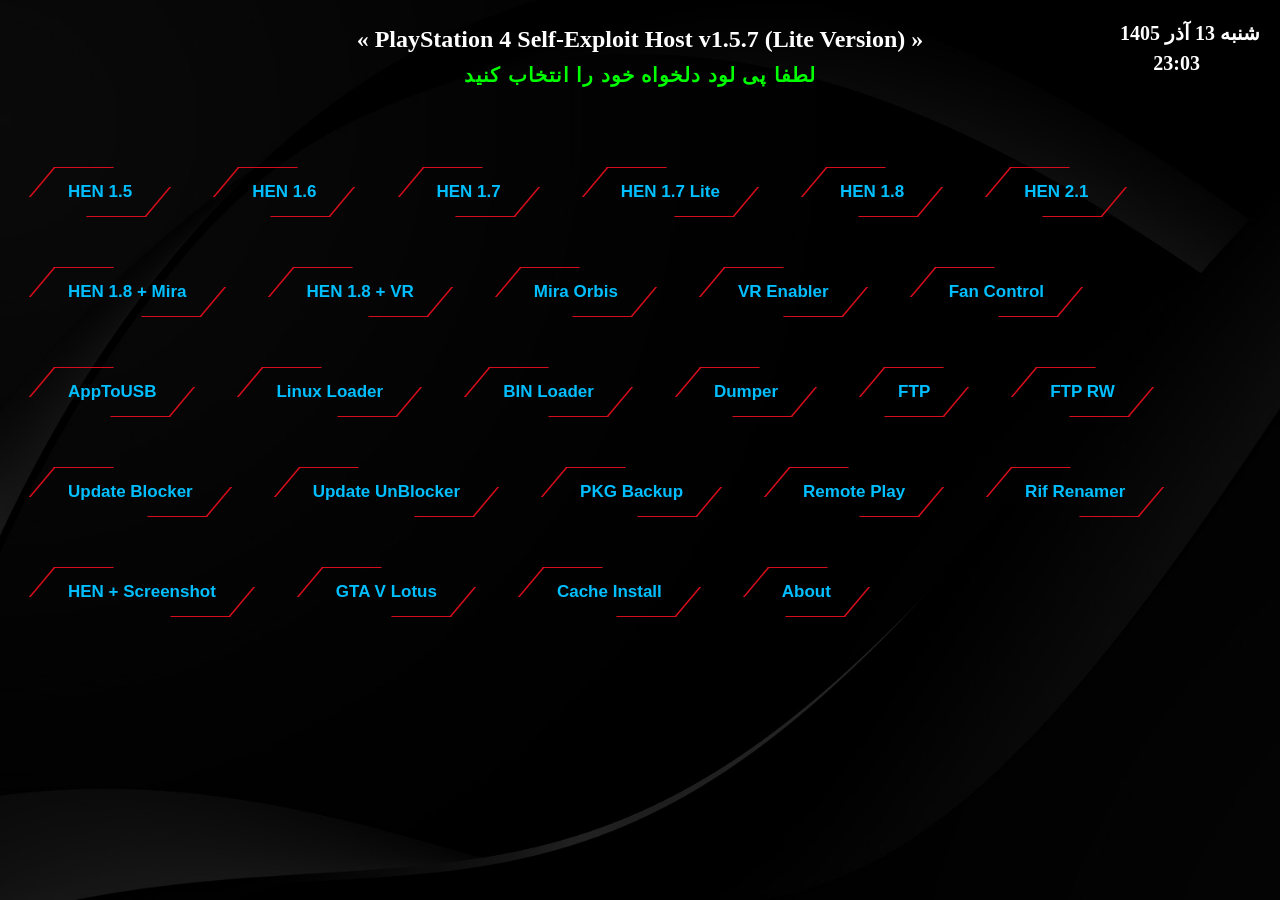
==== index.html @ d48cf8a2 "aa" ====
<!DOCTYPE html>
    <meta charset="utf-8"> 
    <head>
<title> Self-Host 1.5.7 (Lite)</title>
</head>
<style>
/** body{background-color:black;} **/
body { 
   background: url(wallpaper.jpg) no-repeat center center fixed; 
  -webkit-background-size: cover;
  -moz-background-size: cover;
  -o-background-size: cover;
  background-size: cover;
}
 
section#button-container {
  display: inline-block;
  width: 100%; 
}

section#button-container .container {
  margin:auto; 
  }

section#button-container .button {
  margin: 25px;
  font-weight:bold;
  font-size: 17px;
  float: left;
  position: relative;
  font-family: sans-serif;
  cursor: pointer;  z-index: 1;
}

section#button-container .button .label {
  padding: 10px;
  display: inline-block;  
}

section#button-container .button.v18:hover .icon {
  -webkit-transform: scale(0.9) skew(0deg, 0deg);
          transform: scale(0.9) skew(0deg, 0deg);  
}

section#button-container .button.v18:hover .icon:before, section#button-container .button.v18:hover .icon:after {
  width: 60px;
  transition-delay: 0.4s; 
  }
  
section#button-container .button.v18:hover .icon:before {
  left: calc(50% - 30px); 
}

section#button-container .button.v18:hover .icon:after {
  right: calc(50% - 30px); 
}

section#button-container .button.v18:hover .icon span:before, section#button-container .button.v18:hover .icon span:after {
  height: 0;
  transition-delay: 0.5s; 
}

section#button-container .button.v18:hover .icon2 {  /* START Z-INDEX */
    -webkit-transform: skew(0deg, 0deg) scaleX(0);
          transform: skew(0deg, 0deg) scaleX(1);
  background: #d60d1b;
  transition-delay: 0.5s; z-index: -1;
}

section#button-container .button.v18 .label {
  padding: 15px 35px; 
}

section#button-container .button.v18 .icon2 {
  display: block;
  position: absolute;
  top: 0;
  left: 0;
  width: 100%;
  height: 100%;
  -webkit-transform: skew(0deg, 0deg) scaleX(0.2);
          transform: skew(0deg, 0deg) scaleX(0.2);
  transition: all 0.2s; 
}

section#button-container .button.v18 .icon {
  display: block;
  position: absolute;
  top: 0;
  left: 0;
  width: 100%;
  height: 100%;
  -webkit-transform: skew(-40deg, 0deg);
          transform: skew(-40deg, 0deg);
  transition: all 0.2s; 
}

section#button-container .button.v18 .icon:before, section#button-container .button.v18 .icon:after {
  content: '';
  height: 1px;
  width: 60px;
  position: absolute;
  display: block;
  background: #d60d1b;
  transition: all 0.3s;
  transition-delay: 0.5s; 
}

section#button-container .button.v18 .icon:before {
  left: 0;
  top: 0; 
}

section#button-container .button.v18 .icon:after {
  right: 0;
  bottom: 0;  
}

section#button-container .button.v18 .icon span:before, section#button-container .button.v18 .icon span:after {
  content: '';
  background: #d60d1b;
  position: absolute;
  display: block;
  width: 2px;
  height: 30px;
  transition: all 0.2s;
  transition-delay: 0.4s;  
}

section#button-container .button.v18 .icon span:before {
  left: 0;
  top: 0; 
}

section#button-container .button.v18 .icon span:after {
  right: 0;
  bottom: 0; 
}

h1 {
color:white;
font-style: normal;
font-weight: 1.5em;
font-family: tahoma;
margin-top:0px;
direction:ltr; 
}

h2 {
 color: white;
 position: absolute;
 top:4px;
 right:0;
 margin-right: 1em;
 font-size: 20px;
 /* z-index: 21; */
}

h3 {
 margin-top: 48px; 
 color: white;
 position: absolute;
 top:4px;
 right:3em;
 margin-right: 1em;
 font-size: 20px;
 /* z-index: 21; */
}

iframe{
margin-top: -10px; 
}

a:link {
color:#01bfff; 
}

a:visited {
color:white; 
}

.highlight {
  font-family:sans-serif;
  color:white;
  background-color:#202020;
 font-size:20px; 
}

.unhighlight{
  color:black;
  background-color:black;  
}

.highlight2 {
    background-color: black;
}

* {direction:rtl;} 

</style>

<script>
		function highlight(text) {
  var inputText = document.getElementById("inputText");
  var innerHTML = inputText.innerHTML;
  return inputText.innerHTML = "<span class='highlight'>" + text + "</span>";
}

function unhighlight(text) {
    var inputText = document.getElementById("inputText");
    return inputText.innerHTML = '';
}

</script>
					<center>
<br>

<h2 class="clock" id="clock">...در حال بارگذاری Self-Host</h2>
<h3 class="timec" id="timec"> TIME </h3>

<script src="payloads/PersianCalendar.js"></script>
<script>
      document.getElementById('timec').innerHTML = new Date();
  document.getElementById('timec').innerHTML = document.getElementById('timec').innerHTML.slice(15,21);
 var i = setInterval(function() {
  document.getElementById('timec').innerHTML = new Date();
  document.getElementById('timec').innerHTML = document.getElementById('timec').innerHTML.slice(15,21);
}, 60 * 1000);

  var PC1 = new PersianCalendar(1,"persian calendar . V 1.0 ");
  document.getElementById("clock").innerHTML =PC1.date;
    document.getElementById("year").innerHTML=PC0.year;
    document.getElementById("month").innerHTML=PC0.month;
    document.getElementById("day").innerHTML=PC0.day;
    document.getElementById("day-name").innerHTML=PC0.dayname;
    document.getElementById("month-name").innerHTML=PC0.monthname
</script>

<section id="button-container">
    <div class="container"> <h1>« PlayStation 4 Self-Exploit Host v1.5.7 (Lite Version) »</h1>

<div> <iframe src="payloads/blank.html" name="expl-loader" width="100%" height="75" style="border:none;"></iframe> </div>

		<div class="button v18">
		<a href="payloads/Hen15.html" target="expl-loader" onmouseover="highlight ('« پی لود HEN (اختصار برای Homebrew ENabler) که امکان نصب و اجرای بازیهای بصورت fPKG را فراهم میکند »')" onmouseout="unhighlight()" ><span class="label">HEN 1.5</span>
		 <span class="icon">
                <span></span>
            </span>
            <span class="icon2">
            </span> </a>
		</div>

		<div class="button v18">
		<a href="payloads/vtxhen16.html" target="expl-loader" onmouseover="highlight ('« پی لود HEN (اختصار برای Homebrew ENabler) که امکان نصب و اجرای بازیهای بصورت fPKG را فراهم میکند »')" onmouseout="unhighlight()" ><span class="label">HEN 1.6</span>
		 <span class="icon">
                <span></span>
            </span>
            <span class="icon2">
            </span> </a>
		</div>

		<div class="button v18">
		    <a href="payloads/vtxhen17.html" target="expl-loader" onmouseover="highlight('« پی لود HEN (اختصار برای Homebrew ENabler) که امکان نصب و اجرای بازیهای بصورت fPKG را فراهم میکند »')" onmouseout="unhighlight()"><span class="label">HEN 1.7</span>
			 <span class="icon">
                <span></span>
            </span>
            <span class="icon2">
            </span> </a>
			</div>

		<div class="button v18">
		    <a href="payloads/vtxhenc0d3mod.html" target="expl-loader" onmouseover="highlight('« نسخه سبک تر پی لود HEN که قابلیت آپدیت بلاکر در آن حذف شده است »')" onmouseout="unhighlight()"><span class="label">HEN 1.7 Lite</span>
			 <span class="icon">
                <span></span>
            </span>
            <span class="icon2">
            </span> </a>
			</div>

		<div class="button v18">
		    <a href="payloads/vtxhen18.html" target="expl-loader" onmouseover="highlight('« پی لود HEN (اختصار برای Homebrew ENabler) که امکان نصب و اجرای بازیهای بصورت fPKG را فراهم میکند »')" onmouseout="unhighlight()"><span class="label">HEN 1.8</span>
			 <span class="icon">
                <span></span>
            </span>
            <span class="icon2">
            </span> </a>
			</div>

		<div class="button v18">
		    <a href="payloads/vtxhen2.html" target="expl-loader" onmouseover="highlight('« نسخه آپدیت شده پی لود HEN که مشکل Rest Mode در آن برطرف شده است »')" onmouseout="unhighlight()"><span class="label">HEN 2.1</span>
			 <span class="icon">
                <span></span>
            </span>
            <span class="icon2">
            </span> </a>
			</div>

		<div class="button v18">
		    <a href="payloads/mirahen18.html" target="expl-loader" onmouseover="highlight('« فعالسازی MIRA+HEN 1.8 به همراه ابزار ثبت لاگ کرنل از طریق پورت 9999/9998 »')" onmouseout="unhighlight()"><span class="label">HEN 1.8 + Mira</span>
			 <span class="icon">
                <span></span>
            </span>
            <span class="icon2">
            </span> </a>
			</div>

		<div class="button v18">
		    <a href="payloads/hen18vrmod.html" target="expl-loader" onmouseover="highlight('« ترکیبی از پی لود HEN 1.8 و VR به همراه Spoof به فریمور 9.00 که فقط استفاده از VR را فراهم میکند»')" onmouseout="unhighlight()"><span class="label">HEN 1.8 + VR</span>
			 <span class="icon">
                <span></span>
            </span>
            <span class="icon2">
            </span> </a>
			</div>

		<div class="button v18">
		    <a href="payloads/mira.html" target="expl-loader" onmouseover="highlight('« فعالسازی MIRA و ابزار ثبت لاگ کرنل از طریق پورت 9999/9998 »')" onmouseout="unhighlight()"><span class="label">Mira Orbis</span>
			 <span class="icon">
                <span></span>
            </span>
            <span class="icon2">
            </span> </a>
			</div>

		<div class="button v18">
		    <a href="payloads/vr.html" target="expl-loader" onmouseover="highlight('« فعال کردن هدست VR در صورت نیاز که باید بعد از پی لود HEN انتخاب شود »')" onmouseout="unhighlight()"><span class="label">VR Enabler</span>
			 <span class="icon">
                <span></span>
            </span>
            <span class="icon2">
            </span> </a>
			</div>

		<div class="button v18">
		    <a href="payloads/FanControl.html" target="expl-loader" onmouseover="highlight('« تنظیم دمای دلخواه جهت چرخش بیشتر دور فن که تا زمانی که برق کنسول قطع نشود فعال است. (پیشفرض 79) »')" onmouseout="unhighlight()"><span class="label">Fan Control</span>
			 <span class="icon">
                <span></span>
            </span>
            <span class="icon2">
            </span> </a>
			</div>

		<div class="button v18">
		    <a href="payloads/apptousb.html" target="expl-loader" onmouseover="highlight('« انتقال بازی نصب شده از کنسول به حافظه خارجی با فرمت ExFat »')" onmouseout="unhighlight()"><span class="label">AppToUSB</span>
			 <span class="icon">
                <span></span>
            </span>
            <span class="icon2">
            </span> </a>
			</div>

		<div class="button v18">
		    <a href="payloads/2gblinux.html" target="expl-loader" onmouseover="highlight('« لودر مخصوص لینوکس نسخه Psxitarch V2 با مقدار VRam 2 »')" onmouseout="unhighlight()"><span class="label">Linux Loader</span>
			 <span class="icon">
                <span></span>
            </span>
            <span class="icon2">
            </span> </a>
			</div>

		<div class="button v18">
		    <a href="payloads/binloader.html" target="expl-loader" onmouseover="highlight('« فعالسازی BINLOADER از طریق پورت 9020 »')" onmouseout="unhighlight()"><span class="label">BIN Loader</span>
			 <span class="icon">
                <span></span>
            </span>
            <span class="icon2">
            </span> </a>
			</div>

		<div class="button v18">
		    <a href="payloads/vtxdump.html" target="expl-loader" onmouseover="highlight('« پی لود Dumper که امکان تهیه دامپ یا بکاپ از دیسک بازی و یا عناوین دیجیتالی PS4 را فراهم میکند »')" onmouseout="unhighlight()"><span class="label">Dumper</span>
			 <span class="icon">
                <span></span>
            </span>
            <span class="icon2">
            </span> </a>
			</div>

		<div class="button v18">
		    <a href="payloads/vtxftp.html" target="expl-loader" onmouseover="highlight('« پی لود FTP که بستر ارتباطی لازم جهت اتصال کنسول و کامپیوتر را از طریق پروتکل FTP فراهم می سازد »')" onmouseout="unhighlight()"><span class="label">FTP</span>
			 <span class="icon">
                <span></span>
            </span>
            <span class="icon2">
            </span> </a>
			</div>

		<div class="button v18">
		    <a href="payloads/ftprw.html" target="expl-loader" onmouseover="highlight('« راه اندازی پروتکل FTP و همچنین دسترسی Read/Write به تمامی 16 پارتیشن موجود در هارد کنسول »')" onmouseout="unhighlight()"><span class="label">FTP RW</span>
			 <span class="icon">
                <span></span>
            </span>
            <span class="icon2">
            </span> </a>
			</div>

		<div class="button v18">
		    <a href="payloads/blocker.html" target="expl-loader" onmouseover="highlight('« پی لود Update Blocker که مانع از آپدیت شدن کنسول در مواقعی که به اینترنت متصل است می گردد »')" onmouseout="unhighlight()"><span class="label">Update Blocker</span>
			 <span class="icon">
                <span></span>
            </span>
            <span class="icon2">
            </span> </a>
			</div>

		<div class="button v18">
		    <a href="payloads/unblock.html" target="expl-loader" onmouseover="highlight('« پی لود Update UnBlocker که با غیر فعال کردن Update Blocker امکان دریافت و نصب آپدیت را میسر می سازد »')" onmouseout="unhighlight()"><span class="label">Update UnBlocker</span>
			 <span class="icon">
                <span></span>
            </span>
            <span class="icon2">
            </span> </a>
			</div>

		<div class="button v18">
		    <a href="payloads/pkgbackup.html" target="expl-loader" onmouseover="highlight('« کپی کردن فایلهای PKG به حافظه USB »')" onmouseout="unhighlight()"><span class="label">PKG Backup</span>
			 <span class="icon">
                <span></span>
            </span>
            <span class="icon2">
            </span> </a>
			</div>

		<div class="button v18">
		    <a href="payloads/PS4REN.html" target="expl-loader" onmouseover="highlight('« فعالسازی قابلیت Remote Play از طریق شبیه سازی IDU »')" onmouseout="unhighlight()"><span class="label">Remote Play</span>
			 <span class="icon">
                <span></span>
            </span>
            <span class="icon2">
            </span> </a>
			</div>

		<div class="button v18">
		    <a href="payloads/RifRenamer.html" target="expl-loader" onmouseover="highlight('« با اجرای این پی لود بازی هایی که با MiraHen نصب شده باشند، با HEN نیز اجرا خواهند شد »')" onmouseout="unhighlight()"><span class="label">Rif Renamer</span>
			 <span class="icon">
                <span></span>
            </span>
            <span class="icon2">
            </span> </a>
			</div>

		<div class="button v18">
		    <a href="payloads/screenshot.html" target="expl-loader" onmouseover="highlight('« فعالسازی HEN 1.7 به همراه پی لود Screenshot که اجازه گرفتن اسکرین شات در بخشهای محدود شده را فراهم میکند »')" onmouseout="unhighlight()"><span class="label">HEN + Screenshot</span>
			 <span class="icon">
                <span></span>
            </span>
            <span class="icon2">
            </span> </a>
			</div>

	<div class="button v18">
		    <a href="payloads/lotus103.html" target="expl-loader" onmouseover="highlight('« ماد منو برای بازی GTA V »')" onmouseout="unhighlight()"><span class="label">GTA V Lotus</span>
			 <span class="icon">
                <span></span>
            </span>
            <span class="icon2">
            </span> </a>
			</div>

		<div class="button v18">
		    <a href="payloads/xmbcache.html" target="expl-loader" onmouseover="highlight('« توسط این پی لود، ابزار Self-Host در مرورگر کنسول بطور کامل کش (ذخیره) شده و از دفعات بعد بصورت آفلاین اجرا خواهد شد »')" onmouseout="unhighlight()"><span class="label">Cache Install</span>
			 <span class="icon">
                <span></span>
            </span>
            <span class="icon2">
            </span> </a>
			</div>

		<div class="button v18">
		    <a href="payloads/about.html" onmouseover="highlight('« درباره سازندگان »')" onmouseout="unhighlight()"><span class="label">About</span>
			 <span class="icon">
                <span></span>
            </span>
            <span class="icon2">
            </span> </a>
			</div>


  </div>


    </div>

</section>
</center>
                    <center>
					<br>
                     <div id="inputText" style="float:right+1em"> </div>
                    </center>
</body>
</html>
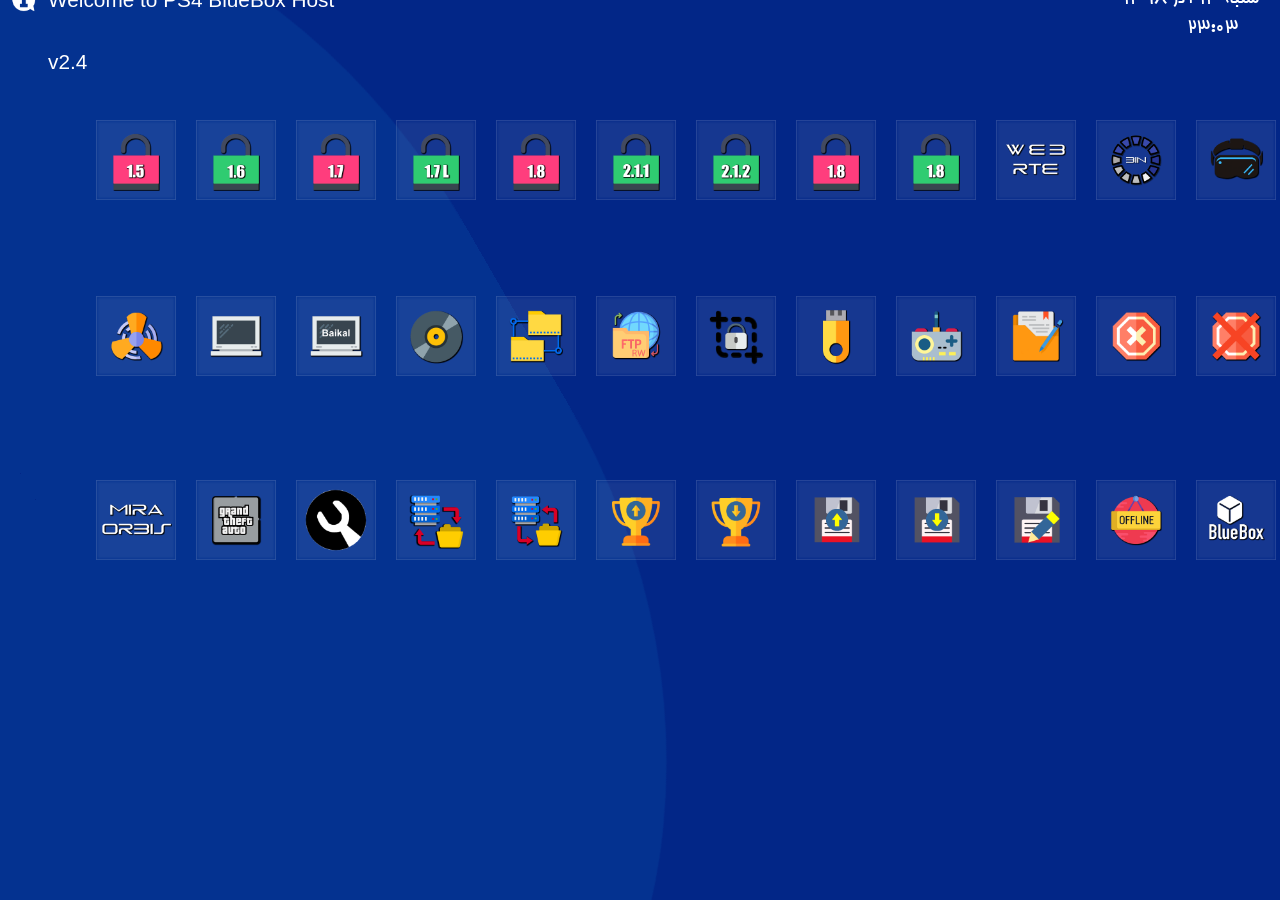
==== commit 5ed4696a: "BlueBox v2.4 by REZA" ====
--- a/index.html
+++ b/index.html
@@ -1,491 +1,304 @@
-<!DOCTYPE html>
-    <meta charset="utf-8"> 
-    <head>
-<title> Self-Host 1.5.7 (Lite)</title>
+<head>
+<meta charset="UTF-8">
+	<title>BlueBox v2.4</title>
+	<link rel="stylesheet" type="text/css" href="css/animate.min.css">
+	<link rel="stylesheet" type="text/css" href="css/style.css">
+	<script src="js/jquery.min.js"></script>
+    <link href="" rel="stylesheet" media="screen, projection" />
 </head>
-<style>
-/** body{background-color:black;} **/
-body { 
-   background: url(wallpaper.jpg) no-repeat center center fixed; 
-  -webkit-background-size: cover;
-  -moz-background-size: cover;
-  -o-background-size: cover;
-  background-size: cover;
-}
- 
-section#button-container {
-  display: inline-block;
-  width: 100%; 
-}
-
-section#button-container .container {
-  margin:auto; 
-  }
-
-section#button-container .button {
-  margin: 25px;
-  font-weight:bold;
-  font-size: 17px;
-  float: left;
-  position: relative;
-  font-family: sans-serif;
-  cursor: pointer;  z-index: 1;
-}
-
-section#button-container .button .label {
-  padding: 10px;
-  display: inline-block;  
-}
-
-section#button-container .button.v18:hover .icon {
-  -webkit-transform: scale(0.9) skew(0deg, 0deg);
-          transform: scale(0.9) skew(0deg, 0deg);  
-}
-
-section#button-container .button.v18:hover .icon:before, section#button-container .button.v18:hover .icon:after {
-  width: 60px;
-  transition-delay: 0.4s; 
-  }
-  
-section#button-container .button.v18:hover .icon:before {
-  left: calc(50% - 30px); 
-}
-
-section#button-container .button.v18:hover .icon:after {
-  right: calc(50% - 30px); 
-}
-
-section#button-container .button.v18:hover .icon span:before, section#button-container .button.v18:hover .icon span:after {
-  height: 0;
-  transition-delay: 0.5s; 
-}
-
-section#button-container .button.v18:hover .icon2 {  /* START Z-INDEX */
-    -webkit-transform: skew(0deg, 0deg) scaleX(0);
-          transform: skew(0deg, 0deg) scaleX(1);
-  background: #d60d1b;
-  transition-delay: 0.5s; z-index: -1;
-}
-
-section#button-container .button.v18 .label {
-  padding: 15px 35px; 
-}
-
-section#button-container .button.v18 .icon2 {
-  display: block;
-  position: absolute;
-  top: 0;
-  left: 0;
-  width: 100%;
-  height: 100%;
-  -webkit-transform: skew(0deg, 0deg) scaleX(0.2);
-          transform: skew(0deg, 0deg) scaleX(0.2);
-  transition: all 0.2s; 
-}
-
-section#button-container .button.v18 .icon {
-  display: block;
-  position: absolute;
-  top: 0;
-  left: 0;
-  width: 100%;
-  height: 100%;
-  -webkit-transform: skew(-40deg, 0deg);
-          transform: skew(-40deg, 0deg);
-  transition: all 0.2s; 
-}
-
-section#button-container .button.v18 .icon:before, section#button-container .button.v18 .icon:after {
-  content: '';
-  height: 1px;
-  width: 60px;
-  position: absolute;
-  display: block;
-  background: #d60d1b;
-  transition: all 0.3s;
-  transition-delay: 0.5s; 
-}
-
-section#button-container .button.v18 .icon:before {
-  left: 0;
-  top: 0; 
-}
-
-section#button-container .button.v18 .icon:after {
-  right: 0;
-  bottom: 0;  
-}
-
-section#button-container .button.v18 .icon span:before, section#button-container .button.v18 .icon span:after {
-  content: '';
-  background: #d60d1b;
-  position: absolute;
-  display: block;
-  width: 2px;
-  height: 30px;
-  transition: all 0.2s;
-  transition-delay: 0.4s;  
-}
-
-section#button-container .button.v18 .icon span:before {
-  left: 0;
-  top: 0; 
-}
-
-section#button-container .button.v18 .icon span:after {
-  right: 0;
-  bottom: 0; 
-}
-
-h1 {
-color:white;
-font-style: normal;
-font-weight: 1.5em;
-font-family: tahoma;
-margin-top:0px;
-direction:ltr; 
-}
-
-h2 {
- color: white;
- position: absolute;
- top:4px;
- right:0;
- margin-right: 1em;
- font-size: 20px;
- /* z-index: 21; */
-}
-
-h3 {
- margin-top: 48px; 
- color: white;
- position: absolute;
- top:4px;
- right:3em;
- margin-right: 1em;
- font-size: 20px;
- /* z-index: 21; */
-}
-
-iframe{
-margin-top: -10px; 
-}
-
-a:link {
-color:#01bfff; 
-}
-
-a:visited {
-color:white; 
-}
-
-.highlight {
-  font-family:sans-serif;
-  color:white;
-  background-color:#202020;
- font-size:20px; 
-}
-
-.unhighlight{
-  color:black;
-  background-color:black;  
-}
-
-.highlight2 {
-    background-color: black;
-}
-
-* {direction:rtl;} 
-
-</style>
-
-<script>
-		function highlight(text) {
-  var inputText = document.getElementById("inputText");
-  var innerHTML = inputText.innerHTML;
-  return inputText.innerHTML = "<span class='highlight'>" + text + "</span>";
-}
-
-function unhighlight(text) {
-    var inputText = document.getElementById("inputText");
-    return inputText.innerHTML = '';
-}
-
-</script>
-					<center>
-<br>
-
-<h2 class="clock" id="clock">...در حال بارگذاری Self-Host</h2>
-<h3 class="timec" id="timec"> TIME </h3>
-
-<script src="payloads/PersianCalendar.js"></script>
-<script>
-      document.getElementById('timec').innerHTML = new Date();
-  document.getElementById('timec').innerHTML = document.getElementById('timec').innerHTML.slice(15,21);
- var i = setInterval(function() {
-  document.getElementById('timec').innerHTML = new Date();
-  document.getElementById('timec').innerHTML = document.getElementById('timec').innerHTML.slice(15,21);
-}, 60 * 1000);
-
-  var PC1 = new PersianCalendar(1,"persian calendar . V 1.0 ");
-  document.getElementById("clock").innerHTML =PC1.date;
-    document.getElementById("year").innerHTML=PC0.year;
-    document.getElementById("month").innerHTML=PC0.month;
-    document.getElementById("day").innerHTML=PC0.day;
-    document.getElementById("day-name").innerHTML=PC0.dayname;
-    document.getElementById("month-name").innerHTML=PC0.monthname
-</script>
-
-<section id="button-container">
-    <div class="container"> <h1>« PlayStation 4 Self-Exploit Host v1.5.7 (Lite Version) »</h1>
-
-<div> <iframe src="payloads/blank.html" name="expl-loader" width="100%" height="75" style="border:none;"></iframe> </div>
-
-		<div class="button v18">
-		<a href="payloads/Hen15.html" target="expl-loader" onmouseover="highlight ('« پی لود HEN (اختصار برای Homebrew ENabler) که امکان نصب و اجرای بازیهای بصورت fPKG را فراهم میکند »')" onmouseout="unhighlight()" ><span class="label">HEN 1.5</span>
-		 <span class="icon">
-                <span></span>
-            </span>
-            <span class="icon2">
-            </span> </a>
-		</div>
-
-		<div class="button v18">
-		<a href="payloads/vtxhen16.html" target="expl-loader" onmouseover="highlight ('« پی لود HEN (اختصار برای Homebrew ENabler) که امکان نصب و اجرای بازیهای بصورت fPKG را فراهم میکند »')" onmouseout="unhighlight()" ><span class="label">HEN 1.6</span>
-		 <span class="icon">
-                <span></span>
-            </span>
-            <span class="icon2">
-            </span> </a>
-		</div>
-
-		<div class="button v18">
-		    <a href="payloads/vtxhen17.html" target="expl-loader" onmouseover="highlight('« پی لود HEN (اختصار برای Homebrew ENabler) که امکان نصب و اجرای بازیهای بصورت fPKG را فراهم میکند »')" onmouseout="unhighlight()"><span class="label">HEN 1.7</span>
-			 <span class="icon">
-                <span></span>
-            </span>
-            <span class="icon2">
-            </span> </a>
-			</div>
-
-		<div class="button v18">
-		    <a href="payloads/vtxhenc0d3mod.html" target="expl-loader" onmouseover="highlight('« نسخه سبک تر پی لود HEN که قابلیت آپدیت بلاکر در آن حذف شده است »')" onmouseout="unhighlight()"><span class="label">HEN 1.7 Lite</span>
-			 <span class="icon">
-                <span></span>
-            </span>
-            <span class="icon2">
-            </span> </a>
-			</div>
-
-		<div class="button v18">
-		    <a href="payloads/vtxhen18.html" target="expl-loader" onmouseover="highlight('« پی لود HEN (اختصار برای Homebrew ENabler) که امکان نصب و اجرای بازیهای بصورت fPKG را فراهم میکند »')" onmouseout="unhighlight()"><span class="label">HEN 1.8</span>
-			 <span class="icon">
-                <span></span>
-            </span>
-            <span class="icon2">
-            </span> </a>
-			</div>
-
-		<div class="button v18">
-		    <a href="payloads/vtxhen2.html" target="expl-loader" onmouseover="highlight('« نسخه آپدیت شده پی لود HEN که مشکل Rest Mode در آن برطرف شده است »')" onmouseout="unhighlight()"><span class="label">HEN 2.1</span>
-			 <span class="icon">
-                <span></span>
-            </span>
-            <span class="icon2">
-            </span> </a>
-			</div>
-
-		<div class="button v18">
-		    <a href="payloads/mirahen18.html" target="expl-loader" onmouseover="highlight('« فعالسازی MIRA+HEN 1.8 به همراه ابزار ثبت لاگ کرنل از طریق پورت 9999/9998 »')" onmouseout="unhighlight()"><span class="label">HEN 1.8 + Mira</span>
-			 <span class="icon">
-                <span></span>
-            </span>
-            <span class="icon2">
-            </span> </a>
-			</div>
-
-		<div class="button v18">
-		    <a href="payloads/hen18vrmod.html" target="expl-loader" onmouseover="highlight('« ترکیبی از پی لود HEN 1.8 و VR به همراه Spoof به فریمور 9.00 که فقط استفاده از VR را فراهم میکند»')" onmouseout="unhighlight()"><span class="label">HEN 1.8 + VR</span>
-			 <span class="icon">
-                <span></span>
-            </span>
-            <span class="icon2">
-            </span> </a>
-			</div>
-
-		<div class="button v18">
-		    <a href="payloads/mira.html" target="expl-loader" onmouseover="highlight('« فعالسازی MIRA و ابزار ثبت لاگ کرنل از طریق پورت 9999/9998 »')" onmouseout="unhighlight()"><span class="label">Mira Orbis</span>
-			 <span class="icon">
-                <span></span>
-            </span>
-            <span class="icon2">
-            </span> </a>
-			</div>
-
-		<div class="button v18">
-		    <a href="payloads/vr.html" target="expl-loader" onmouseover="highlight('« فعال کردن هدست VR در صورت نیاز که باید بعد از پی لود HEN انتخاب شود »')" onmouseout="unhighlight()"><span class="label">VR Enabler</span>
-			 <span class="icon">
-                <span></span>
-            </span>
-            <span class="icon2">
-            </span> </a>
-			</div>
-
-		<div class="button v18">
-		    <a href="payloads/FanControl.html" target="expl-loader" onmouseover="highlight('« تنظیم دمای دلخواه جهت چرخش بیشتر دور فن که تا زمانی که برق کنسول قطع نشود فعال است. (پیشفرض 79) »')" onmouseout="unhighlight()"><span class="label">Fan Control</span>
-			 <span class="icon">
-                <span></span>
-            </span>
-            <span class="icon2">
-            </span> </a>
-			</div>
-
-		<div class="button v18">
-		    <a href="payloads/apptousb.html" target="expl-loader" onmouseover="highlight('« انتقال بازی نصب شده از کنسول به حافظه خارجی با فرمت ExFat »')" onmouseout="unhighlight()"><span class="label">AppToUSB</span>
-			 <span class="icon">
-                <span></span>
-            </span>
-            <span class="icon2">
-            </span> </a>
-			</div>
-
-		<div class="button v18">
-		    <a href="payloads/2gblinux.html" target="expl-loader" onmouseover="highlight('« لودر مخصوص لینوکس نسخه Psxitarch V2 با مقدار VRam 2 »')" onmouseout="unhighlight()"><span class="label">Linux Loader</span>
-			 <span class="icon">
-                <span></span>
-            </span>
-            <span class="icon2">
-            </span> </a>
-			</div>
-
-		<div class="button v18">
-		    <a href="payloads/binloader.html" target="expl-loader" onmouseover="highlight('« فعالسازی BINLOADER از طریق پورت 9020 »')" onmouseout="unhighlight()"><span class="label">BIN Loader</span>
-			 <span class="icon">
-                <span></span>
-            </span>
-            <span class="icon2">
-            </span> </a>
-			</div>
-
-		<div class="button v18">
-		    <a href="payloads/vtxdump.html" target="expl-loader" onmouseover="highlight('« پی لود Dumper که امکان تهیه دامپ یا بکاپ از دیسک بازی و یا عناوین دیجیتالی PS4 را فراهم میکند »')" onmouseout="unhighlight()"><span class="label">Dumper</span>
-			 <span class="icon">
-                <span></span>
-            </span>
-            <span class="icon2">
-            </span> </a>
-			</div>
-
-		<div class="button v18">
-		    <a href="payloads/vtxftp.html" target="expl-loader" onmouseover="highlight('« پی لود FTP که بستر ارتباطی لازم جهت اتصال کنسول و کامپیوتر را از طریق پروتکل FTP فراهم می سازد »')" onmouseout="unhighlight()"><span class="label">FTP</span>
-			 <span class="icon">
-                <span></span>
-            </span>
-            <span class="icon2">
-            </span> </a>
-			</div>
-
-		<div class="button v18">
-		    <a href="payloads/ftprw.html" target="expl-loader" onmouseover="highlight('« راه اندازی پروتکل FTP و همچنین دسترسی Read/Write به تمامی 16 پارتیشن موجود در هارد کنسول »')" onmouseout="unhighlight()"><span class="label">FTP RW</span>
-			 <span class="icon">
-                <span></span>
-            </span>
-            <span class="icon2">
-            </span> </a>
-			</div>
-
-		<div class="button v18">
-		    <a href="payloads/blocker.html" target="expl-loader" onmouseover="highlight('« پی لود Update Blocker که مانع از آپدیت شدن کنسول در مواقعی که به اینترنت متصل است می گردد »')" onmouseout="unhighlight()"><span class="label">Update Blocker</span>
-			 <span class="icon">
-                <span></span>
-            </span>
-            <span class="icon2">
-            </span> </a>
-			</div>
-
-		<div class="button v18">
-		    <a href="payloads/unblock.html" target="expl-loader" onmouseover="highlight('« پی لود Update UnBlocker که با غیر فعال کردن Update Blocker امکان دریافت و نصب آپدیت را میسر می سازد »')" onmouseout="unhighlight()"><span class="label">Update UnBlocker</span>
-			 <span class="icon">
-                <span></span>
-            </span>
-            <span class="icon2">
-            </span> </a>
-			</div>
-
-		<div class="button v18">
-		    <a href="payloads/pkgbackup.html" target="expl-loader" onmouseover="highlight('« کپی کردن فایلهای PKG به حافظه USB »')" onmouseout="unhighlight()"><span class="label">PKG Backup</span>
-			 <span class="icon">
-                <span></span>
-            </span>
-            <span class="icon2">
-            </span> </a>
-			</div>
-
-		<div class="button v18">
-		    <a href="payloads/PS4REN.html" target="expl-loader" onmouseover="highlight('« فعالسازی قابلیت Remote Play از طریق شبیه سازی IDU »')" onmouseout="unhighlight()"><span class="label">Remote Play</span>
-			 <span class="icon">
-                <span></span>
-            </span>
-            <span class="icon2">
-            </span> </a>
-			</div>
-
-		<div class="button v18">
-		    <a href="payloads/RifRenamer.html" target="expl-loader" onmouseover="highlight('« با اجرای این پی لود بازی هایی که با MiraHen نصب شده باشند، با HEN نیز اجرا خواهند شد »')" onmouseout="unhighlight()"><span class="label">Rif Renamer</span>
-			 <span class="icon">
-                <span></span>
-            </span>
-            <span class="icon2">
-            </span> </a>
-			</div>
-
-		<div class="button v18">
-		    <a href="payloads/screenshot.html" target="expl-loader" onmouseover="highlight('« فعالسازی HEN 1.7 به همراه پی لود Screenshot که اجازه گرفتن اسکرین شات در بخشهای محدود شده را فراهم میکند »')" onmouseout="unhighlight()"><span class="label">HEN + Screenshot</span>
-			 <span class="icon">
-                <span></span>
-            </span>
-            <span class="icon2">
-            </span> </a>
-			</div>
-
-	<div class="button v18">
-		    <a href="payloads/lotus103.html" target="expl-loader" onmouseover="highlight('« ماد منو برای بازی GTA V »')" onmouseout="unhighlight()"><span class="label">GTA V Lotus</span>
-			 <span class="icon">
-                <span></span>
-            </span>
-            <span class="icon2">
-            </span> </a>
-			</div>
-
-		<div class="button v18">
-		    <a href="payloads/xmbcache.html" target="expl-loader" onmouseover="highlight('« توسط این پی لود، ابزار Self-Host در مرورگر کنسول بطور کامل کش (ذخیره) شده و از دفعات بعد بصورت آفلاین اجرا خواهد شد »')" onmouseout="unhighlight()"><span class="label">Cache Install</span>
-			 <span class="icon">
-                <span></span>
-            </span>
-            <span class="icon2">
-            </span> </a>
-			</div>
-
-		<div class="button v18">
-		    <a href="payloads/about.html" onmouseover="highlight('« درباره سازندگان »')" onmouseout="unhighlight()"><span class="label">About</span>
-			 <span class="icon">
-                <span></span>
-            </span>
-            <span class="icon2">
-            </span> </a>
-			</div>
-
-
-  </div>
-
-
-    </div>
-
-</section>
-</center>
-                    <center>
-					<br>
-                     <div id="inputText" style="float:right+1em"> </div>
-                    </center>
-</body>
-</html>
+<body>
+  <header>
+  	<div> <iframe src="payloads/blank.html" name="expl-loader" width="100%" height="140" style="border:none;"> </iframe> </div>
+		<div id="info"></div>
+		<div id="textInfo">Welcome to PS4 BlueBox Host v2.4</div>
+		<span id="pdate1"><script type="text/javascript" src="js/persianc.js"></script></span>
+        <span class="timec" id="timec"> ساعت </span>
+        <script>
+         document.getElementById('timec').innerHTML = new Date();
+          document.getElementById('timec').innerHTML = document.getElementById('timec').innerHTML.slice(15,21);
+          var i = setInterval(function() {
+          document.getElementById('timec').innerHTML = new Date();
+          document.getElementById('timec').innerHTML = document.getElementById('timec').innerHTML.slice(15,21);
+          }, 60 * 1000);
+        </script>
+	</header>
+
+<!-- #Section 1 -->
+<div id="games">
+    <div class="squareGame animated bounceInLeft">
+        <a href="payloads/Hen15.html" target="expl-loader">
+            <div class="imgGame hen15"></div>
+            <div class="gameText">HEN 1.5</div>
+            <span class="gameTitle"><mark>پی لود hen 1.5 : فعالسازی دیباگ ستینگ – نصب و اجرای فیک پکیج ها</mark></span>
+        </a>
+    </div>
+    <div class="squareGame animated bounceInLeft">
+        <a href="payloads/vtxhen16.html" target="expl-loader">
+            <div class="imgGame hen16"></div>
+            <div class="gameText">HEN 1.6</div>
+            <span class="gameTitle"> <mark> پی لود hen 1.6 : فعالسازی دیباگ ستینگ – نصب و اجرای فیک پکیج ها</mark> </span>
+        </a>
+    </div>
+    <div class="squareGame animated bounceInLeft">
+        <a href="payloads/vtxhen17.html" target="expl-loader">
+            <div class="imgGame hen17"></div>
+            <div class="gameText">HEN 1.7</div>
+            <span class="gameTitle"><mark>پی لود hen 1.7 : فعالسازی دیباگ ستینگ – نصب و اجرای فیک پکیج ها</mark></span>
+        </a>
+    </div>
+    <div class="squareGame animated bounceInLeft">
+        <a href="payloads/vtxhenc0d3mod.html" target="expl-loader">
+            <div class="imgGame hen17l"></div>
+            <div class="gameText">HEN 1.7 Lite</div>
+            <span class="gameTitle"><mark>نسخه سبک تر hen 1.7 که قابلیت آپدیت بلاکر در آن حذف شده است</mark></span>
+        </a>
+    </div>
+    <div class="squareGame animated bounceInLeft">
+        <a href="payloads/vtxhen18.html" target="expl-loader">
+            <div class="imgGame hen18"></div>
+            <div class="gameText">HEN 1.8</div>
+            <span class="gameTitle"><mark>پی لود hen 1.8 که از قابلیت نصب بازی ها از روی شبکه یا همان rpi بهره مند است</mark></span>
+        </a>
+    </div>
+    <div class="squareGame animated bounceInLeft">
+        <a href="payloads/hen211.html" target="expl-loader">
+            <div class="imgGame hen211"></div>
+            <div class="gameText">HEN 2.1.1</div>
+            <span class="gameTitle"><mark> آخرین نسخه hen که مشکل rest mode در آن رفع شده است</mark></span>
+        </a>
+    </div>
+     <div class="squareGame animated bounceInLeft">
+        <a href="payloads/hen212.html" target="expl-loader">
+            <div class="imgGame hen212"></div>
+            <div class="gameText">HEN 2.1.2</div>
+            <span class="gameTitle"><mark>آخرین نسخه Hen با قابلیت Trophy Debugging</mark></span>
+        </a>
+    </div>
+    <div class="squareGame animated bounceInLeft">
+        <a href="payloads/mirahen18.html" target="expl-loader">
+            <div class="imgGame henmira"></div>
+            <div class="gameText">HEN 1.8+Mira</div>
+            <span class="gameTitle"><mark> فعالسازی hen و mira بصورت همزمان</mark></span>
+        </a>
+    </div>
+    <div class="squareGame animated bounceInLeft">
+        <a href="payloads/hen18vrmod.html" target="expl-loader">
+            <div class="imgGame hen18vr"></div>
+            <div class="gameText">HEN 1.8+VR</div>
+            <span class="gameTitle"><mark>فعالسازی hen و vr بصورت همزمان</mark></span>
+        </a>
+    </div>
+    <div class="squareGame animated bounceInLeft">
+        <a href="payloads/rte.html" target="expl-loader">
+            <div class="imgGame webrte"></div>
+            <div class="gameText">WEB RTE</div>
+            <span class="gameTitle"><mark>پی لود پیش نیاز جهت استفاده از ترینرهای سایت ps4modding.net</mark></span>
+        </a>
+    </div>
+    <div class="squareGame animated bounceInLeft">
+        <a href="payloads/binloader.html" target="expl-loader">
+            <div class="imgGame binloader"></div>
+            <div class="gameText"> Bin Loader</div>
+            <span class="gameTitle"><mark>لودر فایل های bin از طریق پورت 9020</mark></span>
+        </a>
+    </div>
+    <div class="squareGame animated bounceInLeft">
+        <a href="payloads/vr.html" target="expl-loader">
+            <div class="imgGame vr"></div>
+            <div class="gameText">VR</div>
+            <span class="gameTitle"><mark>پی لود فعالسازی هدست vr</mark></span>
+        </a>
+    </div>
+</div>
+
+<!-- #Section 2 -->
+<div id="games2">
+    <div class="squareGame2 animated bounceInLeft">
+        <a href="payloads/FanControl.html" target="expl-loader">
+            <div class="imgGame2 fan"></div>
+            <div class="gameText2">Fan Control</div>
+            <span class="gameTitle2"><mark>تنظیم دمای دلخواه جهت چرخش بیشتر دور فن، که تا زمانی که برق کنسول قطع نشود فعال است. (پیشفرض 69 درجه)</mark></span>
+        </a>
+    </div>
+
+    <div class="squareGame2 animated bounceInLeft">
+        <a href="payloads/2gblinux.html" target="expl-loader">
+        <div class="imgGame2 linux"></div>
+        <div class="gameText2">Linux Loader</div>
+        <span class="gameTitle2"><mark>لودر مخصوص اجرای لینوکس از usb با مقدار 2 گیگابایت حافظه جهت گرافیک</mark></span>
+        </a>
+    </div>
+    <div class="squareGame2 animated bounceInLeft">
+        <a href="payloads/baikal.html" target="expl-loader">
+            <div class="imgGame2 linux2"></div>
+            <div class="gameText2">Linux Loader</div>
+            <span class="gameTitle2"><mark>لودر مخصوص لینوکس که با پشتیبانی از چیپ Baikal، امکان نصب و اجرای لینوکس را در تمامی مدلهای کنسول فراهم میکند</mark></span>
+        </a>
+    </div>
+    <div class="squareGame2 animated bounceInLeft">
+        <a href="payloads/vtxdump.html" target="expl-loader">
+            <div class="imgGame2 dumper"></div>
+            <div class="gameText2">Dumper</div>
+            <span class="gameTitle2"><mark>توسط این پی لود امکان تهیه دامپ یا بکاپ از دیسک بازی و یا عناوین دیجیتالی در کنسول فراهم می گردد</mark></span>
+        </a>
+    </div>
+    <div class="squareGame2 animated bounceInLeft">
+        <a href="payloads/vtxftp.html" target="expl-loader">
+            <div class="imgGame2 ftp"></div>
+            <div class="gameText2">FTP Server</div>
+            <span class="gameTitle2"><mark> ایجاد بستر ارتباطی لازم جهت اتصال کامپیوتر و کنسول توسط ftp </mark></span>
+        </a>
+    </div>
+    <div class="squareGame2 animated bounceInLeft">
+        <a href="payloads/ftprw.html" target="expl-loader">
+            <div class="imgGame2 ftprw"></div>
+            <div class="gameText2">FTP RW</div>
+            <span class="gameTitle2"><mark> راه اندازی پروتکل ftp و همچنین دسترسی خواندن/نوشتن به تمامی شانزده پارتیشن موجود در هارد کنسول</mark></span>
+        </a>
+    </div>
+    <div class="squareGame2 animated bounceInLeft">
+        <a href="payloads/screenshot.html" target="expl-loader">
+            <div class="imgGame2 henscreenshot"></div>
+            <div class="gameText2">H. Screenshot</div>
+            <span class="gameTitle2"><mark> فعالسازی hen 1.7 و امکان گرفتن اسکرین شات در بخشهای محدود شده</mark></span>
+        </a>
+    </div>
+    <div class="squareGame2 animated bounceInLeft">
+        <a href="payloads/apptousb.html" target="expl-loader">
+            <div class="imgGame2 apptousb"></div>
+            <div class="gameText2">APP To USB</div>
+            <span class="gameTitle2"><mark>انتقال بازی های نصب شده از کنسول به حافظه خارجی با فرمت  exfat</mark></span>
+        </a>
+    </div>
+    <div class="squareGame2 animated bounceInLeft">
+        <a href="payloads/PS4REN.html" target="expl-loader">
+            <div class="imgGame2 remoteplay"></div>
+            <div class="gameText2">Remote Play</div>
+            <span class="gameTitle2"><mark> فعالسازی قابلیت remote play از طریق شبیه سازی idu</mark></span>
+        </a>
+    </div>
+    <div class="squareGame2 animated bounceInLeft">
+        <a href="payloads/RifRenamer.html" target="expl-loader">
+            <div class="imgGame2 rif"></div>
+            <div class="gameText2">Rif Renamer</div>
+            <span class="gameTitle2"><mark> تغییر لایسنس های mira به hen</mark></span>
+        </a>
+    </div>
+    <div class="squareGame2 animated bounceInLeft">
+        <a href="payloads/blocker.html" target="expl-loader">
+            <div class="imgGame2 blocker"></div>
+            <div class="gameText2">U. Blocker</div>
+            <span class="gameTitle2"><mark> غیرفعال سازی آپدیت فریمور کنسول</mark></span>
+        </a>
+    </div>
+    <div class="squareGame2 animated bounceInLeft">
+        <a href="payloads/unblock.html" target="expl-loader">
+            <div class="imgGame2 unblocker"></div>
+            <div class="gameText2"> U. Unblocker</div>
+            <span class="gameTitle2"><mark> فعالسازی مجدد آپدیت ها</mark></span>
+        </a>
+    </div>    
+    
+
+<!-- #Section 3 -->
+<div id="games3">
+    <div class="squareGame3 animated bounceInLeft">
+        <a href="payloads/mira.html" target="expl-loader">
+            <div class="imgGame3 mira"></div>
+            <div class="gameText3">Mira Orbis</div>
+            <span class="gameTitle3"><mark> پی لود میرا که قابلیت ثبت لاگ کرنل از طریق پورت 9999/9998 را فراهم می سازد</mark></span>
+        </a>
+    </div>
+
+    <div class="squareGame3 animated bounceInLeft">
+        <a href="payloads/lotus103.html" target="expl-loader">
+            <div class="imgGame3 gta"></div>
+            <div class="gameText3">GTA V Lotus</div>
+            <span class="gameTitle3"><mark> ماد منو برای بازی gta v نسخه 1.27 که با فشردن دکمه های فلش سمت راست و سپس مربع در بازی فعال می شود</mark></span>
+        </a>
+    </div>
+    <div class="squareGame3 animated bounceInLeft">
+        <a href="payloads/vtxps4debug100.html" target="expl-loader">
+            <div class="imgGame3 ps4debug"></div>
+            <div class="gameText3">ps4 debug</div>
+            <span class="gameTitle3"><mark> فراهم ساختن امکان فعال کردن حسابهای psn بصورت آفلاین ( نسخه ی 1.0.0 ) </mark></span>
+        </a>
+    </div>
+    <div class="squareGame3 animated bounceInLeft">
+        <a href="payloads/db_backup.html" target="expl-loader">
+            <div class="imgGame3 db_backup"></div>
+            <div class="gameText3">DB Backup</div>
+            <span class="gameTitle3"><mark>پشتیبان گیری از دیتابیس (کلیه بازی های نصب شده) به حافظه USB</mark></span>
+        </a>
+    </div>
+        <div class="squareGame3 animated bounceInLeft">
+        <a href="payloads/db_restore.html" target="expl-loader">
+            <div class="imgGame3 db_restore"></div>
+            <div class="gameText3">DB Restore</div>
+            <span class="gameTitle3"><mark>بازگرداندن بکاپ تهیه شده از حافظه USB</mark></span>
+        </a>
+    </div>
+        <div class="squareGame3 animated bounceInLeft">
+        <a href="payloads/trp_backup.html" target="expl-loader">
+            <div class="imgGame3 trp_backup"></div>
+            <div class="gameText3">Trophy Backup</div>
+            <span class="gameTitle3"><mark>پشتیبان گیری از کلیه Trophy ها به حافظه USB</mark></span>
+        </a>
+    </div>
+        <div class="squareGame3 animated bounceInLeft">
+        <a href="payloads/trp_restore.html" target="expl-loader">
+            <div class="imgGame3 trp_restore"></div>
+            <div class="gameText3">Trophy Restore</div>
+            <span class="gameTitle3"><mark>بازگرداندن بکاپ تهیه شده از حافظه  USB</mark></span>
+        </a>
+    </div>
+        <div class="squareGame3 animated bounceInLeft">
+        <a href="payloads/save_backup.html" target="expl-loader">
+            <div class="imgGame3 save_backup"></div>
+            <div class="gameText3">Save Backup</div>
+            <span class="gameTitle3"><mark>پشتیبان گیری از Save کلیه بازی ها به حافظه USB</mark></span>
+        </a>
+    </div>
+        <div class="squareGame3 animated bounceInLeft">
+        <a href="payloads/save_restore.html" target="expl-loader">
+            <div class="imgGame3 save_restore"></div>
+            <div class="gameText3">Save Restore</div>
+            <span class="gameTitle3"><mark>بازگرداندن بکاپ تهیه شده از حافظه  USB</mark></span>
+        </a>
+    </div>
+        <div class="squareGame3 animated bounceInLeft">
+        <a href="payloads/save_mounter.html" target="expl-loader">
+            <div class="imgGame3 save_mounter"></div>
+            <div class="gameText3">Save Mounter</div>
+            <span class="gameTitle3"><mark>تهیه بکاپ و جابجایی Save ها بین کنسول های 5.05</mark></span>
+        </a>
+    </div>
+
+    <div class="squareGame3 animated bounceInLeft">
+        <a href="payloads/xmbcache.html" target="expl-loader">
+            <div class="imgGame3 cache"></div>
+            <div class="gameText3">Cache Install</div>
+            <span class="gameTitle3"><mark>نصب بلوباکس جهت استفاده بصورت آفلاین</mark></span>
+        </a>
+    </div>
+    <div class="squareGame3 animated bounceInLeft">
+          <a href="#" onClick="alert('\t • PlayStation4 BlueBox Host v2.4 \n \t • Coded by REZA \n \t • Thanks to SALT - NIMA - HAMED \n \t • Follow us on Telegram : @PSFOURHAX \n \t • Last Update : February 2020')">
+              <div class="imgGame3 about"></div>
+              <div class="gameText3">About...</div>
+              <span class="gameTitle3"><mark>درباره سازندگان...</mark></span>
+          </a>
+    </div>
+
+ </div>
+</div>
+
+<div class='box'>
+    <div class='wave -one'></div>
+    <div class='wave -two'></div>
+    <div class='wave -three'></div>
+</div>
+<script src="js/jsv.js"></script>
+    <script type="text/javascript">
+        AMIB.showPDate( 'pdate1' );
+    </script>
+</body>
--- a/css/style.css
+++ b/css/style.css
@@ -0,0 +1,458 @@
+@font-face {
+  font-family: 'BTABSSOM';
+  src: URL('BTABSSOM.TTF') format('truetype');
+}
+@font-face {
+  font-family: 'PWSchoolScript';
+  src: URL('PWSchoolScript.ttf') format('truetype');
+}
+@font-face {
+  font-family: 'BHOMA';
+  src: URL('BHOMA.TTF') format('truetype');
+}
+
+html, body{
+	margin: 0;
+	padding: 0;
+	width: 100%;
+    height: 100%;
+    overflow: hidden;
+	background-color: #022687;
+	overflow-x:hidden;
+	overflow-y:hidden;
+}
+
+header{
+	height: 3em;
+	position: fixed;
+	width: 100%;
+	top: 0;
+	left: 0;
+	z-index: 10;
+}
+
+header div{
+	height: 100%;
+	display: ruby-text;
+	margin-top: -1.5em;
+}
+
+a {text-decoration: none;}
+
+#info{
+	width: 3em;
+	background-image: url("../images/info.png");
+	background-size: contain;
+	background-repeat: no-repeat;
+	background-position: center;
+	float: left;
+}
+
+#textInfo{
+	color: white;
+	font-family: arial;
+	width: 25%;
+	float: left;
+	line-height: 3em;
+	font-size: 1.3em;
+}
+
+#pdate1{
+	margin-top: -1.5em;
+	font-family: BHOMA;
+	font-size: 1.3em;
+	line-height: 3em;
+	float: right;
+	margin-right: 1em;
+	color: white;
+	direction: rtl;
+}
+
+#timec{
+	margin-top: -.1em;
+	font-family: BHOMA;
+	font-size: 1.3em;
+	line-height: 3em;
+	float: right;
+	margin-right: -5.5em;
+	color: white;
+	direction: rtl;
+}
+
+/*ENF OF HEADER********************************/
+
+#games{
+	width: 85em;
+	position: absolute;
+	top: .5em;
+	left: 0;
+	padding: 5em;
+	z-index: 2;
+}
+
+#games2{
+	width: 85em;
+	position: absolute;
+	top: .5em;
+	left: 0;
+	padding: 5em;
+	z-index: 1;
+}
+
+#games3{
+	width: 85em;
+	position: absolute;
+	top: .5em;
+	left: 0;
+	padding: 5em;
+	z-index: -1;
+}
+
+.squareGame{
+	margin-top: 2em;
+	height: 5em;
+	width: 5em;
+	margin-left: 1em;
+	vertical-align: top;
+	display: inline-block;
+	transition: 0.3s ease;
+}
+
+.squareGame2{
+	margin-top: 13em;
+	height: 5em;
+	width: 5em;
+	margin-left: 1em;
+	vertical-align: top;
+	display: inline-block;
+	transition: 0.3s ease;
+}
+
+.squareGame3{
+	margin-top: 24em;
+	height: 5em;
+	width: 5em;
+	margin-left: 1em;
+	vertical-align: top;
+	display: inline-block;
+	transition: 0.3s ease;
+}
+
+.squareGame:hover{
+	height: 7em;
+	width: 7em;
+	border: 3px solid white;
+	cursor: pointer;
+}
+
+.squareGame2:hover{
+	height: 7em;
+	width: 7em;
+	border: 3px solid white;
+	cursor: pointer;
+}
+
+.squareGame3:hover{
+	height: 7em;
+	width: 7em;
+	border: 3px solid white;
+	cursor: pointer;
+}
+
+.squareGame:hover .imgGame{
+	height: 68%;
+}
+
+.squareGame2:hover .imgGame2{
+	height: 68%;
+}
+
+.squareGame3:hover .imgGame3{
+	height: 68%;
+}
+
+.imgGame{
+	height: 100%;
+	background-size: 100%;
+	background-repeat: no-repeat;
+	background-position: center;
+}
+
+.imgGame2{
+	height: 100%;
+	background-size: 100%;
+	background-repeat: no-repeat;
+	background-position: center;
+}
+
+.imgGame3{
+	height: 100%;
+	background-size: 100%;
+	background-repeat: no-repeat;
+	background-position: center;
+}
+
+.gameText{
+	color: white;
+	font-family: PWSchoolScript;
+	text-align: center;
+	font-size: 1.3em;
+	line-height: 1.7em;
+	background-color: rgba(255,255,255,.2);
+}
+
+.gameText2{
+	color: white;
+	font-family: PWSchoolScript;
+	text-align: center;
+	font-size: 1.3em;
+	line-height: 1.7em;
+	background-color: rgba(255,255,255,.2);
+}
+
+.gameText3{
+	color: white;
+	font-family: PWSchoolScript;
+	text-align: center;
+	font-size: 1.3em;
+	line-height: 1.7em;
+	background-color: rgba(255,255,255,.2);
+}
+
+mark {padding-left: 10px; padding-right: 10px; color:white; background-color: rgba(255, 255, 255, .05);}
+
+.gameTitle{
+	position: absolute;
+	color: white;
+	font-size: 1.5em;
+	font-family: BTABSSOM;
+	transform: translate(0em,0em);
+	direction:rtl;
+}
+
+.gameTitle2{
+	position: absolute;
+	color: white;
+	font-size: 1.5em;
+	font-family: BTABSSOM;
+	transform: translate(0em,0em);
+	direction:rtl;
+}
+
+.gameTitle3{
+	position: absolute;
+	color: white;
+	font-size: 1.5em;
+	font-family: BTABSSOM;
+	transform: translate(0em,0em);
+	direction:rtl;
+}
+/*SQUARE IMAGE*****************************************/
+
+.ascii{
+	font-weight: bold;
+}
+
+.hen15{
+	background-image: url("../images/hen15.png");
+}
+
+.hen16{
+	background-image: url("../images/hen16.png");
+}
+
+.hen17{
+	background-image: url("../images/hen17.png");
+}
+
+.hen17l{
+	background-image: url("../images/hen17l.png");
+}
+
+.hen18{
+	background-image: url("../images/hen18.png");
+}
+
+.hen211{
+	background-image: url("../images/hen211.png");
+}
+
+.hen212{
+	background-image: url("../images/hen212.png");
+}
+
+.henmira{
+	background-image: url("../images/hen18.png");
+}
+
+.hen18vr{
+	background-image: url("../images/hen18vr.png");
+}
+
+.binloader{
+	background-image: url("../images/binloader.png");
+}
+
+.mira{
+	background-image: url("../images/mira.png");
+}
+
+.ftp{
+	background-image: url("../images/ftp.png");
+}
+
+.dumper{
+	background-image: url("../images/dumper.png");
+}
+
+.vr{
+	background-image: url("../images/vr.png");
+}
+
+.webrte{
+	background-image: url("../images/webrte.png");
+}
+
+.fan{
+	background-image: url("../images/fan.png");
+}
+
+.apptousb{
+	background-image: url("../images/apptousb.png");
+}
+
+.Linux{
+	background-image: url("../images/linux.png");
+}
+
+.Linux2{
+	background-image: url("../images/linux2.png");
+}
+
+.ftprw{
+	background-image: url("../images/ftprw.png");
+}
+
+.henscreenshot{
+	background-image: url("../images/henscreenshot.png");
+}
+
+.pkg{
+	background-image: url("../images/pkg.png");
+}
+
+.remoteplay{
+	background-image: url("../images/remoteplay.png");
+}
+
+.rif{
+	background-image: url("../images/rif.png");
+}
+
+.blocker{
+	background-image: url("../images/blocker.png");
+}
+
+.unblocker{
+	background-image: url("../images/unblocker.png");
+}
+
+.gta{
+	background-image: url("../images/gta.png");
+}
+
+.ps4debug{
+	background-image: url("../images/ps4debug.png");
+}
+
+.db_backup{
+	background-image: url("../images/db_backup.png");
+}
+
+.db_restore{
+	background-image: url("../images/db_restore.png");
+}
+
+.save_backup{
+	background-image: url("../images/save_backup.png");
+}
+
+.save_mounter{
+	background-image: url("../images/save_mounter.png");
+}
+
+.save_restore{
+	background-image: url("../images/save_restore.png");
+}
+
+.trp_backup{
+	background-image: url("../images/trp_backup.png");
+}
+
+.trp_restore{
+	background-image: url("../images/trp_restore.png");
+}
+
+.cache{
+	background-image: url("../images/cache.png");
+}
+
+.about{
+	background-image: url("../images/about.png");
+}
+
+
+/*waves****************************/
+
+.box {
+	position: fixed;
+	top: -5em;
+	transform: rotate(60deg);
+	left: 0;
+}
+
+.wave {
+	position: fixed;
+	top: 0;
+	left: 0;
+  opacity: .4;
+  position: absolute;
+  top: 3%;
+  left: 10%;
+  background: #073692;
+  width: 1500px;
+  height: 1300px;
+    margin-left: -150px;
+    margin-top: -250px;
+  transform-origin: 50% 48%;
+  border-radius: 43%;
+  animation: drift 15000ms infinite linear;
+}
+
+.wave.-two {
+  animation: drift 10000ms infinite linear;
+  opacity: .1;
+  background: #0543b4;
+	position: fixed;
+}
+.wave.-three {
+  animation: drift 14500ms infinite linear;
+	position: fixed;
+	background-color: #073692;
+}
+
+.box:after {
+  content: '';
+  display: block;
+  left: 0;
+  top: 0;
+  width: 100%;
+  height: 100%;
+  z-index: 11;
+  transform: translate3d(0, 0, 0);
+}
+
+@keyframes drift {
+  from { transform: rotate(0deg); }
+  from { transform: rotate(360deg); }
+}
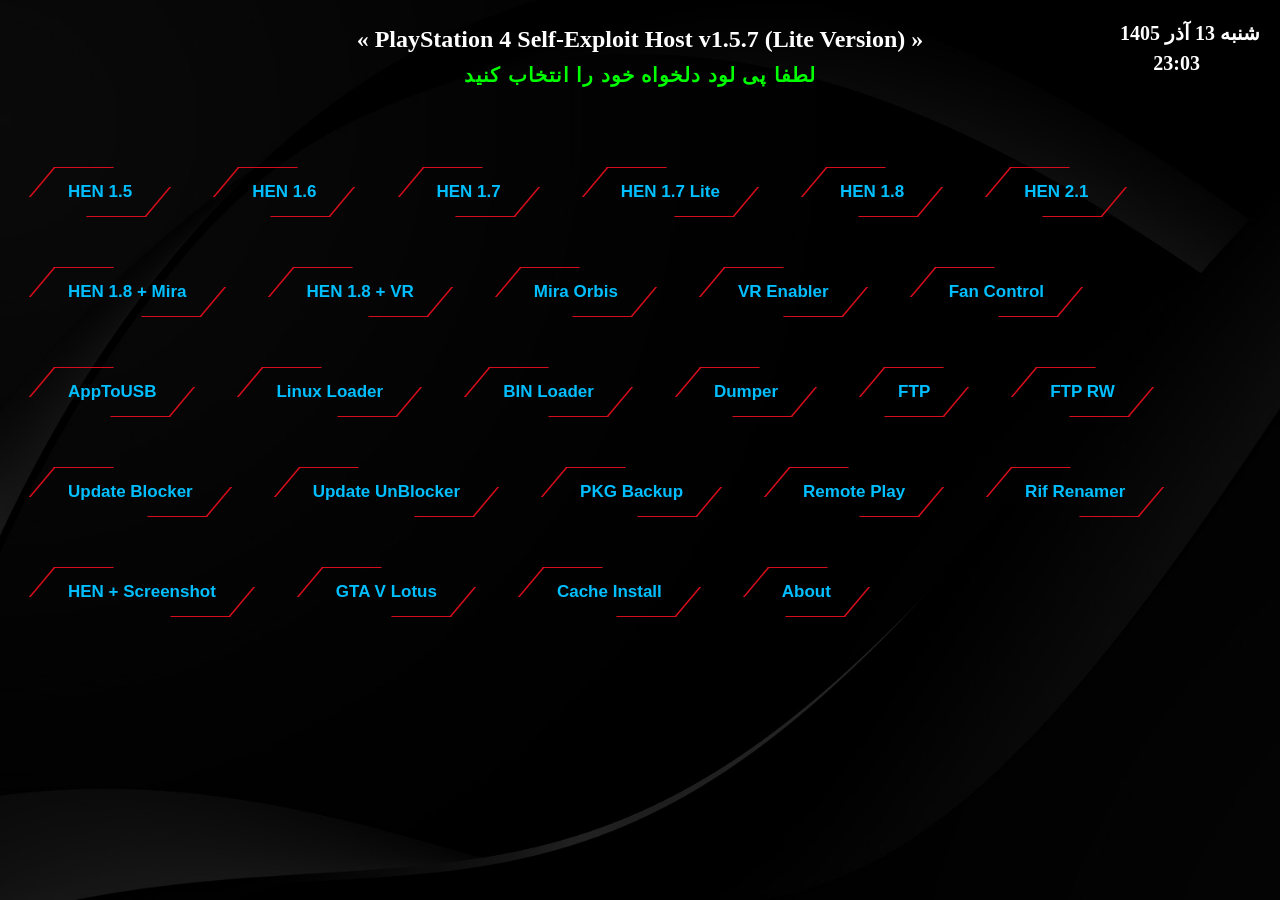
==== commit 2a055c5d: "as" ====
--- a/index.html
+++ b/index.html
@@ -1,304 +1,491 @@
-<head>
-<meta charset="UTF-8">
-	<title>BlueBox v2.4</title>
-	<link rel="stylesheet" type="text/css" href="css/animate.min.css">
-	<link rel="stylesheet" type="text/css" href="css/style.css">
-	<script src="js/jquery.min.js"></script>
-    <link href="" rel="stylesheet" media="screen, projection" />
+<!DOCTYPE html>
+    <meta charset="utf-8"> 
+    <head>
+<title> Self-Host 1.5.7 (Lite)</title>
 </head>
-<body>
-  <header>
-  	<div> <iframe src="payloads/blank.html" name="expl-loader" width="100%" height="140" style="border:none;"> </iframe> </div>
-		<div id="info"></div>
-		<div id="textInfo">Welcome to PS4 BlueBox Host v2.4</div>
-		<span id="pdate1"><script type="text/javascript" src="js/persianc.js"></script></span>
-        <span class="timec" id="timec"> ساعت </span>
-        <script>
-         document.getElementById('timec').innerHTML = new Date();
-          document.getElementById('timec').innerHTML = document.getElementById('timec').innerHTML.slice(15,21);
-          var i = setInterval(function() {
-          document.getElementById('timec').innerHTML = new Date();
-          document.getElementById('timec').innerHTML = document.getElementById('timec').innerHTML.slice(15,21);
-          }, 60 * 1000);
-        </script>
-	</header>
-
-<!-- #Section 1 -->
-<div id="games">
-    <div class="squareGame animated bounceInLeft">
-        <a href="payloads/Hen15.html" target="expl-loader">
-            <div class="imgGame hen15"></div>
-            <div class="gameText">HEN 1.5</div>
-            <span class="gameTitle"><mark>پی لود hen 1.5 : فعالسازی دیباگ ستینگ – نصب و اجرای فیک پکیج ها</mark></span>
-        </a>
+<style>
+/** body{background-color:black;} **/
+body { 
+   background: url(wallpaper.jpg) no-repeat center center fixed; 
+  -webkit-background-size: cover;
+  -moz-background-size: cover;
+  -o-background-size: cover;
+  background-size: cover;
+}
+ 
+section#button-container {
+  display: inline-block;
+  width: 100%; 
+}
+
+section#button-container .container {
+  margin:auto; 
+  }
+
+section#button-container .button {
+  margin: 25px;
+  font-weight:bold;
+  font-size: 17px;
+  float: left;
+  position: relative;
+  font-family: sans-serif;
+  cursor: pointer;  z-index: 1;
+}
+
+section#button-container .button .label {
+  padding: 10px;
+  display: inline-block;  
+}
+
+section#button-container .button.v18:hover .icon {
+  -webkit-transform: scale(0.9) skew(0deg, 0deg);
+          transform: scale(0.9) skew(0deg, 0deg);  
+}
+
+section#button-container .button.v18:hover .icon:before, section#button-container .button.v18:hover .icon:after {
+  width: 60px;
+  transition-delay: 0.4s; 
+  }
+  
+section#button-container .button.v18:hover .icon:before {
+  left: calc(50% - 30px); 
+}
+
+section#button-container .button.v18:hover .icon:after {
+  right: calc(50% - 30px); 
+}
+
+section#button-container .button.v18:hover .icon span:before, section#button-container .button.v18:hover .icon span:after {
+  height: 0;
+  transition-delay: 0.5s; 
+}
+
+section#button-container .button.v18:hover .icon2 {  /* START Z-INDEX */
+    -webkit-transform: skew(0deg, 0deg) scaleX(0);
+          transform: skew(0deg, 0deg) scaleX(1);
+  background: #d60d1b;
+  transition-delay: 0.5s; z-index: -1;
+}
+
+section#button-container .button.v18 .label {
+  padding: 15px 35px; 
+}
+
+section#button-container .button.v18 .icon2 {
+  display: block;
+  position: absolute;
+  top: 0;
+  left: 0;
+  width: 100%;
+  height: 100%;
+  -webkit-transform: skew(0deg, 0deg) scaleX(0.2);
+          transform: skew(0deg, 0deg) scaleX(0.2);
+  transition: all 0.2s; 
+}
+
+section#button-container .button.v18 .icon {
+  display: block;
+  position: absolute;
+  top: 0;
+  left: 0;
+  width: 100%;
+  height: 100%;
+  -webkit-transform: skew(-40deg, 0deg);
+          transform: skew(-40deg, 0deg);
+  transition: all 0.2s; 
+}
+
+section#button-container .button.v18 .icon:before, section#button-container .button.v18 .icon:after {
+  content: '';
+  height: 1px;
+  width: 60px;
+  position: absolute;
+  display: block;
+  background: #d60d1b;
+  transition: all 0.3s;
+  transition-delay: 0.5s; 
+}
+
+section#button-container .button.v18 .icon:before {
+  left: 0;
+  top: 0; 
+}
+
+section#button-container .button.v18 .icon:after {
+  right: 0;
+  bottom: 0;  
+}
+
+section#button-container .button.v18 .icon span:before, section#button-container .button.v18 .icon span:after {
+  content: '';
+  background: #d60d1b;
+  position: absolute;
+  display: block;
+  width: 2px;
+  height: 30px;
+  transition: all 0.2s;
+  transition-delay: 0.4s;  
+}
+
+section#button-container .button.v18 .icon span:before {
+  left: 0;
+  top: 0; 
+}
+
+section#button-container .button.v18 .icon span:after {
+  right: 0;
+  bottom: 0; 
+}
+
+h1 {
+color:white;
+font-style: normal;
+font-weight: 1.5em;
+font-family: tahoma;
+margin-top:0px;
+direction:ltr; 
+}
+
+h2 {
+ color: white;
+ position: absolute;
+ top:4px;
+ right:0;
+ margin-right: 1em;
+ font-size: 20px;
+ /* z-index: 21; */
+}
+
+h3 {
+ margin-top: 48px; 
+ color: white;
+ position: absolute;
+ top:4px;
+ right:3em;
+ margin-right: 1em;
+ font-size: 20px;
+ /* z-index: 21; */
+}
+
+iframe{
+margin-top: -10px; 
+}
+
+a:link {
+color:#01bfff; 
+}
+
+a:visited {
+color:white; 
+}
+
+.highlight {
+  font-family:sans-serif;
+  color:white;
+  background-color:#202020;
+ font-size:20px; 
+}
+
+.unhighlight{
+  color:black;
+  background-color:black;  
+}
+
+.highlight2 {
+    background-color: black;
+}
+
+* {direction:rtl;} 
+
+</style>
+
+<script>
+		function highlight(text) {
+  var inputText = document.getElementById("inputText");
+  var innerHTML = inputText.innerHTML;
+  return inputText.innerHTML = "<span class='highlight'>" + text + "</span>";
+}
+
+function unhighlight(text) {
+    var inputText = document.getElementById("inputText");
+    return inputText.innerHTML = '';
+}
+
+</script>
+					<center>
+<br>
+
+<h2 class="clock" id="clock">...در حال بارگذاری Self-Host</h2>
+<h3 class="timec" id="timec"> TIME </h3>
+
+<script src="payloads/PersianCalendar.js"></script>
+<script>
+      document.getElementById('timec').innerHTML = new Date();
+  document.getElementById('timec').innerHTML = document.getElementById('timec').innerHTML.slice(15,21);
+ var i = setInterval(function() {
+  document.getElementById('timec').innerHTML = new Date();
+  document.getElementById('timec').innerHTML = document.getElementById('timec').innerHTML.slice(15,21);
+}, 60 * 1000);
+
+  var PC1 = new PersianCalendar(1,"persian calendar . V 1.0 ");
+  document.getElementById("clock").innerHTML =PC1.date;
+    document.getElementById("year").innerHTML=PC0.year;
+    document.getElementById("month").innerHTML=PC0.month;
+    document.getElementById("day").innerHTML=PC0.day;
+    document.getElementById("day-name").innerHTML=PC0.dayname;
+    document.getElementById("month-name").innerHTML=PC0.monthname
+</script>
+
+<section id="button-container">
+    <div class="container"> <h1>« PlayStation 4 Self-Exploit Host v1.5.7 (Lite Version) »</h1>
+
+<div> <iframe src="payloads/blank.html" name="expl-loader" width="100%" height="75" style="border:none;"></iframe> </div>
+
+		<div class="button v18">
+		<a href="payloads/Hen15.html" target="expl-loader" onmouseover="highlight ('« پی لود HEN (اختصار برای Homebrew ENabler) که امکان نصب و اجرای بازیهای بصورت fPKG را فراهم میکند »')" onmouseout="unhighlight()" ><span class="label">HEN 1.5</span>
+		 <span class="icon">
+                <span></span>
+            </span>
+            <span class="icon2">
+            </span> </a>
+		</div>
+
+		<div class="button v18">
+		<a href="payloads/vtxhen16.html" target="expl-loader" onmouseover="highlight ('« پی لود HEN (اختصار برای Homebrew ENabler) که امکان نصب و اجرای بازیهای بصورت fPKG را فراهم میکند »')" onmouseout="unhighlight()" ><span class="label">HEN 1.6</span>
+		 <span class="icon">
+                <span></span>
+            </span>
+            <span class="icon2">
+            </span> </a>
+		</div>
+
+		<div class="button v18">
+		    <a href="payloads/vtxhen17.html" target="expl-loader" onmouseover="highlight('« پی لود HEN (اختصار برای Homebrew ENabler) که امکان نصب و اجرای بازیهای بصورت fPKG را فراهم میکند »')" onmouseout="unhighlight()"><span class="label">HEN 1.7</span>
+			 <span class="icon">
+                <span></span>
+            </span>
+            <span class="icon2">
+            </span> </a>
+			</div>
+
+		<div class="button v18">
+		    <a href="payloads/vtxhenc0d3mod.html" target="expl-loader" onmouseover="highlight('« نسخه سبک تر پی لود HEN که قابلیت آپدیت بلاکر در آن حذف شده است »')" onmouseout="unhighlight()"><span class="label">HEN 1.7 Lite</span>
+			 <span class="icon">
+                <span></span>
+            </span>
+            <span class="icon2">
+            </span> </a>
+			</div>
+
+		<div class="button v18">
+		    <a href="payloads/vtxhen18.html" target="expl-loader" onmouseover="highlight('« پی لود HEN (اختصار برای Homebrew ENabler) که امکان نصب و اجرای بازیهای بصورت fPKG را فراهم میکند »')" onmouseout="unhighlight()"><span class="label">HEN 1.8</span>
+			 <span class="icon">
+                <span></span>
+            </span>
+            <span class="icon2">
+            </span> </a>
+			</div>
+
+		<div class="button v18">
+		    <a href="payloads/vtxhen2.html" target="expl-loader" onmouseover="highlight('« نسخه آپدیت شده پی لود HEN که مشکل Rest Mode در آن برطرف شده است »')" onmouseout="unhighlight()"><span class="label">HEN 2.1</span>
+			 <span class="icon">
+                <span></span>
+            </span>
+            <span class="icon2">
+            </span> </a>
+			</div>
+
+		<div class="button v18">
+		    <a href="payloads/mirahen18.html" target="expl-loader" onmouseover="highlight('« فعالسازی MIRA+HEN 1.8 به همراه ابزار ثبت لاگ کرنل از طریق پورت 9999/9998 »')" onmouseout="unhighlight()"><span class="label">HEN 1.8 + Mira</span>
+			 <span class="icon">
+                <span></span>
+            </span>
+            <span class="icon2">
+            </span> </a>
+			</div>
+
+		<div class="button v18">
+		    <a href="payloads/hen18vrmod.html" target="expl-loader" onmouseover="highlight('« ترکیبی از پی لود HEN 1.8 و VR به همراه Spoof به فریمور 9.00 که فقط استفاده از VR را فراهم میکند»')" onmouseout="unhighlight()"><span class="label">HEN 1.8 + VR</span>
+			 <span class="icon">
+                <span></span>
+            </span>
+            <span class="icon2">
+            </span> </a>
+			</div>
+
+		<div class="button v18">
+		    <a href="payloads/mira.html" target="expl-loader" onmouseover="highlight('« فعالسازی MIRA و ابزار ثبت لاگ کرنل از طریق پورت 9999/9998 »')" onmouseout="unhighlight()"><span class="label">Mira Orbis</span>
+			 <span class="icon">
+                <span></span>
+            </span>
+            <span class="icon2">
+            </span> </a>
+			</div>
+
+		<div class="button v18">
+		    <a href="payloads/vr.html" target="expl-loader" onmouseover="highlight('« فعال کردن هدست VR در صورت نیاز که باید بعد از پی لود HEN انتخاب شود »')" onmouseout="unhighlight()"><span class="label">VR Enabler</span>
+			 <span class="icon">
+                <span></span>
+            </span>
+            <span class="icon2">
+            </span> </a>
+			</div>
+
+		<div class="button v18">
+		    <a href="payloads/FanControl.html" target="expl-loader" onmouseover="highlight('« تنظیم دمای دلخواه جهت چرخش بیشتر دور فن که تا زمانی که برق کنسول قطع نشود فعال است. (پیشفرض 79) »')" onmouseout="unhighlight()"><span class="label">Fan Control</span>
+			 <span class="icon">
+                <span></span>
+            </span>
+            <span class="icon2">
+            </span> </a>
+			</div>
+
+		<div class="button v18">
+		    <a href="payloads/apptousb.html" target="expl-loader" onmouseover="highlight('« انتقال بازی نصب شده از کنسول به حافظه خارجی با فرمت ExFat »')" onmouseout="unhighlight()"><span class="label">AppToUSB</span>
+			 <span class="icon">
+                <span></span>
+            </span>
+            <span class="icon2">
+            </span> </a>
+			</div>
+
+		<div class="button v18">
+		    <a href="payloads/2gblinux.html" target="expl-loader" onmouseover="highlight('« لودر مخصوص لینوکس نسخه Psxitarch V2 با مقدار VRam 2 »')" onmouseout="unhighlight()"><span class="label">Linux Loader</span>
+			 <span class="icon">
+                <span></span>
+            </span>
+            <span class="icon2">
+            </span> </a>
+			</div>
+
+		<div class="button v18">
+		    <a href="payloads/binloader.html" target="expl-loader" onmouseover="highlight('« فعالسازی BINLOADER از طریق پورت 9020 »')" onmouseout="unhighlight()"><span class="label">BIN Loader</span>
+			 <span class="icon">
+                <span></span>
+            </span>
+            <span class="icon2">
+            </span> </a>
+			</div>
+
+		<div class="button v18">
+		    <a href="payloads/vtxdump.html" target="expl-loader" onmouseover="highlight('« پی لود Dumper که امکان تهیه دامپ یا بکاپ از دیسک بازی و یا عناوین دیجیتالی PS4 را فراهم میکند »')" onmouseout="unhighlight()"><span class="label">Dumper</span>
+			 <span class="icon">
+                <span></span>
+            </span>
+            <span class="icon2">
+            </span> </a>
+			</div>
+
+		<div class="button v18">
+		    <a href="payloads/vtxftp.html" target="expl-loader" onmouseover="highlight('« پی لود FTP که بستر ارتباطی لازم جهت اتصال کنسول و کامپیوتر را از طریق پروتکل FTP فراهم می سازد »')" onmouseout="unhighlight()"><span class="label">FTP</span>
+			 <span class="icon">
+                <span></span>
+            </span>
+            <span class="icon2">
+            </span> </a>
+			</div>
+
+		<div class="button v18">
+		    <a href="payloads/ftprw.html" target="expl-loader" onmouseover="highlight('« راه اندازی پروتکل FTP و همچنین دسترسی Read/Write به تمامی 16 پارتیشن موجود در هارد کنسول »')" onmouseout="unhighlight()"><span class="label">FTP RW</span>
+			 <span class="icon">
+                <span></span>
+            </span>
+            <span class="icon2">
+            </span> </a>
+			</div>
+
+		<div class="button v18">
+		    <a href="payloads/blocker.html" target="expl-loader" onmouseover="highlight('« پی لود Update Blocker که مانع از آپدیت شدن کنسول در مواقعی که به اینترنت متصل است می گردد »')" onmouseout="unhighlight()"><span class="label">Update Blocker</span>
+			 <span class="icon">
+                <span></span>
+            </span>
+            <span class="icon2">
+            </span> </a>
+			</div>
+
+		<div class="button v18">
+		    <a href="payloads/unblock.html" target="expl-loader" onmouseover="highlight('« پی لود Update UnBlocker که با غیر فعال کردن Update Blocker امکان دریافت و نصب آپدیت را میسر می سازد »')" onmouseout="unhighlight()"><span class="label">Update UnBlocker</span>
+			 <span class="icon">
+                <span></span>
+            </span>
+            <span class="icon2">
+            </span> </a>
+			</div>
+
+		<div class="button v18">
+		    <a href="payloads/pkgbackup.html" target="expl-loader" onmouseover="highlight('« کپی کردن فایلهای PKG به حافظه USB »')" onmouseout="unhighlight()"><span class="label">PKG Backup</span>
+			 <span class="icon">
+                <span></span>
+            </span>
+            <span class="icon2">
+            </span> </a>
+			</div>
+
+		<div class="button v18">
+		    <a href="payloads/PS4REN.html" target="expl-loader" onmouseover="highlight('« فعالسازی قابلیت Remote Play از طریق شبیه سازی IDU »')" onmouseout="unhighlight()"><span class="label">Remote Play</span>
+			 <span class="icon">
+                <span></span>
+            </span>
+            <span class="icon2">
+            </span> </a>
+			</div>
+
+		<div class="button v18">
+		    <a href="payloads/RifRenamer.html" target="expl-loader" onmouseover="highlight('« با اجرای این پی لود بازی هایی که با MiraHen نصب شده باشند، با HEN نیز اجرا خواهند شد »')" onmouseout="unhighlight()"><span class="label">Rif Renamer</span>
+			 <span class="icon">
+                <span></span>
+            </span>
+            <span class="icon2">
+            </span> </a>
+			</div>
+
+		<div class="button v18">
+		    <a href="payloads/screenshot.html" target="expl-loader" onmouseover="highlight('« فعالسازی HEN 1.7 به همراه پی لود Screenshot که اجازه گرفتن اسکرین شات در بخشهای محدود شده را فراهم میکند »')" onmouseout="unhighlight()"><span class="label">HEN + Screenshot</span>
+			 <span class="icon">
+                <span></span>
+            </span>
+            <span class="icon2">
+            </span> </a>
+			</div>
+
+	<div class="button v18">
+		    <a href="payloads/lotus103.html" target="expl-loader" onmouseover="highlight('« ماد منو برای بازی GTA V »')" onmouseout="unhighlight()"><span class="label">GTA V Lotus</span>
+			 <span class="icon">
+                <span></span>
+            </span>
+            <span class="icon2">
+            </span> </a>
+			</div>
+
+		<div class="button v18">
+		    <a href="payloads/xmbcache.html" target="expl-loader" onmouseover="highlight('« توسط این پی لود، ابزار Self-Host در مرورگر کنسول بطور کامل کش (ذخیره) شده و از دفعات بعد بصورت آفلاین اجرا خواهد شد »')" onmouseout="unhighlight()"><span class="label">Cache Install</span>
+			 <span class="icon">
+                <span></span>
+            </span>
+            <span class="icon2">
+            </span> </a>
+			</div>
+
+		<div class="button v18">
+		    <a href="payloads/about.html" onmouseover="highlight('« درباره سازندگان »')" onmouseout="unhighlight()"><span class="label">About</span>
+			 <span class="icon">
+                <span></span>
+            </span>
+            <span class="icon2">
+            </span> </a>
+			</div>
+
+
+  </div>
+
+
     </div>
-    <div class="squareGame animated bounceInLeft">
-        <a href="payloads/vtxhen16.html" target="expl-loader">
-            <div class="imgGame hen16"></div>
-            <div class="gameText">HEN 1.6</div>
-            <span class="gameTitle"> <mark> پی لود hen 1.6 : فعالسازی دیباگ ستینگ – نصب و اجرای فیک پکیج ها</mark> </span>
-        </a>
-    </div>
-    <div class="squareGame animated bounceInLeft">
-        <a href="payloads/vtxhen17.html" target="expl-loader">
-            <div class="imgGame hen17"></div>
-            <div class="gameText">HEN 1.7</div>
-            <span class="gameTitle"><mark>پی لود hen 1.7 : فعالسازی دیباگ ستینگ – نصب و اجرای فیک پکیج ها</mark></span>
-        </a>
-    </div>
-    <div class="squareGame animated bounceInLeft">
-        <a href="payloads/vtxhenc0d3mod.html" target="expl-loader">
-            <div class="imgGame hen17l"></div>
-            <div class="gameText">HEN 1.7 Lite</div>
-            <span class="gameTitle"><mark>نسخه سبک تر hen 1.7 که قابلیت آپدیت بلاکر در آن حذف شده است</mark></span>
-        </a>
-    </div>
-    <div class="squareGame animated bounceInLeft">
-        <a href="payloads/vtxhen18.html" target="expl-loader">
-            <div class="imgGame hen18"></div>
-            <div class="gameText">HEN 1.8</div>
-            <span class="gameTitle"><mark>پی لود hen 1.8 که از قابلیت نصب بازی ها از روی شبکه یا همان rpi بهره مند است</mark></span>
-        </a>
-    </div>
-    <div class="squareGame animated bounceInLeft">
-        <a href="payloads/hen211.html" target="expl-loader">
-            <div class="imgGame hen211"></div>
-            <div class="gameText">HEN 2.1.1</div>
-            <span class="gameTitle"><mark> آخرین نسخه hen که مشکل rest mode در آن رفع شده است</mark></span>
-        </a>
-    </div>
-     <div class="squareGame animated bounceInLeft">
-        <a href="payloads/hen212.html" target="expl-loader">
-            <div class="imgGame hen212"></div>
-            <div class="gameText">HEN 2.1.2</div>
-            <span class="gameTitle"><mark>آخرین نسخه Hen با قابلیت Trophy Debugging</mark></span>
-        </a>
-    </div>
-    <div class="squareGame animated bounceInLeft">
-        <a href="payloads/mirahen18.html" target="expl-loader">
-            <div class="imgGame henmira"></div>
-            <div class="gameText">HEN 1.8+Mira</div>
-            <span class="gameTitle"><mark> فعالسازی hen و mira بصورت همزمان</mark></span>
-        </a>
-    </div>
-    <div class="squareGame animated bounceInLeft">
-        <a href="payloads/hen18vrmod.html" target="expl-loader">
-            <div class="imgGame hen18vr"></div>
-            <div class="gameText">HEN 1.8+VR</div>
-            <span class="gameTitle"><mark>فعالسازی hen و vr بصورت همزمان</mark></span>
-        </a>
-    </div>
-    <div class="squareGame animated bounceInLeft">
-        <a href="payloads/rte.html" target="expl-loader">
-            <div class="imgGame webrte"></div>
-            <div class="gameText">WEB RTE</div>
-            <span class="gameTitle"><mark>پی لود پیش نیاز جهت استفاده از ترینرهای سایت ps4modding.net</mark></span>
-        </a>
-    </div>
-    <div class="squareGame animated bounceInLeft">
-        <a href="payloads/binloader.html" target="expl-loader">
-            <div class="imgGame binloader"></div>
-            <div class="gameText"> Bin Loader</div>
-            <span class="gameTitle"><mark>لودر فایل های bin از طریق پورت 9020</mark></span>
-        </a>
-    </div>
-    <div class="squareGame animated bounceInLeft">
-        <a href="payloads/vr.html" target="expl-loader">
-            <div class="imgGame vr"></div>
-            <div class="gameText">VR</div>
-            <span class="gameTitle"><mark>پی لود فعالسازی هدست vr</mark></span>
-        </a>
-    </div>
-</div>
-
-<!-- #Section 2 -->
-<div id="games2">
-    <div class="squareGame2 animated bounceInLeft">
-        <a href="payloads/FanControl.html" target="expl-loader">
-            <div class="imgGame2 fan"></div>
-            <div class="gameText2">Fan Control</div>
-            <span class="gameTitle2"><mark>تنظیم دمای دلخواه جهت چرخش بیشتر دور فن، که تا زمانی که برق کنسول قطع نشود فعال است. (پیشفرض 69 درجه)</mark></span>
-        </a>
-    </div>
-
-    <div class="squareGame2 animated bounceInLeft">
-        <a href="payloads/2gblinux.html" target="expl-loader">
-        <div class="imgGame2 linux"></div>
-        <div class="gameText2">Linux Loader</div>
-        <span class="gameTitle2"><mark>لودر مخصوص اجرای لینوکس از usb با مقدار 2 گیگابایت حافظه جهت گرافیک</mark></span>
-        </a>
-    </div>
-    <div class="squareGame2 animated bounceInLeft">
-        <a href="payloads/baikal.html" target="expl-loader">
-            <div class="imgGame2 linux2"></div>
-            <div class="gameText2">Linux Loader</div>
-            <span class="gameTitle2"><mark>لودر مخصوص لینوکس که با پشتیبانی از چیپ Baikal، امکان نصب و اجرای لینوکس را در تمامی مدلهای کنسول فراهم میکند</mark></span>
-        </a>
-    </div>
-    <div class="squareGame2 animated bounceInLeft">
-        <a href="payloads/vtxdump.html" target="expl-loader">
-            <div class="imgGame2 dumper"></div>
-            <div class="gameText2">Dumper</div>
-            <span class="gameTitle2"><mark>توسط این پی لود امکان تهیه دامپ یا بکاپ از دیسک بازی و یا عناوین دیجیتالی در کنسول فراهم می گردد</mark></span>
-        </a>
-    </div>
-    <div class="squareGame2 animated bounceInLeft">
-        <a href="payloads/vtxftp.html" target="expl-loader">
-            <div class="imgGame2 ftp"></div>
-            <div class="gameText2">FTP Server</div>
-            <span class="gameTitle2"><mark> ایجاد بستر ارتباطی لازم جهت اتصال کامپیوتر و کنسول توسط ftp </mark></span>
-        </a>
-    </div>
-    <div class="squareGame2 animated bounceInLeft">
-        <a href="payloads/ftprw.html" target="expl-loader">
-            <div class="imgGame2 ftprw"></div>
-            <div class="gameText2">FTP RW</div>
-            <span class="gameTitle2"><mark> راه اندازی پروتکل ftp و همچنین دسترسی خواندن/نوشتن به تمامی شانزده پارتیشن موجود در هارد کنسول</mark></span>
-        </a>
-    </div>
-    <div class="squareGame2 animated bounceInLeft">
-        <a href="payloads/screenshot.html" target="expl-loader">
-            <div class="imgGame2 henscreenshot"></div>
-            <div class="gameText2">H. Screenshot</div>
-            <span class="gameTitle2"><mark> فعالسازی hen 1.7 و امکان گرفتن اسکرین شات در بخشهای محدود شده</mark></span>
-        </a>
-    </div>
-    <div class="squareGame2 animated bounceInLeft">
-        <a href="payloads/apptousb.html" target="expl-loader">
-            <div class="imgGame2 apptousb"></div>
-            <div class="gameText2">APP To USB</div>
-            <span class="gameTitle2"><mark>انتقال بازی های نصب شده از کنسول به حافظه خارجی با فرمت  exfat</mark></span>
-        </a>
-    </div>
-    <div class="squareGame2 animated bounceInLeft">
-        <a href="payloads/PS4REN.html" target="expl-loader">
-            <div class="imgGame2 remoteplay"></div>
-            <div class="gameText2">Remote Play</div>
-            <span class="gameTitle2"><mark> فعالسازی قابلیت remote play از طریق شبیه سازی idu</mark></span>
-        </a>
-    </div>
-    <div class="squareGame2 animated bounceInLeft">
-        <a href="payloads/RifRenamer.html" target="expl-loader">
-            <div class="imgGame2 rif"></div>
-            <div class="gameText2">Rif Renamer</div>
-            <span class="gameTitle2"><mark> تغییر لایسنس های mira به hen</mark></span>
-        </a>
-    </div>
-    <div class="squareGame2 animated bounceInLeft">
-        <a href="payloads/blocker.html" target="expl-loader">
-            <div class="imgGame2 blocker"></div>
-            <div class="gameText2">U. Blocker</div>
-            <span class="gameTitle2"><mark> غیرفعال سازی آپدیت فریمور کنسول</mark></span>
-        </a>
-    </div>
-    <div class="squareGame2 animated bounceInLeft">
-        <a href="payloads/unblock.html" target="expl-loader">
-            <div class="imgGame2 unblocker"></div>
-            <div class="gameText2"> U. Unblocker</div>
-            <span class="gameTitle2"><mark> فعالسازی مجدد آپدیت ها</mark></span>
-        </a>
-    </div>    
-    
-
-<!-- #Section 3 -->
-<div id="games3">
-    <div class="squareGame3 animated bounceInLeft">
-        <a href="payloads/mira.html" target="expl-loader">
-            <div class="imgGame3 mira"></div>
-            <div class="gameText3">Mira Orbis</div>
-            <span class="gameTitle3"><mark> پی لود میرا که قابلیت ثبت لاگ کرنل از طریق پورت 9999/9998 را فراهم می سازد</mark></span>
-        </a>
-    </div>
-
-    <div class="squareGame3 animated bounceInLeft">
-        <a href="payloads/lotus103.html" target="expl-loader">
-            <div class="imgGame3 gta"></div>
-            <div class="gameText3">GTA V Lotus</div>
-            <span class="gameTitle3"><mark> ماد منو برای بازی gta v نسخه 1.27 که با فشردن دکمه های فلش سمت راست و سپس مربع در بازی فعال می شود</mark></span>
-        </a>
-    </div>
-    <div class="squareGame3 animated bounceInLeft">
-        <a href="payloads/vtxps4debug100.html" target="expl-loader">
-            <div class="imgGame3 ps4debug"></div>
-            <div class="gameText3">ps4 debug</div>
-            <span class="gameTitle3"><mark> فراهم ساختن امکان فعال کردن حسابهای psn بصورت آفلاین ( نسخه ی 1.0.0 ) </mark></span>
-        </a>
-    </div>
-    <div class="squareGame3 animated bounceInLeft">
-        <a href="payloads/db_backup.html" target="expl-loader">
-            <div class="imgGame3 db_backup"></div>
-            <div class="gameText3">DB Backup</div>
-            <span class="gameTitle3"><mark>پشتیبان گیری از دیتابیس (کلیه بازی های نصب شده) به حافظه USB</mark></span>
-        </a>
-    </div>
-        <div class="squareGame3 animated bounceInLeft">
-        <a href="payloads/db_restore.html" target="expl-loader">
-            <div class="imgGame3 db_restore"></div>
-            <div class="gameText3">DB Restore</div>
-            <span class="gameTitle3"><mark>بازگرداندن بکاپ تهیه شده از حافظه USB</mark></span>
-        </a>
-    </div>
-        <div class="squareGame3 animated bounceInLeft">
-        <a href="payloads/trp_backup.html" target="expl-loader">
-            <div class="imgGame3 trp_backup"></div>
-            <div class="gameText3">Trophy Backup</div>
-            <span class="gameTitle3"><mark>پشتیبان گیری از کلیه Trophy ها به حافظه USB</mark></span>
-        </a>
-    </div>
-        <div class="squareGame3 animated bounceInLeft">
-        <a href="payloads/trp_restore.html" target="expl-loader">
-            <div class="imgGame3 trp_restore"></div>
-            <div class="gameText3">Trophy Restore</div>
-            <span class="gameTitle3"><mark>بازگرداندن بکاپ تهیه شده از حافظه  USB</mark></span>
-        </a>
-    </div>
-        <div class="squareGame3 animated bounceInLeft">
-        <a href="payloads/save_backup.html" target="expl-loader">
-            <div class="imgGame3 save_backup"></div>
-            <div class="gameText3">Save Backup</div>
-            <span class="gameTitle3"><mark>پشتیبان گیری از Save کلیه بازی ها به حافظه USB</mark></span>
-        </a>
-    </div>
-        <div class="squareGame3 animated bounceInLeft">
-        <a href="payloads/save_restore.html" target="expl-loader">
-            <div class="imgGame3 save_restore"></div>
-            <div class="gameText3">Save Restore</div>
-            <span class="gameTitle3"><mark>بازگرداندن بکاپ تهیه شده از حافظه  USB</mark></span>
-        </a>
-    </div>
-        <div class="squareGame3 animated bounceInLeft">
-        <a href="payloads/save_mounter.html" target="expl-loader">
-            <div class="imgGame3 save_mounter"></div>
-            <div class="gameText3">Save Mounter</div>
-            <span class="gameTitle3"><mark>تهیه بکاپ و جابجایی Save ها بین کنسول های 5.05</mark></span>
-        </a>
-    </div>
-
-    <div class="squareGame3 animated bounceInLeft">
-        <a href="payloads/xmbcache.html" target="expl-loader">
-            <div class="imgGame3 cache"></div>
-            <div class="gameText3">Cache Install</div>
-            <span class="gameTitle3"><mark>نصب بلوباکس جهت استفاده بصورت آفلاین</mark></span>
-        </a>
-    </div>
-    <div class="squareGame3 animated bounceInLeft">
-          <a href="#" onClick="alert('\t • PlayStation4 BlueBox Host v2.4 \n \t • Coded by REZA \n \t • Thanks to SALT - NIMA - HAMED \n \t • Follow us on Telegram : @PSFOURHAX \n \t • Last Update : February 2020')">
-              <div class="imgGame3 about"></div>
-              <div class="gameText3">About...</div>
-              <span class="gameTitle3"><mark>درباره سازندگان...</mark></span>
-          </a>
-    </div>
-
- </div>
-</div>
-
-<div class='box'>
-    <div class='wave -one'></div>
-    <div class='wave -two'></div>
-    <div class='wave -three'></div>
-</div>
-<script src="js/jsv.js"></script>
-    <script type="text/javascript">
-        AMIB.showPDate( 'pdate1' );
-    </script>
-</body>+
+</section>
+</center>
+                    <center>
+					<br>
+                     <div id="inputText" style="float:right+1em"> </div>
+                    </center>
+</body>
+</html>
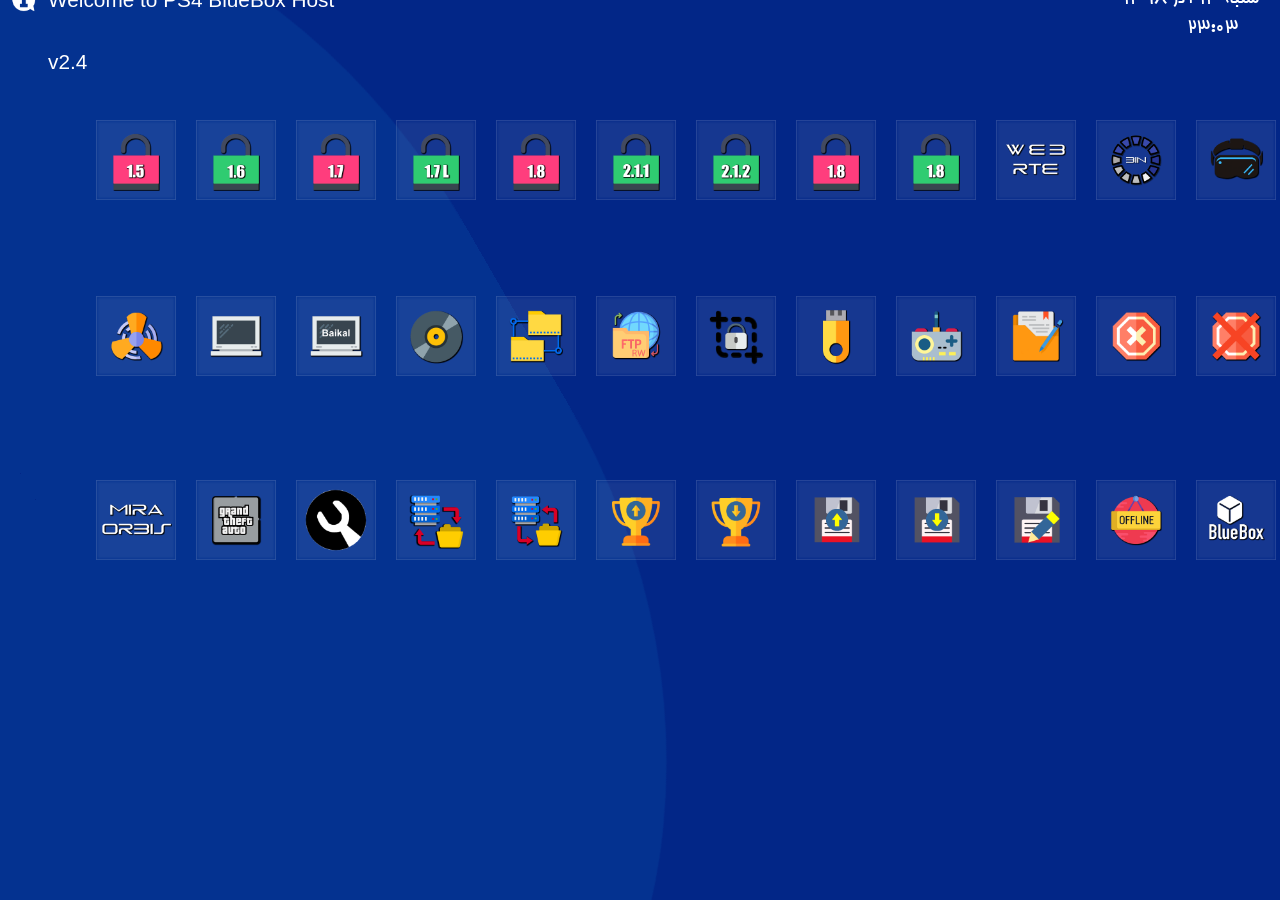
==== commit 93126ca8: "BlueBox v2.4 by REZA" ====
--- a/index.html
+++ b/index.html
@@ -1,491 +1,304 @@
-<!DOCTYPE html>
-    <meta charset="utf-8"> 
-    <head>
-<title> Self-Host 1.5.7 (Lite)</title>
+<head>
+<meta charset="UTF-8">
+	<title>BlueBox v2.4</title>
+	<link rel="stylesheet" type="text/css" href="css/animate.min.css">
+	<link rel="stylesheet" type="text/css" href="css/style.css">
+	<script src="js/jquery.min.js"></script>
+    <link href="" rel="stylesheet" media="screen, projection" />
 </head>
-<style>
-/** body{background-color:black;} **/
-body { 
-   background: url(wallpaper.jpg) no-repeat center center fixed; 
-  -webkit-background-size: cover;
-  -moz-background-size: cover;
-  -o-background-size: cover;
-  background-size: cover;
-}
- 
-section#button-container {
-  display: inline-block;
-  width: 100%; 
-}
-
-section#button-container .container {
-  margin:auto; 
-  }
-
-section#button-container .button {
-  margin: 25px;
-  font-weight:bold;
-  font-size: 17px;
-  float: left;
-  position: relative;
-  font-family: sans-serif;
-  cursor: pointer;  z-index: 1;
-}
-
-section#button-container .button .label {
-  padding: 10px;
-  display: inline-block;  
-}
-
-section#button-container .button.v18:hover .icon {
-  -webkit-transform: scale(0.9) skew(0deg, 0deg);
-          transform: scale(0.9) skew(0deg, 0deg);  
-}
-
-section#button-container .button.v18:hover .icon:before, section#button-container .button.v18:hover .icon:after {
-  width: 60px;
-  transition-delay: 0.4s; 
-  }
-  
-section#button-container .button.v18:hover .icon:before {
-  left: calc(50% - 30px); 
-}
-
-section#button-container .button.v18:hover .icon:after {
-  right: calc(50% - 30px); 
-}
-
-section#button-container .button.v18:hover .icon span:before, section#button-container .button.v18:hover .icon span:after {
-  height: 0;
-  transition-delay: 0.5s; 
-}
-
-section#button-container .button.v18:hover .icon2 {  /* START Z-INDEX */
-    -webkit-transform: skew(0deg, 0deg) scaleX(0);
-          transform: skew(0deg, 0deg) scaleX(1);
-  background: #d60d1b;
-  transition-delay: 0.5s; z-index: -1;
-}
-
-section#button-container .button.v18 .label {
-  padding: 15px 35px; 
-}
-
-section#button-container .button.v18 .icon2 {
-  display: block;
-  position: absolute;
-  top: 0;
-  left: 0;
-  width: 100%;
-  height: 100%;
-  -webkit-transform: skew(0deg, 0deg) scaleX(0.2);
-          transform: skew(0deg, 0deg) scaleX(0.2);
-  transition: all 0.2s; 
-}
-
-section#button-container .button.v18 .icon {
-  display: block;
-  position: absolute;
-  top: 0;
-  left: 0;
-  width: 100%;
-  height: 100%;
-  -webkit-transform: skew(-40deg, 0deg);
-          transform: skew(-40deg, 0deg);
-  transition: all 0.2s; 
-}
-
-section#button-container .button.v18 .icon:before, section#button-container .button.v18 .icon:after {
-  content: '';
-  height: 1px;
-  width: 60px;
-  position: absolute;
-  display: block;
-  background: #d60d1b;
-  transition: all 0.3s;
-  transition-delay: 0.5s; 
-}
-
-section#button-container .button.v18 .icon:before {
-  left: 0;
-  top: 0; 
-}
-
-section#button-container .button.v18 .icon:after {
-  right: 0;
-  bottom: 0;  
-}
-
-section#button-container .button.v18 .icon span:before, section#button-container .button.v18 .icon span:after {
-  content: '';
-  background: #d60d1b;
-  position: absolute;
-  display: block;
-  width: 2px;
-  height: 30px;
-  transition: all 0.2s;
-  transition-delay: 0.4s;  
-}
-
-section#button-container .button.v18 .icon span:before {
-  left: 0;
-  top: 0; 
-}
-
-section#button-container .button.v18 .icon span:after {
-  right: 0;
-  bottom: 0; 
-}
-
-h1 {
-color:white;
-font-style: normal;
-font-weight: 1.5em;
-font-family: tahoma;
-margin-top:0px;
-direction:ltr; 
-}
-
-h2 {
- color: white;
- position: absolute;
- top:4px;
- right:0;
- margin-right: 1em;
- font-size: 20px;
- /* z-index: 21; */
-}
-
-h3 {
- margin-top: 48px; 
- color: white;
- position: absolute;
- top:4px;
- right:3em;
- margin-right: 1em;
- font-size: 20px;
- /* z-index: 21; */
-}
-
-iframe{
-margin-top: -10px; 
-}
-
-a:link {
-color:#01bfff; 
-}
-
-a:visited {
-color:white; 
-}
-
-.highlight {
-  font-family:sans-serif;
-  color:white;
-  background-color:#202020;
- font-size:20px; 
-}
-
-.unhighlight{
-  color:black;
-  background-color:black;  
-}
-
-.highlight2 {
-    background-color: black;
-}
-
-* {direction:rtl;} 
-
-</style>
-
-<script>
-		function highlight(text) {
-  var inputText = document.getElementById("inputText");
-  var innerHTML = inputText.innerHTML;
-  return inputText.innerHTML = "<span class='highlight'>" + text + "</span>";
-}
-
-function unhighlight(text) {
-    var inputText = document.getElementById("inputText");
-    return inputText.innerHTML = '';
-}
-
-</script>
-					<center>
-<br>
-
-<h2 class="clock" id="clock">...در حال بارگذاری Self-Host</h2>
-<h3 class="timec" id="timec"> TIME </h3>
-
-<script src="payloads/PersianCalendar.js"></script>
-<script>
-      document.getElementById('timec').innerHTML = new Date();
-  document.getElementById('timec').innerHTML = document.getElementById('timec').innerHTML.slice(15,21);
- var i = setInterval(function() {
-  document.getElementById('timec').innerHTML = new Date();
-  document.getElementById('timec').innerHTML = document.getElementById('timec').innerHTML.slice(15,21);
-}, 60 * 1000);
-
-  var PC1 = new PersianCalendar(1,"persian calendar . V 1.0 ");
-  document.getElementById("clock").innerHTML =PC1.date;
-    document.getElementById("year").innerHTML=PC0.year;
-    document.getElementById("month").innerHTML=PC0.month;
-    document.getElementById("day").innerHTML=PC0.day;
-    document.getElementById("day-name").innerHTML=PC0.dayname;
-    document.getElementById("month-name").innerHTML=PC0.monthname
-</script>
-
-<section id="button-container">
-    <div class="container"> <h1>« PlayStation 4 Self-Exploit Host v1.5.7 (Lite Version) »</h1>
-
-<div> <iframe src="payloads/blank.html" name="expl-loader" width="100%" height="75" style="border:none;"></iframe> </div>
-
-		<div class="button v18">
-		<a href="payloads/Hen15.html" target="expl-loader" onmouseover="highlight ('« پی لود HEN (اختصار برای Homebrew ENabler) که امکان نصب و اجرای بازیهای بصورت fPKG را فراهم میکند »')" onmouseout="unhighlight()" ><span class="label">HEN 1.5</span>
-		 <span class="icon">
-                <span></span>
-            </span>
-            <span class="icon2">
-            </span> </a>
-		</div>
-
-		<div class="button v18">
-		<a href="payloads/vtxhen16.html" target="expl-loader" onmouseover="highlight ('« پی لود HEN (اختصار برای Homebrew ENabler) که امکان نصب و اجرای بازیهای بصورت fPKG را فراهم میکند »')" onmouseout="unhighlight()" ><span class="label">HEN 1.6</span>
-		 <span class="icon">
-                <span></span>
-            </span>
-            <span class="icon2">
-            </span> </a>
-		</div>
-
-		<div class="button v18">
-		    <a href="payloads/vtxhen17.html" target="expl-loader" onmouseover="highlight('« پی لود HEN (اختصار برای Homebrew ENabler) که امکان نصب و اجرای بازیهای بصورت fPKG را فراهم میکند »')" onmouseout="unhighlight()"><span class="label">HEN 1.7</span>
-			 <span class="icon">
-                <span></span>
-            </span>
-            <span class="icon2">
-            </span> </a>
-			</div>
-
-		<div class="button v18">
-		    <a href="payloads/vtxhenc0d3mod.html" target="expl-loader" onmouseover="highlight('« نسخه سبک تر پی لود HEN که قابلیت آپدیت بلاکر در آن حذف شده است »')" onmouseout="unhighlight()"><span class="label">HEN 1.7 Lite</span>
-			 <span class="icon">
-                <span></span>
-            </span>
-            <span class="icon2">
-            </span> </a>
-			</div>
-
-		<div class="button v18">
-		    <a href="payloads/vtxhen18.html" target="expl-loader" onmouseover="highlight('« پی لود HEN (اختصار برای Homebrew ENabler) که امکان نصب و اجرای بازیهای بصورت fPKG را فراهم میکند »')" onmouseout="unhighlight()"><span class="label">HEN 1.8</span>
-			 <span class="icon">
-                <span></span>
-            </span>
-            <span class="icon2">
-            </span> </a>
-			</div>
-
-		<div class="button v18">
-		    <a href="payloads/vtxhen2.html" target="expl-loader" onmouseover="highlight('« نسخه آپدیت شده پی لود HEN که مشکل Rest Mode در آن برطرف شده است »')" onmouseout="unhighlight()"><span class="label">HEN 2.1</span>
-			 <span class="icon">
-                <span></span>
-            </span>
-            <span class="icon2">
-            </span> </a>
-			</div>
-
-		<div class="button v18">
-		    <a href="payloads/mirahen18.html" target="expl-loader" onmouseover="highlight('« فعالسازی MIRA+HEN 1.8 به همراه ابزار ثبت لاگ کرنل از طریق پورت 9999/9998 »')" onmouseout="unhighlight()"><span class="label">HEN 1.8 + Mira</span>
-			 <span class="icon">
-                <span></span>
-            </span>
-            <span class="icon2">
-            </span> </a>
-			</div>
-
-		<div class="button v18">
-		    <a href="payloads/hen18vrmod.html" target="expl-loader" onmouseover="highlight('« ترکیبی از پی لود HEN 1.8 و VR به همراه Spoof به فریمور 9.00 که فقط استفاده از VR را فراهم میکند»')" onmouseout="unhighlight()"><span class="label">HEN 1.8 + VR</span>
-			 <span class="icon">
-                <span></span>
-            </span>
-            <span class="icon2">
-            </span> </a>
-			</div>
-
-		<div class="button v18">
-		    <a href="payloads/mira.html" target="expl-loader" onmouseover="highlight('« فعالسازی MIRA و ابزار ثبت لاگ کرنل از طریق پورت 9999/9998 »')" onmouseout="unhighlight()"><span class="label">Mira Orbis</span>
-			 <span class="icon">
-                <span></span>
-            </span>
-            <span class="icon2">
-            </span> </a>
-			</div>
-
-		<div class="button v18">
-		    <a href="payloads/vr.html" target="expl-loader" onmouseover="highlight('« فعال کردن هدست VR در صورت نیاز که باید بعد از پی لود HEN انتخاب شود »')" onmouseout="unhighlight()"><span class="label">VR Enabler</span>
-			 <span class="icon">
-                <span></span>
-            </span>
-            <span class="icon2">
-            </span> </a>
-			</div>
-
-		<div class="button v18">
-		    <a href="payloads/FanControl.html" target="expl-loader" onmouseover="highlight('« تنظیم دمای دلخواه جهت چرخش بیشتر دور فن که تا زمانی که برق کنسول قطع نشود فعال است. (پیشفرض 79) »')" onmouseout="unhighlight()"><span class="label">Fan Control</span>
-			 <span class="icon">
-                <span></span>
-            </span>
-            <span class="icon2">
-            </span> </a>
-			</div>
-
-		<div class="button v18">
-		    <a href="payloads/apptousb.html" target="expl-loader" onmouseover="highlight('« انتقال بازی نصب شده از کنسول به حافظه خارجی با فرمت ExFat »')" onmouseout="unhighlight()"><span class="label">AppToUSB</span>
-			 <span class="icon">
-                <span></span>
-            </span>
-            <span class="icon2">
-            </span> </a>
-			</div>
-
-		<div class="button v18">
-		    <a href="payloads/2gblinux.html" target="expl-loader" onmouseover="highlight('« لودر مخصوص لینوکس نسخه Psxitarch V2 با مقدار VRam 2 »')" onmouseout="unhighlight()"><span class="label">Linux Loader</span>
-			 <span class="icon">
-                <span></span>
-            </span>
-            <span class="icon2">
-            </span> </a>
-			</div>
-
-		<div class="button v18">
-		    <a href="payloads/binloader.html" target="expl-loader" onmouseover="highlight('« فعالسازی BINLOADER از طریق پورت 9020 »')" onmouseout="unhighlight()"><span class="label">BIN Loader</span>
-			 <span class="icon">
-                <span></span>
-            </span>
-            <span class="icon2">
-            </span> </a>
-			</div>
-
-		<div class="button v18">
-		    <a href="payloads/vtxdump.html" target="expl-loader" onmouseover="highlight('« پی لود Dumper که امکان تهیه دامپ یا بکاپ از دیسک بازی و یا عناوین دیجیتالی PS4 را فراهم میکند »')" onmouseout="unhighlight()"><span class="label">Dumper</span>
-			 <span class="icon">
-                <span></span>
-            </span>
-            <span class="icon2">
-            </span> </a>
-			</div>
-
-		<div class="button v18">
-		    <a href="payloads/vtxftp.html" target="expl-loader" onmouseover="highlight('« پی لود FTP که بستر ارتباطی لازم جهت اتصال کنسول و کامپیوتر را از طریق پروتکل FTP فراهم می سازد »')" onmouseout="unhighlight()"><span class="label">FTP</span>
-			 <span class="icon">
-                <span></span>
-            </span>
-            <span class="icon2">
-            </span> </a>
-			</div>
-
-		<div class="button v18">
-		    <a href="payloads/ftprw.html" target="expl-loader" onmouseover="highlight('« راه اندازی پروتکل FTP و همچنین دسترسی Read/Write به تمامی 16 پارتیشن موجود در هارد کنسول »')" onmouseout="unhighlight()"><span class="label">FTP RW</span>
-			 <span class="icon">
-                <span></span>
-            </span>
-            <span class="icon2">
-            </span> </a>
-			</div>
-
-		<div class="button v18">
-		    <a href="payloads/blocker.html" target="expl-loader" onmouseover="highlight('« پی لود Update Blocker که مانع از آپدیت شدن کنسول در مواقعی که به اینترنت متصل است می گردد »')" onmouseout="unhighlight()"><span class="label">Update Blocker</span>
-			 <span class="icon">
-                <span></span>
-            </span>
-            <span class="icon2">
-            </span> </a>
-			</div>
-
-		<div class="button v18">
-		    <a href="payloads/unblock.html" target="expl-loader" onmouseover="highlight('« پی لود Update UnBlocker که با غیر فعال کردن Update Blocker امکان دریافت و نصب آپدیت را میسر می سازد »')" onmouseout="unhighlight()"><span class="label">Update UnBlocker</span>
-			 <span class="icon">
-                <span></span>
-            </span>
-            <span class="icon2">
-            </span> </a>
-			</div>
-
-		<div class="button v18">
-		    <a href="payloads/pkgbackup.html" target="expl-loader" onmouseover="highlight('« کپی کردن فایلهای PKG به حافظه USB »')" onmouseout="unhighlight()"><span class="label">PKG Backup</span>
-			 <span class="icon">
-                <span></span>
-            </span>
-            <span class="icon2">
-            </span> </a>
-			</div>
-
-		<div class="button v18">
-		    <a href="payloads/PS4REN.html" target="expl-loader" onmouseover="highlight('« فعالسازی قابلیت Remote Play از طریق شبیه سازی IDU »')" onmouseout="unhighlight()"><span class="label">Remote Play</span>
-			 <span class="icon">
-                <span></span>
-            </span>
-            <span class="icon2">
-            </span> </a>
-			</div>
-
-		<div class="button v18">
-		    <a href="payloads/RifRenamer.html" target="expl-loader" onmouseover="highlight('« با اجرای این پی لود بازی هایی که با MiraHen نصب شده باشند، با HEN نیز اجرا خواهند شد »')" onmouseout="unhighlight()"><span class="label">Rif Renamer</span>
-			 <span class="icon">
-                <span></span>
-            </span>
-            <span class="icon2">
-            </span> </a>
-			</div>
-
-		<div class="button v18">
-		    <a href="payloads/screenshot.html" target="expl-loader" onmouseover="highlight('« فعالسازی HEN 1.7 به همراه پی لود Screenshot که اجازه گرفتن اسکرین شات در بخشهای محدود شده را فراهم میکند »')" onmouseout="unhighlight()"><span class="label">HEN + Screenshot</span>
-			 <span class="icon">
-                <span></span>
-            </span>
-            <span class="icon2">
-            </span> </a>
-			</div>
-
-	<div class="button v18">
-		    <a href="payloads/lotus103.html" target="expl-loader" onmouseover="highlight('« ماد منو برای بازی GTA V »')" onmouseout="unhighlight()"><span class="label">GTA V Lotus</span>
-			 <span class="icon">
-                <span></span>
-            </span>
-            <span class="icon2">
-            </span> </a>
-			</div>
-
-		<div class="button v18">
-		    <a href="payloads/xmbcache.html" target="expl-loader" onmouseover="highlight('« توسط این پی لود، ابزار Self-Host در مرورگر کنسول بطور کامل کش (ذخیره) شده و از دفعات بعد بصورت آفلاین اجرا خواهد شد »')" onmouseout="unhighlight()"><span class="label">Cache Install</span>
-			 <span class="icon">
-                <span></span>
-            </span>
-            <span class="icon2">
-            </span> </a>
-			</div>
-
-		<div class="button v18">
-		    <a href="payloads/about.html" onmouseover="highlight('« درباره سازندگان »')" onmouseout="unhighlight()"><span class="label">About</span>
-			 <span class="icon">
-                <span></span>
-            </span>
-            <span class="icon2">
-            </span> </a>
-			</div>
-
-
-  </div>
-
-
-    </div>
-
-</section>
-</center>
-                    <center>
-					<br>
-                     <div id="inputText" style="float:right+1em"> </div>
-                    </center>
-</body>
-</html>
+<body>
+  <header>
+  	<div> <iframe src="payloads/blank.html" name="expl-loader" width="100%" height="140" style="border:none;"> </iframe> </div>
+		<div id="info"></div>
+		<div id="textInfo">Welcome to PS4 BlueBox Host v2.4</div>
+		<span id="pdate1"><script type="text/javascript" src="js/persianc.js"></script></span>
+        <span class="timec" id="timec"> ساعت </span>
+        <script>
+         document.getElementById('timec').innerHTML = new Date();
+          document.getElementById('timec').innerHTML = document.getElementById('timec').innerHTML.slice(15,21);
+          var i = setInterval(function() {
+          document.getElementById('timec').innerHTML = new Date();
+          document.getElementById('timec').innerHTML = document.getElementById('timec').innerHTML.slice(15,21);
+          }, 60 * 1000);
+        </script>
+	</header>
+
+<!-- #Section 1 -->
+<div id="games">
+    <div class="squareGame animated bounceInLeft">
+        <a href="payloads/Hen15.html" target="expl-loader">
+            <div class="imgGame hen15"></div>
+            <div class="gameText">HEN 1.5</div>
+            <span class="gameTitle"><mark>پی لود hen 1.5 : فعالسازی دیباگ ستینگ – نصب و اجرای فیک پکیج ها</mark></span>
+        </a>
+    </div>
+    <div class="squareGame animated bounceInLeft">
+        <a href="payloads/vtxhen16.html" target="expl-loader">
+            <div class="imgGame hen16"></div>
+            <div class="gameText">HEN 1.6</div>
+            <span class="gameTitle"> <mark> پی لود hen 1.6 : فعالسازی دیباگ ستینگ – نصب و اجرای فیک پکیج ها</mark> </span>
+        </a>
+    </div>
+    <div class="squareGame animated bounceInLeft">
+        <a href="payloads/vtxhen17.html" target="expl-loader">
+            <div class="imgGame hen17"></div>
+            <div class="gameText">HEN 1.7</div>
+            <span class="gameTitle"><mark>پی لود hen 1.7 : فعالسازی دیباگ ستینگ – نصب و اجرای فیک پکیج ها</mark></span>
+        </a>
+    </div>
+    <div class="squareGame animated bounceInLeft">
+        <a href="payloads/vtxhenc0d3mod.html" target="expl-loader">
+            <div class="imgGame hen17l"></div>
+            <div class="gameText">HEN 1.7 Lite</div>
+            <span class="gameTitle"><mark>نسخه سبک تر hen 1.7 که قابلیت آپدیت بلاکر در آن حذف شده است</mark></span>
+        </a>
+    </div>
+    <div class="squareGame animated bounceInLeft">
+        <a href="payloads/vtxhen18.html" target="expl-loader">
+            <div class="imgGame hen18"></div>
+            <div class="gameText">HEN 1.8</div>
+            <span class="gameTitle"><mark>پی لود hen 1.8 که از قابلیت نصب بازی ها از روی شبکه یا همان rpi بهره مند است</mark></span>
+        </a>
+    </div>
+    <div class="squareGame animated bounceInLeft">
+        <a href="payloads/hen211.html" target="expl-loader">
+            <div class="imgGame hen211"></div>
+            <div class="gameText">HEN 2.1.1</div>
+            <span class="gameTitle"><mark> آخرین نسخه hen که مشکل rest mode در آن رفع شده است</mark></span>
+        </a>
+    </div>
+     <div class="squareGame animated bounceInLeft">
+        <a href="payloads/hen212.html" target="expl-loader">
+            <div class="imgGame hen212"></div>
+            <div class="gameText">HEN 2.1.2</div>
+            <span class="gameTitle"><mark>آخرین نسخه Hen با قابلیت Trophy Debugging</mark></span>
+        </a>
+    </div>
+    <div class="squareGame animated bounceInLeft">
+        <a href="payloads/mirahen18.html" target="expl-loader">
+            <div class="imgGame henmira"></div>
+            <div class="gameText">HEN 1.8+Mira</div>
+            <span class="gameTitle"><mark> فعالسازی hen و mira بصورت همزمان</mark></span>
+        </a>
+    </div>
+    <div class="squareGame animated bounceInLeft">
+        <a href="payloads/hen18vrmod.html" target="expl-loader">
+            <div class="imgGame hen18vr"></div>
+            <div class="gameText">HEN 1.8+VR</div>
+            <span class="gameTitle"><mark>فعالسازی hen و vr بصورت همزمان</mark></span>
+        </a>
+    </div>
+    <div class="squareGame animated bounceInLeft">
+        <a href="payloads/rte.html" target="expl-loader">
+            <div class="imgGame webrte"></div>
+            <div class="gameText">WEB RTE</div>
+            <span class="gameTitle"><mark>پی لود پیش نیاز جهت استفاده از ترینرهای سایت ps4modding.net</mark></span>
+        </a>
+    </div>
+    <div class="squareGame animated bounceInLeft">
+        <a href="payloads/binloader.html" target="expl-loader">
+            <div class="imgGame binloader"></div>
+            <div class="gameText"> Bin Loader</div>
+            <span class="gameTitle"><mark>لودر فایل های bin از طریق پورت 9020</mark></span>
+        </a>
+    </div>
+    <div class="squareGame animated bounceInLeft">
+        <a href="payloads/vr.html" target="expl-loader">
+            <div class="imgGame vr"></div>
+            <div class="gameText">VR</div>
+            <span class="gameTitle"><mark>پی لود فعالسازی هدست vr</mark></span>
+        </a>
+    </div>
+</div>
+
+<!-- #Section 2 -->
+<div id="games2">
+    <div class="squareGame2 animated bounceInLeft">
+        <a href="payloads/FanControl.html" target="expl-loader">
+            <div class="imgGame2 fan"></div>
+            <div class="gameText2">Fan Control</div>
+            <span class="gameTitle2"><mark>تنظیم دمای دلخواه جهت چرخش بیشتر دور فن، که تا زمانی که برق کنسول قطع نشود فعال است. (پیشفرض 69 درجه)</mark></span>
+        </a>
+    </div>
+
+    <div class="squareGame2 animated bounceInLeft">
+        <a href="payloads/2gblinux.html" target="expl-loader">
+        <div class="imgGame2 linux"></div>
+        <div class="gameText2">Linux Loader</div>
+        <span class="gameTitle2"><mark>لودر مخصوص اجرای لینوکس از usb با مقدار 2 گیگابایت حافظه جهت گرافیک</mark></span>
+        </a>
+    </div>
+    <div class="squareGame2 animated bounceInLeft">
+        <a href="payloads/baikal.html" target="expl-loader">
+            <div class="imgGame2 linux2"></div>
+            <div class="gameText2">Linux Loader</div>
+            <span class="gameTitle2"><mark>لودر مخصوص لینوکس که با پشتیبانی از چیپ Baikal، امکان نصب و اجرای لینوکس را در تمامی مدلهای کنسول فراهم میکند</mark></span>
+        </a>
+    </div>
+    <div class="squareGame2 animated bounceInLeft">
+        <a href="payloads/vtxdump.html" target="expl-loader">
+            <div class="imgGame2 dumper"></div>
+            <div class="gameText2">Dumper</div>
+            <span class="gameTitle2"><mark>توسط این پی لود امکان تهیه دامپ یا بکاپ از دیسک بازی و یا عناوین دیجیتالی در کنسول فراهم می گردد</mark></span>
+        </a>
+    </div>
+    <div class="squareGame2 animated bounceInLeft">
+        <a href="payloads/vtxftp.html" target="expl-loader">
+            <div class="imgGame2 ftp"></div>
+            <div class="gameText2">FTP Server</div>
+            <span class="gameTitle2"><mark> ایجاد بستر ارتباطی لازم جهت اتصال کامپیوتر و کنسول توسط ftp </mark></span>
+        </a>
+    </div>
+    <div class="squareGame2 animated bounceInLeft">
+        <a href="payloads/ftprw.html" target="expl-loader">
+            <div class="imgGame2 ftprw"></div>
+            <div class="gameText2">FTP RW</div>
+            <span class="gameTitle2"><mark> راه اندازی پروتکل ftp و همچنین دسترسی خواندن/نوشتن به تمامی شانزده پارتیشن موجود در هارد کنسول</mark></span>
+        </a>
+    </div>
+    <div class="squareGame2 animated bounceInLeft">
+        <a href="payloads/screenshot.html" target="expl-loader">
+            <div class="imgGame2 henscreenshot"></div>
+            <div class="gameText2">H. Screenshot</div>
+            <span class="gameTitle2"><mark> فعالسازی hen 1.7 و امکان گرفتن اسکرین شات در بخشهای محدود شده</mark></span>
+        </a>
+    </div>
+    <div class="squareGame2 animated bounceInLeft">
+        <a href="payloads/apptousb.html" target="expl-loader">
+            <div class="imgGame2 apptousb"></div>
+            <div class="gameText2">APP To USB</div>
+            <span class="gameTitle2"><mark>انتقال بازی های نصب شده از کنسول به حافظه خارجی با فرمت  exfat</mark></span>
+        </a>
+    </div>
+    <div class="squareGame2 animated bounceInLeft">
+        <a href="payloads/PS4REN.html" target="expl-loader">
+            <div class="imgGame2 remoteplay"></div>
+            <div class="gameText2">Remote Play</div>
+            <span class="gameTitle2"><mark> فعالسازی قابلیت remote play از طریق شبیه سازی idu</mark></span>
+        </a>
+    </div>
+    <div class="squareGame2 animated bounceInLeft">
+        <a href="payloads/RifRenamer.html" target="expl-loader">
+            <div class="imgGame2 rif"></div>
+            <div class="gameText2">Rif Renamer</div>
+            <span class="gameTitle2"><mark> تغییر لایسنس های mira به hen</mark></span>
+        </a>
+    </div>
+    <div class="squareGame2 animated bounceInLeft">
+        <a href="payloads/blocker.html" target="expl-loader">
+            <div class="imgGame2 blocker"></div>
+            <div class="gameText2">U. Blocker</div>
+            <span class="gameTitle2"><mark> غیرفعال سازی آپدیت فریمور کنسول</mark></span>
+        </a>
+    </div>
+    <div class="squareGame2 animated bounceInLeft">
+        <a href="payloads/unblock.html" target="expl-loader">
+            <div class="imgGame2 unblocker"></div>
+            <div class="gameText2"> U. Unblocker</div>
+            <span class="gameTitle2"><mark> فعالسازی مجدد آپدیت ها</mark></span>
+        </a>
+    </div>    
+    
+
+<!-- #Section 3 -->
+<div id="games3">
+    <div class="squareGame3 animated bounceInLeft">
+        <a href="payloads/mira.html" target="expl-loader">
+            <div class="imgGame3 mira"></div>
+            <div class="gameText3">Mira Orbis</div>
+            <span class="gameTitle3"><mark> پی لود میرا که قابلیت ثبت لاگ کرنل از طریق پورت 9999/9998 را فراهم می سازد</mark></span>
+        </a>
+    </div>
+
+    <div class="squareGame3 animated bounceInLeft">
+        <a href="payloads/lotus103.html" target="expl-loader">
+            <div class="imgGame3 gta"></div>
+            <div class="gameText3">GTA V Lotus</div>
+            <span class="gameTitle3"><mark> ماد منو برای بازی gta v نسخه 1.27 که با فشردن دکمه های فلش سمت راست و سپس مربع در بازی فعال می شود</mark></span>
+        </a>
+    </div>
+    <div class="squareGame3 animated bounceInLeft">
+        <a href="payloads/ps4debug100.html" target="expl-loader">
+            <div class="imgGame3 ps4debug"></div>
+            <div class="gameText3">ps4 debug</div>
+            <span class="gameTitle3"><mark> فراهم ساختن امکان فعال کردن حسابهای psn بصورت آفلاین ( نسخه ی 1.0.0 ) </mark></span>
+        </a>
+    </div>
+    <div class="squareGame3 animated bounceInLeft">
+        <a href="payloads/db_backup.html" target="expl-loader">
+            <div class="imgGame3 db_backup"></div>
+            <div class="gameText3">DB Backup</div>
+            <span class="gameTitle3"><mark>پشتیبان گیری از دیتابیس (کلیه بازی های نصب شده) به حافظه USB</mark></span>
+        </a>
+    </div>
+        <div class="squareGame3 animated bounceInLeft">
+        <a href="payloads/db_restore.html" target="expl-loader">
+            <div class="imgGame3 db_restore"></div>
+            <div class="gameText3">DB Restore</div>
+            <span class="gameTitle3"><mark>بازگرداندن بکاپ تهیه شده از حافظه USB</mark></span>
+        </a>
+    </div>
+        <div class="squareGame3 animated bounceInLeft">
+        <a href="payloads/trp_backup.html" target="expl-loader">
+            <div class="imgGame3 trp_backup"></div>
+            <div class="gameText3">Trophy Backup</div>
+            <span class="gameTitle3"><mark>پشتیبان گیری از کلیه Trophy ها به حافظه USB</mark></span>
+        </a>
+    </div>
+        <div class="squareGame3 animated bounceInLeft">
+        <a href="payloads/trp_restore.html" target="expl-loader">
+            <div class="imgGame3 trp_restore"></div>
+            <div class="gameText3">Trophy Restore</div>
+            <span class="gameTitle3"><mark>بازگرداندن بکاپ تهیه شده از حافظه  USB</mark></span>
+        </a>
+    </div>
+        <div class="squareGame3 animated bounceInLeft">
+        <a href="payloads/save_backup.html" target="expl-loader">
+            <div class="imgGame3 save_backup"></div>
+            <div class="gameText3">Save Backup</div>
+            <span class="gameTitle3"><mark>پشتیبان گیری از Save کلیه بازی ها به حافظه USB</mark></span>
+        </a>
+    </div>
+        <div class="squareGame3 animated bounceInLeft">
+        <a href="payloads/save_restore.html" target="expl-loader">
+            <div class="imgGame3 save_restore"></div>
+            <div class="gameText3">Save Restore</div>
+            <span class="gameTitle3"><mark>بازگرداندن بکاپ تهیه شده از حافظه  USB</mark></span>
+        </a>
+    </div>
+        <div class="squareGame3 animated bounceInLeft">
+        <a href="payloads/save_mounter.html" target="expl-loader">
+            <div class="imgGame3 save_mounter"></div>
+            <div class="gameText3">Save Mounter</div>
+            <span class="gameTitle3"><mark>تهیه بکاپ و جابجایی Save ها بین کنسول های 5.05</mark></span>
+        </a>
+    </div>
+
+    <div class="squareGame3 animated bounceInLeft">
+        <a href="payloads/xmbcache.html" target="expl-loader">
+            <div class="imgGame3 cache"></div>
+            <div class="gameText3">Cache Install</div>
+            <span class="gameTitle3"><mark>نصب بلوباکس جهت استفاده بصورت آفلاین</mark></span>
+        </a>
+    </div>
+    <div class="squareGame3 animated bounceInLeft">
+          <a href="#" onClick="alert('\t • PlayStation4 BlueBox Host v2.4 \n \t • Coded by REZA \n \t • Thanks to SALT - NIMA - HAMED \n \t • Follow us on Telegram : @PSFOURHAX \n \t • Last Update : February 2020')">
+              <div class="imgGame3 about"></div>
+              <div class="gameText3">About...</div>
+              <span class="gameTitle3"><mark>درباره سازندگان...</mark></span>
+          </a>
+    </div>
+
+ </div>
+</div>
+
+<div class='box'>
+    <div class='wave -one'></div>
+    <div class='wave -two'></div>
+    <div class='wave -three'></div>
+</div>
+<script src="js/jsv.js"></script>
+    <script type="text/javascript">
+        AMIB.showPDate( 'pdate1' );
+    </script>
+</body>
--- a/css/style.css
+++ b/css/style.css
@@ -0,0 +1,458 @@
+@font-face {
+  font-family: 'BTABSSOM';
+  src: URL('BTABSSOM.TTF') format('truetype');
+}
+@font-face {
+  font-family: 'PWSchoolScript';
+  src: URL('PWSchoolScript.ttf') format('truetype');
+}
+@font-face {
+  font-family: 'BHOMA';
+  src: URL('BHOMA.TTF') format('truetype');
+}
+
+html, body{
+	margin: 0;
+	padding: 0;
+	width: 100%;
+    height: 100%;
+    overflow: hidden;
+	background-color: #022687;
+	overflow-x:hidden;
+	overflow-y:hidden;
+}
+
+header{
+	height: 3em;
+	position: fixed;
+	width: 100%;
+	top: 0;
+	left: 0;
+	z-index: 10;
+}
+
+header div{
+	height: 100%;
+	display: ruby-text;
+	margin-top: -1.5em;
+}
+
+a {text-decoration: none;}
+
+#info{
+	width: 3em;
+	background-image: url("../images/info.png");
+	background-size: contain;
+	background-repeat: no-repeat;
+	background-position: center;
+	float: left;
+}
+
+#textInfo{
+	color: white;
+	font-family: arial;
+	width: 25%;
+	float: left;
+	line-height: 3em;
+	font-size: 1.3em;
+}
+
+#pdate1{
+	margin-top: -1.5em;
+	font-family: BHOMA;
+	font-size: 1.3em;
+	line-height: 3em;
+	float: right;
+	margin-right: 1em;
+	color: white;
+	direction: rtl;
+}
+
+#timec{
+	margin-top: -.1em;
+	font-family: BHOMA;
+	font-size: 1.3em;
+	line-height: 3em;
+	float: right;
+	margin-right: -5.5em;
+	color: white;
+	direction: rtl;
+}
+
+/*ENF OF HEADER********************************/
+
+#games{
+	width: 85em;
+	position: absolute;
+	top: .5em;
+	left: 0;
+	padding: 5em;
+	z-index: 2;
+}
+
+#games2{
+	width: 85em;
+	position: absolute;
+	top: .5em;
+	left: 0;
+	padding: 5em;
+	z-index: 1;
+}
+
+#games3{
+	width: 85em;
+	position: absolute;
+	top: .5em;
+	left: 0;
+	padding: 5em;
+	z-index: -1;
+}
+
+.squareGame{
+	margin-top: 2em;
+	height: 5em;
+	width: 5em;
+	margin-left: 1em;
+	vertical-align: top;
+	display: inline-block;
+	transition: 0.3s ease;
+}
+
+.squareGame2{
+	margin-top: 13em;
+	height: 5em;
+	width: 5em;
+	margin-left: 1em;
+	vertical-align: top;
+	display: inline-block;
+	transition: 0.3s ease;
+}
+
+.squareGame3{
+	margin-top: 24em;
+	height: 5em;
+	width: 5em;
+	margin-left: 1em;
+	vertical-align: top;
+	display: inline-block;
+	transition: 0.3s ease;
+}
+
+.squareGame:hover{
+	height: 7em;
+	width: 7em;
+	border: 3px solid white;
+	cursor: pointer;
+}
+
+.squareGame2:hover{
+	height: 7em;
+	width: 7em;
+	border: 3px solid white;
+	cursor: pointer;
+}
+
+.squareGame3:hover{
+	height: 7em;
+	width: 7em;
+	border: 3px solid white;
+	cursor: pointer;
+}
+
+.squareGame:hover .imgGame{
+	height: 68%;
+}
+
+.squareGame2:hover .imgGame2{
+	height: 68%;
+}
+
+.squareGame3:hover .imgGame3{
+	height: 68%;
+}
+
+.imgGame{
+	height: 100%;
+	background-size: 100%;
+	background-repeat: no-repeat;
+	background-position: center;
+}
+
+.imgGame2{
+	height: 100%;
+	background-size: 100%;
+	background-repeat: no-repeat;
+	background-position: center;
+}
+
+.imgGame3{
+	height: 100%;
+	background-size: 100%;
+	background-repeat: no-repeat;
+	background-position: center;
+}
+
+.gameText{
+	color: white;
+	font-family: PWSchoolScript;
+	text-align: center;
+	font-size: 1.3em;
+	line-height: 1.7em;
+	background-color: rgba(255,255,255,.2);
+}
+
+.gameText2{
+	color: white;
+	font-family: PWSchoolScript;
+	text-align: center;
+	font-size: 1.3em;
+	line-height: 1.7em;
+	background-color: rgba(255,255,255,.2);
+}
+
+.gameText3{
+	color: white;
+	font-family: PWSchoolScript;
+	text-align: center;
+	font-size: 1.3em;
+	line-height: 1.7em;
+	background-color: rgba(255,255,255,.2);
+}
+
+mark {padding-left: 10px; padding-right: 10px; color:white; background-color: rgba(255, 255, 255, .05);}
+
+.gameTitle{
+	position: absolute;
+	color: white;
+	font-size: 1.5em;
+	font-family: BTABSSOM;
+	transform: translate(0em,0em);
+	direction:rtl;
+}
+
+.gameTitle2{
+	position: absolute;
+	color: white;
+	font-size: 1.5em;
+	font-family: BTABSSOM;
+	transform: translate(0em,0em);
+	direction:rtl;
+}
+
+.gameTitle3{
+	position: absolute;
+	color: white;
+	font-size: 1.5em;
+	font-family: BTABSSOM;
+	transform: translate(0em,0em);
+	direction:rtl;
+}
+/*SQUARE IMAGE*****************************************/
+
+.ascii{
+	font-weight: bold;
+}
+
+.hen15{
+	background-image: url("../images/hen15.png");
+}
+
+.hen16{
+	background-image: url("../images/hen16.png");
+}
+
+.hen17{
+	background-image: url("../images/hen17.png");
+}
+
+.hen17l{
+	background-image: url("../images/hen17l.png");
+}
+
+.hen18{
+	background-image: url("../images/hen18.png");
+}
+
+.hen211{
+	background-image: url("../images/hen211.png");
+}
+
+.hen212{
+	background-image: url("../images/hen212.png");
+}
+
+.henmira{
+	background-image: url("../images/hen18.png");
+}
+
+.hen18vr{
+	background-image: url("../images/hen18vr.png");
+}
+
+.binloader{
+	background-image: url("../images/binloader.png");
+}
+
+.mira{
+	background-image: url("../images/mira.png");
+}
+
+.ftp{
+	background-image: url("../images/ftp.png");
+}
+
+.dumper{
+	background-image: url("../images/dumper.png");
+}
+
+.vr{
+	background-image: url("../images/vr.png");
+}
+
+.webrte{
+	background-image: url("../images/webrte.png");
+}
+
+.fan{
+	background-image: url("../images/fan.png");
+}
+
+.apptousb{
+	background-image: url("../images/apptousb.png");
+}
+
+.Linux{
+	background-image: url("../images/linux.png");
+}
+
+.Linux2{
+	background-image: url("../images/linux2.png");
+}
+
+.ftprw{
+	background-image: url("../images/ftprw.png");
+}
+
+.henscreenshot{
+	background-image: url("../images/henscreenshot.png");
+}
+
+.pkg{
+	background-image: url("../images/pkg.png");
+}
+
+.remoteplay{
+	background-image: url("../images/remoteplay.png");
+}
+
+.rif{
+	background-image: url("../images/rif.png");
+}
+
+.blocker{
+	background-image: url("../images/blocker.png");
+}
+
+.unblocker{
+	background-image: url("../images/unblocker.png");
+}
+
+.gta{
+	background-image: url("../images/gta.png");
+}
+
+.ps4debug{
+	background-image: url("../images/ps4debug.png");
+}
+
+.db_backup{
+	background-image: url("../images/db_backup.png");
+}
+
+.db_restore{
+	background-image: url("../images/db_restore.png");
+}
+
+.save_backup{
+	background-image: url("../images/save_backup.png");
+}
+
+.save_mounter{
+	background-image: url("../images/save_mounter.png");
+}
+
+.save_restore{
+	background-image: url("../images/save_restore.png");
+}
+
+.trp_backup{
+	background-image: url("../images/trp_backup.png");
+}
+
+.trp_restore{
+	background-image: url("../images/trp_restore.png");
+}
+
+.cache{
+	background-image: url("../images/cache.png");
+}
+
+.about{
+	background-image: url("../images/about.png");
+}
+
+
+/*waves****************************/
+
+.box {
+	position: fixed;
+	top: -5em;
+	transform: rotate(60deg);
+	left: 0;
+}
+
+.wave {
+	position: fixed;
+	top: 0;
+	left: 0;
+  opacity: .4;
+  position: absolute;
+  top: 3%;
+  left: 10%;
+  background: #073692;
+  width: 1500px;
+  height: 1300px;
+    margin-left: -150px;
+    margin-top: -250px;
+  transform-origin: 50% 48%;
+  border-radius: 43%;
+  animation: drift 15000ms infinite linear;
+}
+
+.wave.-two {
+  animation: drift 10000ms infinite linear;
+  opacity: .1;
+  background: #0543b4;
+	position: fixed;
+}
+.wave.-three {
+  animation: drift 14500ms infinite linear;
+	position: fixed;
+	background-color: #073692;
+}
+
+.box:after {
+  content: '';
+  display: block;
+  left: 0;
+  top: 0;
+  width: 100%;
+  height: 100%;
+  z-index: 11;
+  transform: translate3d(0, 0, 0);
+}
+
+@keyframes drift {
+  from { transform: rotate(0deg); }
+  from { transform: rotate(360deg); }
+}
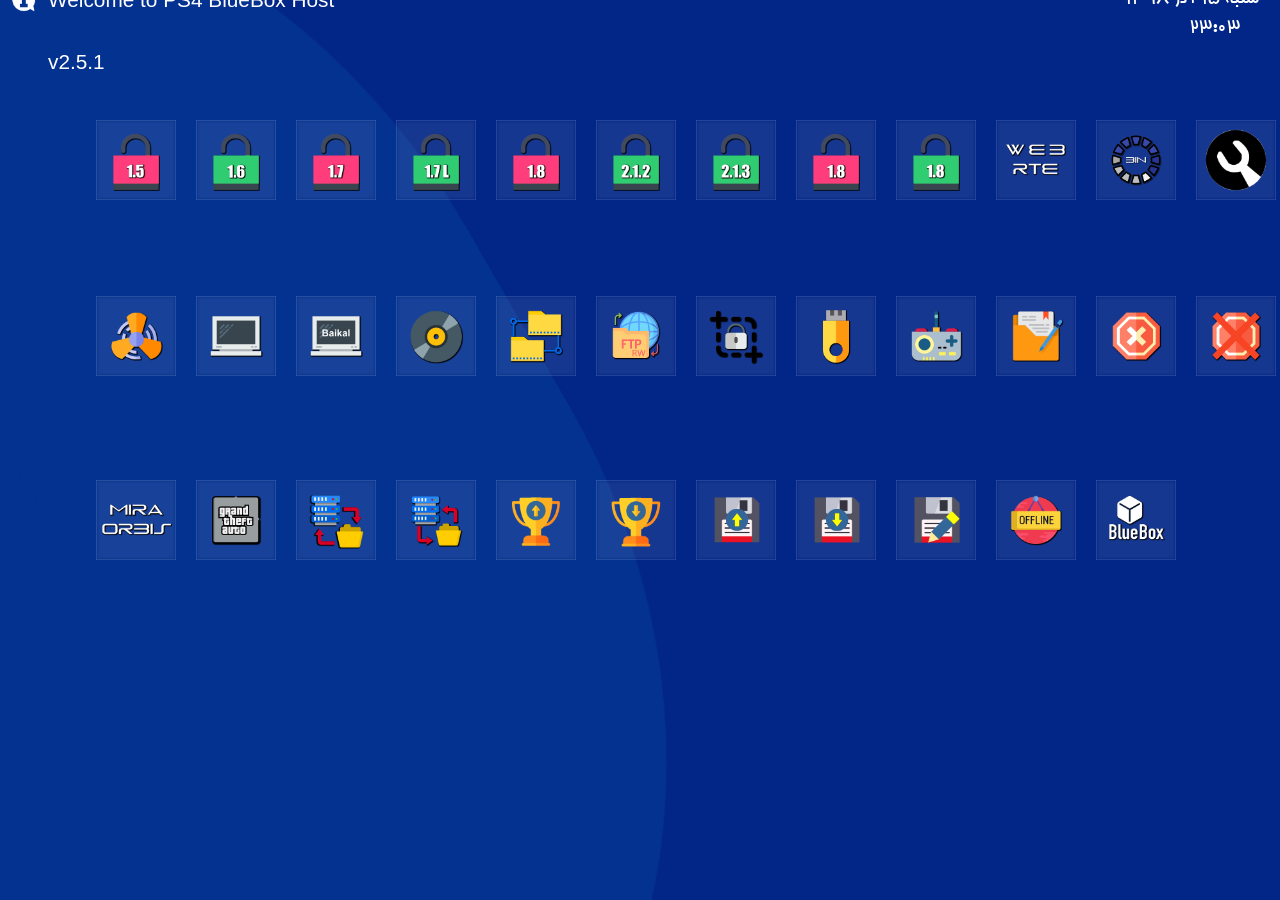
==== commit 0132cb13: "BlueBox v2.5.1 by REZA" ====
--- a/index.html
+++ b/index.html
@@ -1,6 +1,6 @@
 <head>
 <meta charset="UTF-8">
-	<title>BlueBox v2.4</title>
+	<title>BlueBox v2.5.1</title>
 	<link rel="stylesheet" type="text/css" href="css/animate.min.css">
 	<link rel="stylesheet" type="text/css" href="css/style.css">
 	<script src="js/jquery.min.js"></script>
@@ -10,7 +10,7 @@
   <header>
   	<div> <iframe src="payloads/blank.html" name="expl-loader" width="100%" height="140" style="border:none;"> </iframe> </div>
 		<div id="info"></div>
-		<div id="textInfo">Welcome to PS4 BlueBox Host v2.4</div>
+		<div id="textInfo">Welcome to PS4 BlueBox Host v2.5.1</div>
 		<span id="pdate1"><script type="text/javascript" src="js/persianc.js"></script></span>
         <span class="timec" id="timec"> ساعت </span>
         <script>
@@ -29,84 +29,84 @@
         <a href="payloads/Hen15.html" target="expl-loader">
             <div class="imgGame hen15"></div>
             <div class="gameText">HEN 1.5</div>
-            <span class="gameTitle"><mark>پی لود hen 1.5 : فعالسازی دیباگ ستینگ – نصب و اجرای فیک پکیج ها</mark></span>
+            <span class="gameTitle"><mark>پی لود Hen 1.5 : فعالسازی دیباگ ستینگ – نصب و اجرای فیک پکیج ها</mark></span>
         </a>
     </div>
     <div class="squareGame animated bounceInLeft">
         <a href="payloads/vtxhen16.html" target="expl-loader">
             <div class="imgGame hen16"></div>
             <div class="gameText">HEN 1.6</div>
-            <span class="gameTitle"> <mark> پی لود hen 1.6 : فعالسازی دیباگ ستینگ – نصب و اجرای فیک پکیج ها</mark> </span>
+            <span class="gameTitle"> <mark> پی لود Hen 1.6 : فعالسازی دیباگ ستینگ – نصب و اجرای فیک پکیج ها</mark> </span>
         </a>
     </div>
     <div class="squareGame animated bounceInLeft">
         <a href="payloads/vtxhen17.html" target="expl-loader">
             <div class="imgGame hen17"></div>
             <div class="gameText">HEN 1.7</div>
-            <span class="gameTitle"><mark>پی لود hen 1.7 : فعالسازی دیباگ ستینگ – نصب و اجرای فیک پکیج ها</mark></span>
+            <span class="gameTitle"><mark>پی لود Hen 1.7 : فعالسازی دیباگ ستینگ – نصب و اجرای فیک پکیج ها</mark></span>
         </a>
     </div>
     <div class="squareGame animated bounceInLeft">
         <a href="payloads/vtxhenc0d3mod.html" target="expl-loader">
             <div class="imgGame hen17l"></div>
             <div class="gameText">HEN 1.7 Lite</div>
-            <span class="gameTitle"><mark>نسخه سبک تر hen 1.7 که قابلیت آپدیت بلاکر در آن حذف شده است</mark></span>
+            <span class="gameTitle"><mark>نسخه سبک تر Hen 1.7 که قابلیت آپدیت بلاکر در آن حذف شده است</mark></span>
         </a>
     </div>
     <div class="squareGame animated bounceInLeft">
         <a href="payloads/vtxhen18.html" target="expl-loader">
             <div class="imgGame hen18"></div>
             <div class="gameText">HEN 1.8</div>
-            <span class="gameTitle"><mark>پی لود hen 1.8 که از قابلیت نصب بازی ها از روی شبکه یا همان rpi بهره مند است</mark></span>
-        </a>
-    </div>
-    <div class="squareGame animated bounceInLeft">
-        <a href="payloads/hen211.html" target="expl-loader">
-            <div class="imgGame hen211"></div>
-            <div class="gameText">HEN 2.1.1</div>
-            <span class="gameTitle"><mark> آخرین نسخه hen که مشکل rest mode در آن رفع شده است</mark></span>
-        </a>
-    </div>
-     <div class="squareGame animated bounceInLeft">
+            <span class="gameTitle"><mark>پی لود Hen 1.8 که از قابلیت نصب بازی ها از روی شبکه یا همان rpi بهره مند است</mark></span>
+        </a>
+    </div>
+    <div class="squareGame animated bounceInLeft">
         <a href="payloads/hen212.html" target="expl-loader">
             <div class="imgGame hen212"></div>
             <div class="gameText">HEN 2.1.2</div>
-            <span class="gameTitle"><mark>آخرین نسخه Hen با قابلیت Trophy Debugging</mark></span>
+            <span class="gameTitle"><mark>Hen 2.1.2 با قابلیت Trophy Debugging</mark></span>
+        </a>
+    </div>
+     <div class="squareGame animated bounceInLeft">
+        <a href="payloads/hen213.html" target="expl-loader">
+            <div class="imgGame hen213"></div>
+            <div class="gameText">HEN 2.1.3</div>
+            <span class="gameTitle"><mark>آخرین نسخه Hen به همراه پچ Remote Play</mark></span>
         </a>
     </div>
     <div class="squareGame animated bounceInLeft">
         <a href="payloads/mirahen18.html" target="expl-loader">
             <div class="imgGame henmira"></div>
             <div class="gameText">HEN 1.8+Mira</div>
-            <span class="gameTitle"><mark> فعالسازی hen و mira بصورت همزمان</mark></span>
+            <span class="gameTitle"><mark> فعالسازی Hen و Mira بصورت همزمان</mark></span>
         </a>
     </div>
     <div class="squareGame animated bounceInLeft">
         <a href="payloads/hen18vrmod.html" target="expl-loader">
             <div class="imgGame hen18vr"></div>
             <div class="gameText">HEN 1.8+VR</div>
-            <span class="gameTitle"><mark>فعالسازی hen و vr بصورت همزمان</mark></span>
+            <span class="gameTitle"><mark>فعالسازی Hen و VR بصورت همزمان</mark></span>
         </a>
     </div>
     <div class="squareGame animated bounceInLeft">
         <a href="payloads/rte.html" target="expl-loader">
             <div class="imgGame webrte"></div>
             <div class="gameText">WEB RTE</div>
-            <span class="gameTitle"><mark>پی لود پیش نیاز جهت استفاده از ترینرهای سایت ps4modding.net</mark></span>
+            <span class="gameTitle"><mark>پیش نیاز جهت استفاده از سایت ps4modding.net</mark></span>
         </a>
     </div>
     <div class="squareGame animated bounceInLeft">
         <a href="payloads/binloader.html" target="expl-loader">
             <div class="imgGame binloader"></div>
             <div class="gameText"> Bin Loader</div>
-            <span class="gameTitle"><mark>لودر فایل های bin از طریق پورت 9020</mark></span>
-        </a>
-    </div>
-    <div class="squareGame animated bounceInLeft">
-        <a href="payloads/vr.html" target="expl-loader">
-            <div class="imgGame vr"></div>
-            <div class="gameText">VR</div>
-            <span class="gameTitle"><mark>پی لود فعالسازی هدست vr</mark></span>
+            <span class="gameTitle"><mark>لودر فایل Bin از طریق پورت 9020</mark></span>
+        </a>
+    </div>
+    <div class="squareGame animated bounceInLeft">
+        <a href="payloads/ps4debug100.html" target="expl-loader">
+            <div class="imgGame debug"></div>
+            <div class="gameText">PS4 Debug</div>
+            <span class="gameTitle"><mark>فراهم ساختن امکان فعال کردن حسابهای psn بصورت آفلاین ( نسخه ی 1.0.0 )</mark></span>
         </a>
     </div>
 </div>
@@ -125,7 +125,7 @@
         <a href="payloads/2gblinux.html" target="expl-loader">
         <div class="imgGame2 linux"></div>
         <div class="gameText2">Linux Loader</div>
-        <span class="gameTitle2"><mark>لودر مخصوص اجرای لینوکس از usb با مقدار 2 گیگابایت حافظه جهت گرافیک</mark></span>
+        <span class="gameTitle2"><mark>لودر مخصوص اجرای لینوکس از USB با مقدار 2 گیگابایت حافظه جهت گرافیک</mark></span>
         </a>
     </div>
     <div class="squareGame2 animated bounceInLeft">
@@ -146,21 +146,21 @@
         <a href="payloads/vtxftp.html" target="expl-loader">
             <div class="imgGame2 ftp"></div>
             <div class="gameText2">FTP Server</div>
-            <span class="gameTitle2"><mark> ایجاد بستر ارتباطی لازم جهت اتصال کامپیوتر و کنسول توسط ftp </mark></span>
+            <span class="gameTitle2"><mark> ایجاد بستر ارتباطی لازم جهت اتصال کامپیوتر و کنسول توسط FTP </mark></span>
         </a>
     </div>
     <div class="squareGame2 animated bounceInLeft">
         <a href="payloads/ftprw.html" target="expl-loader">
             <div class="imgGame2 ftprw"></div>
             <div class="gameText2">FTP RW</div>
-            <span class="gameTitle2"><mark> راه اندازی پروتکل ftp و همچنین دسترسی خواندن/نوشتن به تمامی شانزده پارتیشن موجود در هارد کنسول</mark></span>
+            <span class="gameTitle2"><mark> راه اندازی پروتکل FTP و همچنین دسترسی خواندن/نوشتن به تمامی شانزده پارتیشن موجود در هارد کنسول</mark></span>
         </a>
     </div>
     <div class="squareGame2 animated bounceInLeft">
         <a href="payloads/screenshot.html" target="expl-loader">
             <div class="imgGame2 henscreenshot"></div>
             <div class="gameText2">H. Screenshot</div>
-            <span class="gameTitle2"><mark> فعالسازی hen 1.7 و امکان گرفتن اسکرین شات در بخشهای محدود شده</mark></span>
+            <span class="gameTitle2"><mark> فعالسازی Hen 1.7 و امکان گرفتن اسکرین شات در بخشهای محدود شده</mark></span>
         </a>
     </div>
     <div class="squareGame2 animated bounceInLeft">
@@ -173,15 +173,15 @@
     <div class="squareGame2 animated bounceInLeft">
         <a href="payloads/PS4REN.html" target="expl-loader">
             <div class="imgGame2 remoteplay"></div>
-            <div class="gameText2">Remote Play</div>
-            <span class="gameTitle2"><mark> فعالسازی قابلیت remote play از طریق شبیه سازی idu</mark></span>
+            <div class="gameText2">Remote Play 2</div>
+            <span class="gameTitle2"><mark>فعالسازی قابلیت Remote Play</mark></span>
         </a>
     </div>
     <div class="squareGame2 animated bounceInLeft">
         <a href="payloads/RifRenamer.html" target="expl-loader">
             <div class="imgGame2 rif"></div>
             <div class="gameText2">Rif Renamer</div>
-            <span class="gameTitle2"><mark> تغییر لایسنس های mira به hen</mark></span>
+            <span class="gameTitle2"><mark> تغییر لایسنس های Mira به Hen</mark></span>
         </a>
     </div>
     <div class="squareGame2 animated bounceInLeft">
@@ -214,14 +214,7 @@
         <a href="payloads/lotus103.html" target="expl-loader">
             <div class="imgGame3 gta"></div>
             <div class="gameText3">GTA V Lotus</div>
-            <span class="gameTitle3"><mark> ماد منو برای بازی gta v نسخه 1.27 که با فشردن دکمه های فلش سمت راست و سپس مربع در بازی فعال می شود</mark></span>
-        </a>
-    </div>
-    <div class="squareGame3 animated bounceInLeft">
-        <a href="payloads/ps4debug100.html" target="expl-loader">
-            <div class="imgGame3 ps4debug"></div>
-            <div class="gameText3">ps4 debug</div>
-            <span class="gameTitle3"><mark> فراهم ساختن امکان فعال کردن حسابهای psn بصورت آفلاین ( نسخه ی 1.0.0 ) </mark></span>
+            <span class="gameTitle3"><mark> ماد منو برای بازی GTA V نسخه 1.27 که با فشردن دکمه های فلش سمت راست و سپس مربع در بازی فعال می شود</mark></span>
         </a>
     </div>
     <div class="squareGame3 animated bounceInLeft">
@@ -282,7 +275,7 @@
         </a>
     </div>
     <div class="squareGame3 animated bounceInLeft">
-          <a href="#" onClick="alert('\t • PlayStation4 BlueBox Host v2.4 \n \t • Coded by REZA \n \t • Thanks to SALT - NIMA - HAMED \n \t • Follow us on Telegram : @PSFOURHAX \n \t • Last Update : February 2020')">
+          <a href="#" onClick="alert('\t • PlayStation4 BlueBox Host v2.5.1 - official \n \t • Coded by REZA \n \t • Thanks to SALT - NIMA - HAMED \n \t • Follow us on Telegram : @PSFOURHAX \n \t • Last Update : March 2020')">
               <div class="imgGame3 about"></div>
               <div class="gameText3">About...</div>
               <span class="gameTitle3"><mark>درباره سازندگان...</mark></span>
@@ -301,4 +294,4 @@
     <script type="text/javascript">
         AMIB.showPDate( 'pdate1' );
     </script>
-</body>+</body>
--- a/css/style.css
+++ b/css/style.css
@@ -1,6 +1,6 @@
 @font-face {
   font-family: 'BTABSSOM';
-  src: URL('BTABSSOM.TTF') format('truetype');
+  src: URL('BTABSSOM.ttf') format('truetype');
 }
 @font-face {
   font-family: 'PWSchoolScript';
@@ -224,7 +224,8 @@
 .gameTitle{
 	position: absolute;
 	color: white;
-	font-size: 1.5em;
+	font-size: 1.3em;
+	margin-top: 0.2em;
 	font-family: BTABSSOM;
 	transform: translate(0em,0em);
 	direction:rtl;
@@ -233,7 +234,8 @@
 .gameTitle2{
 	position: absolute;
 	color: white;
-	font-size: 1.5em;
+	font-size: 1.3em;
+	margin-top: 0.2em;
 	font-family: BTABSSOM;
 	transform: translate(0em,0em);
 	direction:rtl;
@@ -242,7 +244,8 @@
 .gameTitle3{
 	position: absolute;
 	color: white;
-	font-size: 1.5em;
+	font-size: 1.3em;
+	margin-top: 0.2em;
 	font-family: BTABSSOM;
 	transform: translate(0em,0em);
 	direction:rtl;
@@ -273,8 +276,8 @@
 	background-image: url("../images/hen18.png");
 }
 
-.hen211{
-	background-image: url("../images/hen211.png");
+.hen213{
+	background-image: url("../images/hen213.png");
 }
 
 .hen212{
@@ -361,10 +364,6 @@
 	background-image: url("../images/gta.png");
 }
 
-.ps4debug{
-	background-image: url("../images/ps4debug.png");
-}
-
 .db_backup{
 	background-image: url("../images/db_backup.png");
 }
@@ -401,6 +400,9 @@
 	background-image: url("../images/about.png");
 }
 
+.debug{
+	background-image: url("../images/debug.png");
+}
 
 /*waves****************************/
 
@@ -455,4 +457,4 @@
 @keyframes drift {
   from { transform: rotate(0deg); }
   from { transform: rotate(360deg); }
-}+}
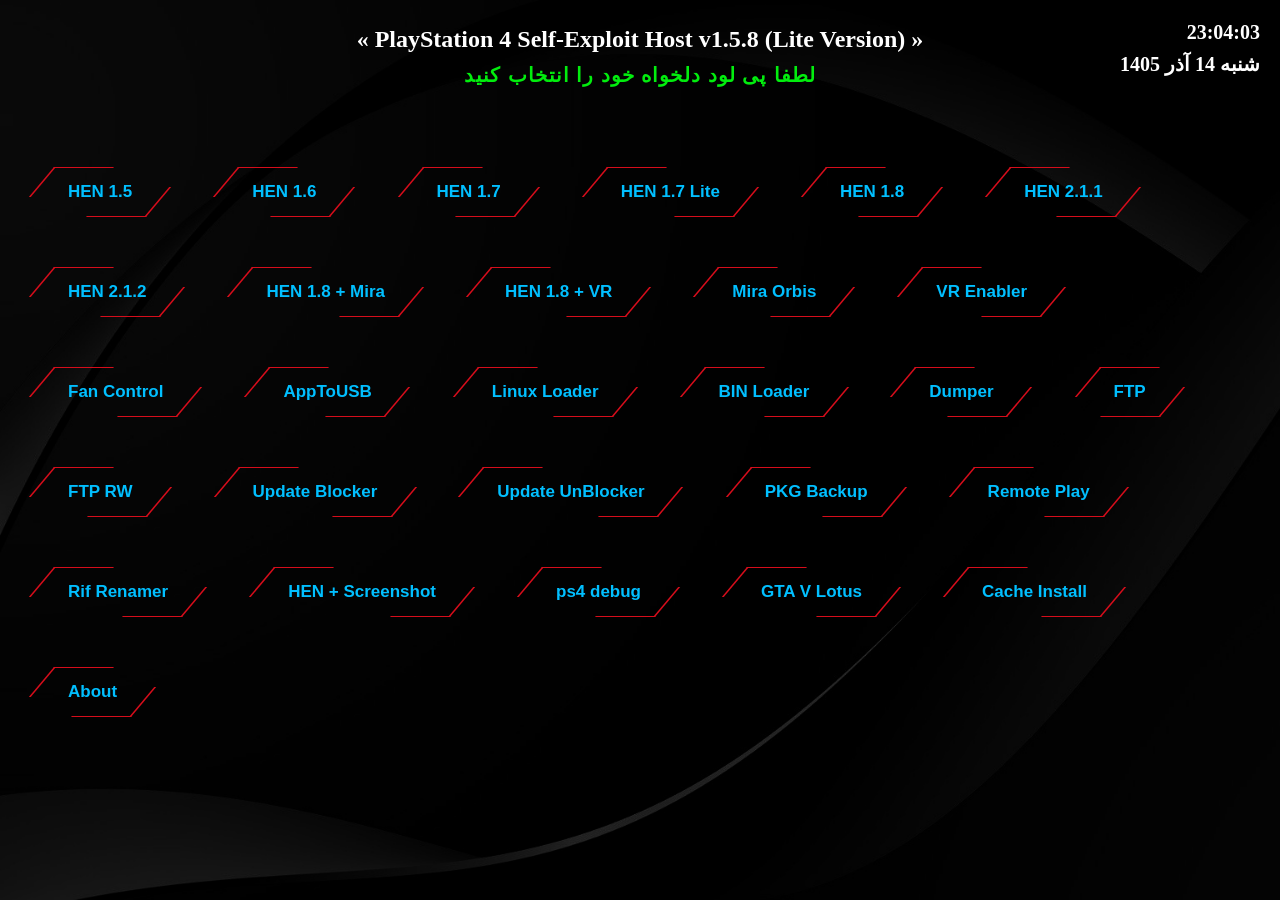
==== commit 3c373ae1: "BlueBox v2.5.1 by REZA" ====
--- a/index.html
+++ b/index.html
@@ -1,297 +1,495 @@
-<head>
-<meta charset="UTF-8">
-	<title>BlueBox v2.5.1</title>
-	<link rel="stylesheet" type="text/css" href="css/animate.min.css">
-	<link rel="stylesheet" type="text/css" href="css/style.css">
-	<script src="js/jquery.min.js"></script>
-    <link href="" rel="stylesheet" media="screen, projection" />
+<!DOCTYPE html>
+    <meta charset="utf-8"> 
+    <head>
+<title> Self-Host 1.5.8 (Lite)</title>
 </head>
-<body>
-  <header>
-  	<div> <iframe src="payloads/blank.html" name="expl-loader" width="100%" height="140" style="border:none;"> </iframe> </div>
-		<div id="info"></div>
-		<div id="textInfo">Welcome to PS4 BlueBox Host v2.5.1</div>
-		<span id="pdate1"><script type="text/javascript" src="js/persianc.js"></script></span>
-        <span class="timec" id="timec"> ساعت </span>
-        <script>
-         document.getElementById('timec').innerHTML = new Date();
-          document.getElementById('timec').innerHTML = document.getElementById('timec').innerHTML.slice(15,21);
-          var i = setInterval(function() {
-          document.getElementById('timec').innerHTML = new Date();
-          document.getElementById('timec').innerHTML = document.getElementById('timec').innerHTML.slice(15,21);
-          }, 60 * 1000);
-        </script>
-	</header>
-
-<!-- #Section 1 -->
-<div id="games">
-    <div class="squareGame animated bounceInLeft">
-        <a href="payloads/Hen15.html" target="expl-loader">
-            <div class="imgGame hen15"></div>
-            <div class="gameText">HEN 1.5</div>
-            <span class="gameTitle"><mark>پی لود Hen 1.5 : فعالسازی دیباگ ستینگ – نصب و اجرای فیک پکیج ها</mark></span>
-        </a>
+<style>
+/** body{background-color:black;} **/
+body { 
+   background: url(wallpaper.jpg) no-repeat center center fixed; 
+  -webkit-background-size: cover;
+  -moz-background-size: cover;
+  -o-background-size: cover;
+  background-size: cover;
+}
+ 
+section#button-container {
+  display: inline-block;
+  width: 100%; 
+}
+
+section#button-container .container {
+  margin:auto; 
+  }
+
+section#button-container .button {
+  margin: 25px;
+  font-weight:bold;
+  font-size: 17px;
+  float: left;
+  position: relative;
+  font-family: sans-serif;
+  cursor: pointer;  z-index: 1;
+}
+
+section#button-container .button .label {
+  padding: 10px;
+  display: inline-block;  
+}
+
+section#button-container .button.v18:hover .icon {
+  -webkit-transform: scale(0.9) skew(0deg, 0deg);
+          transform: scale(0.9) skew(0deg, 0deg);  
+}
+
+section#button-container .button.v18:hover .icon:before, section#button-container .button.v18:hover .icon:after {
+  width: 60px;
+  transition-delay: 0.4s; 
+  }
+  
+section#button-container .button.v18:hover .icon:before {
+  left: calc(50% - 30px); 
+}
+
+section#button-container .button.v18:hover .icon:after {
+  right: calc(50% - 30px); 
+}
+
+section#button-container .button.v18:hover .icon span:before, section#button-container .button.v18:hover .icon span:after {
+  height: 0;
+  transition-delay: 0.5s; 
+}
+
+section#button-container .button.v18:hover .icon2 {  /* START Z-INDEX */
+    -webkit-transform: skew(0deg, 0deg) scaleX(0);
+          transform: skew(0deg, 0deg) scaleX(1);
+  background: #d60d1b;
+  transition-delay: 0.5s; z-index: -1;
+}
+
+section#button-container .button.v18 .label {
+  padding: 15px 35px; 
+}
+
+section#button-container .button.v18 .icon2 {
+  display: block;
+  position: absolute;
+  top: 0;
+  left: 0;
+  width: 100%;
+  height: 100%;
+  -webkit-transform: skew(0deg, 0deg) scaleX(0.2);
+          transform: skew(0deg, 0deg) scaleX(0.2);
+  transition: all 0.2s; 
+}
+
+section#button-container .button.v18 .icon {
+  display: block;
+  position: absolute;
+  top: 0;
+  left: 0;
+  width: 100%;
+  height: 100%;
+  -webkit-transform: skew(-40deg, 0deg);
+          transform: skew(-40deg, 0deg);
+  transition: all 0.2s; 
+}
+
+section#button-container .button.v18 .icon:before, section#button-container .button.v18 .icon:after {
+  content: '';
+  height: 1px;
+  width: 60px;
+  position: absolute;
+  display: block;
+  background: #d60d1b;
+  transition: all 0.3s;
+  transition-delay: 0.5s; 
+}
+
+section#button-container .button.v18 .icon:before {
+  left: 0;
+  top: 0; 
+}
+
+section#button-container .button.v18 .icon:after {
+  right: 0;
+  bottom: 0;  
+}
+
+section#button-container .button.v18 .icon span:before, section#button-container .button.v18 .icon span:after {
+  content: '';
+  background: #d60d1b;
+  position: absolute;
+  display: block;
+  width: 2px;
+  height: 30px;
+  transition: all 0.2s;
+  transition-delay: 0.4s;  
+}
+
+section#button-container .button.v18 .icon span:before {
+  left: 0;
+  top: 0; 
+}
+
+section#button-container .button.v18 .icon span:after {
+  right: 0;
+  bottom: 0; 
+}
+
+h1 {
+color:white;
+font-style: normal;
+font-weight: 1.5em;
+font-family: tahoma;
+margin-top:0px;
+direction:ltr; 
+}
+
+h2 {
+ color: white;
+ position: absolute;
+ top:4px;
+ right:0;
+ margin-right: 1em;
+ font-size: 20px;
+ /* z-index: 21; */
+}
+
+h3 {
+ margin-top: 48px; 
+ color: white;
+ position: absolute;
+ top:4px;
+ right:0;
+ margin-right: 1em;
+ font-size: 20px;
+ /* z-index: 21; */
+}
+
+iframe{
+margin-top: -10px; 
+}
+
+a:link {
+color:#01bfff; 
+}
+
+a:visited {
+color:#01bfff; 
+}
+
+.highlight {
+  font-family:sans-serif;
+  color:#FFFFFF;
+  background-color:#202020;
+ font-size:20px; 
+}
+
+.unhighlight{
+  color:black;
+  background-color:black;  
+}
+
+.highlight2 {
+    background-color: black;
+}
+
+* {direction:rtl;} 
+
+</style>
+
+<script>
+		function highlight(text) {
+  var inputText = document.getElementById("inputText");
+  var innerHTML = inputText.innerHTML;
+  return inputText.innerHTML = "<span class='highlight'>" + text + "</span>";
+}
+
+function unhighlight(text) {
+    var inputText = document.getElementById("inputText");
+    return inputText.innerHTML = '';
+}
+
+</script>
+					<center>
+<br>
+<h3 class="timec" id="timec"></h3>
+<h2 class="clock" id="clock"></h2>
+
+
+<script src="payloads/jquery.js"></script>
+<script src="payloads/PersianCalendar.js"></script>
+
+
+<section id="button-container">
+    <div class="container"> <h1>« PlayStation 4 Self-Exploit Host v1.5.8 (Lite Version) »</h1>
+
+<div> <iframe src="payloads/blank.html" name="expl-loader" width="100%" height="75" style="border:none;"></iframe> </div>
+
+		<div class="button v18">
+		<a href="payloads/Hen15.html" target="expl-loader" onmouseover="highlight ('« پی لود HEN (اختصار برای Homebrew ENabler) که امکان نصب و اجرای بازیهای بصورت fPKG را فراهم میکند »')" onmouseout="unhighlight()" ><span class="label">HEN 1.5</span>
+		 <span class="icon">
+                <span></span>
+            </span>
+            <span class="icon2">
+            </span> </a>
+		</div>
+
+		<div class="button v18">
+		<a href="payloads/vtxhen16.html" target="expl-loader" onmouseover="highlight ('« پی لود HEN (اختصار برای Homebrew ENabler) که امکان نصب و اجرای بازیهای بصورت fPKG را فراهم میکند »')" onmouseout="unhighlight()" ><span class="label">HEN 1.6</span>
+		 <span class="icon">
+                <span></span>
+            </span>
+            <span class="icon2">
+            </span> </a>
+		</div>
+
+		<div class="button v18">
+		    <a href="payloads/vtxhen17.html" target="expl-loader" onmouseover="highlight('« پی لود HEN (اختصار برای Homebrew ENabler) که امکان نصب و اجرای بازیهای بصورت fPKG را فراهم میکند »')" onmouseout="unhighlight()"><span class="label">HEN 1.7</span>
+			 <span class="icon">
+                <span></span>
+            </span>
+            <span class="icon2">
+            </span> </a>
+			</div>
+
+		<div class="button v18">
+		    <a href="payloads/vtxhenc0d3mod.html" target="expl-loader" onmouseover="highlight('« نسخه سبک تر پی لود HEN که قابلیت آپدیت بلاکر در آن حذف شده است »')" onmouseout="unhighlight()"><span class="label">HEN 1.7 Lite</span>
+			 <span class="icon">
+                <span></span>
+            </span>
+            <span class="icon2">
+            </span> </a>
+			</div>
+
+		<div class="button v18">
+		    <a href="payloads/vtxhen18.html" target="expl-loader" onmouseover="highlight('« پی لود HEN (اختصار برای Homebrew ENabler) که امکان نصب و اجرای بازیهای بصورت fPKG را فراهم میکند »')" onmouseout="unhighlight()"><span class="label">HEN 1.8</span>
+			 <span class="icon">
+                <span></span>
+            </span>
+            <span class="icon2">
+            </span> </a>
+			</div>
+        
+        <div class="button v18">
+		    <a href="payloads/hen211.html" target="expl-loader" onmouseover="highlight('« 2.1.1 Hen که مشکل Rest Mode در آن رفع شده است »')" onmouseout="unhighlight()"><span class="label">HEN 2.1.1</span>
+			 <span class="icon">
+                <span></span>
+            </span>
+            <span class="icon2">
+            </span> </a>
+			</div>
+        
+        <div class="button v18">
+		    <a href="payloads/hen212.html" target="expl-loader" onmouseover="highlight('« آخرین نسخه Hen با قابلیت Trophy Debugging »')" onmouseout="unhighlight()"><span class="label">HEN 2.1.2</span>
+			 <span class="icon">
+                <span></span>
+            </span>
+            <span class="icon2">
+            </span> </a>
+			</div>
+        
+        <div class="button v18">
+		    <a href="payloads/mirahen18.html" target="expl-loader" onmouseover="highlight('« فعالسازی MIRA+HEN 1.8 به همراه ابزار ثبت لاگ کرنل از طریق پورت 9999/9998 »')" onmouseout="unhighlight()"><span class="label">HEN 1.8 + Mira</span>
+			 <span class="icon">
+                <span></span>
+            </span>
+            <span class="icon2">
+            </span> </a>
+			</div>
+        
+		<div class="button v18">
+		    <a href="payloads/hen18vrmod.html" target="expl-loader" onmouseover="highlight('« ترکیبی از پی لود HEN 1.8 و VR به همراه Spoof به فریمور 9.00 که فقط استفاده از VR را فراهم میکند»')" onmouseout="unhighlight()"><span class="label">HEN 1.8 + VR</span>
+			 <span class="icon">
+                <span></span>
+            </span>
+            <span class="icon2">
+            </span> </a>
+			</div>
+
+		<div class="button v18">
+		    <a href="payloads/mira.html" target="expl-loader" onmouseover="highlight('« فعالسازی MIRA و ابزار ثبت لاگ کرنل از طریق پورت 9999/9998 »')" onmouseout="unhighlight()"><span class="label">Mira Orbis</span>
+			 <span class="icon">
+                <span></span>
+            </span>
+            <span class="icon2">
+            </span> </a>
+			</div>
+
+		<div class="button v18">
+		    <a href="payloads/vr.html" target="expl-loader" onmouseover="highlight('« فعال کردن هدست VR در صورت نیاز که باید بعد از پی لود HEN انتخاب شود »')" onmouseout="unhighlight()"><span class="label">VR Enabler</span>
+			 <span class="icon">
+                <span></span>
+            </span>
+            <span class="icon2">
+            </span> </a>
+			</div>
+
+		<div class="button v18">
+		    <a href="payloads/FanControl.html" target="expl-loader" onmouseover="highlight('« تنظیم دمای دلخواه جهت چرخش بیشتر دور فن که تا زمانی که برق کنسول قطع نشود فعال است. (پیشفرض 79) »')" onmouseout="unhighlight()"><span class="label">Fan Control</span>
+			 <span class="icon">
+                <span></span>
+            </span>
+            <span class="icon2">
+            </span> </a>
+			</div>
+
+		<div class="button v18">
+		    <a href="payloads/apptousb.html" target="expl-loader" onmouseover="highlight('« انتقال بازی نصب شده از کنسول به حافظه خارجی با فرمت ExFat »')" onmouseout="unhighlight()"><span class="label">AppToUSB</span>
+			 <span class="icon">
+                <span></span>
+            </span>
+            <span class="icon2">
+            </span> </a>
+			</div>
+
+		<div class="button v18">
+		    <a href="payloads/2gblinux.html" target="expl-loader" onmouseover="highlight('« لودر مخصوص لینوکس نسخه Psxitarch V2 با مقدار VRam 2 »')" onmouseout="unhighlight()"><span class="label">Linux Loader</span>
+			 <span class="icon">
+                <span></span>
+            </span>
+            <span class="icon2">
+            </span> </a>
+			</div>
+
+		<div class="button v18">
+		    <a href="payloads/binloader.html" target="expl-loader" onmouseover="highlight('« فعالسازی BINLOADER از طریق پورت 9020 »')" onmouseout="unhighlight()"><span class="label">BIN Loader</span>
+			 <span class="icon">
+                <span></span>
+            </span>
+            <span class="icon2">
+            </span> </a>
+			</div>
+
+		<div class="button v18">
+		    <a href="payloads/vtxdump.html" target="expl-loader" onmouseover="highlight('« پی لود Dumper که امکان تهیه دامپ یا بکاپ از دیسک بازی و یا عناوین دیجیتالی PS4 را فراهم میکند »')" onmouseout="unhighlight()"><span class="label">Dumper</span>
+			 <span class="icon">
+                <span></span>
+            </span>
+            <span class="icon2">
+            </span> </a>
+			</div>
+
+		<div class="button v18">
+		    <a href="payloads/vtxftp.html" target="expl-loader" onmouseover="highlight('« پی لود FTP که بستر ارتباطی لازم جهت اتصال کنسول و کامپیوتر را از طریق پروتکل FTP فراهم می سازد »')" onmouseout="unhighlight()"><span class="label">FTP</span>
+			 <span class="icon">
+                <span></span>
+            </span>
+            <span class="icon2">
+            </span> </a>
+			</div>
+
+		<div class="button v18">
+		    <a href="payloads/ftprw.html" target="expl-loader" onmouseover="highlight('« راه اندازی پروتکل FTP و همچنین دسترسی Read/Write به تمامی 16 پارتیشن موجود در هارد کنسول »')" onmouseout="unhighlight()"><span class="label">FTP RW</span>
+			 <span class="icon">
+                <span></span>
+            </span>
+            <span class="icon2">
+            </span> </a>
+			</div>
+
+		<div class="button v18">
+		    <a href="payloads/blocker.html" target="expl-loader" onmouseover="highlight('« پی لود Update Blocker که مانع از آپدیت شدن کنسول در مواقعی که به اینترنت متصل است می گردد »')" onmouseout="unhighlight()"><span class="label">Update Blocker</span>
+			 <span class="icon">
+                <span></span>
+            </span>
+            <span class="icon2">
+            </span> </a>
+			</div>
+
+		<div class="button v18">
+		    <a href="payloads/unblock.html" target="expl-loader" onmouseover="highlight('« پی لود Update UnBlocker که با غیر فعال کردن Update Blocker امکان دریافت و نصب آپدیت را میسر می سازد »')" onmouseout="unhighlight()"><span class="label">Update UnBlocker</span>
+			 <span class="icon">
+                <span></span>
+            </span>
+            <span class="icon2">
+            </span> </a>
+			</div>
+
+		<div class="button v18">
+		    <a href="payloads/pkgbackup.html" target="expl-loader" onmouseover="highlight('« کپی کردن فایلهای PKG به حافظه USB »')" onmouseout="unhighlight()"><span class="label">PKG Backup</span>
+			 <span class="icon">
+                <span></span>
+            </span>
+            <span class="icon2">
+            </span> </a>
+			</div>
+
+		<div class="button v18">
+		    <a href="payloads/PS4ren.html" target="expl-loader" onmouseover="highlight('« فعالسازی قابلیت Remote Play »')" onmouseout="unhighlight()"><span class="label">Remote Play</span>
+			 <span class="icon">
+                <span></span>
+            </span>
+            <span class="icon2">
+            </span> </a>
+			</div>
+
+		<div class="button v18">
+		    <a href="payloads/RifRenamer.html" target="expl-loader" onmouseover="highlight('« با اجرای این پی لود بازی هایی که با MiraHen نصب شده باشند، با HEN نیز اجرا خواهند شد »')" onmouseout="unhighlight()"><span class="label">Rif Renamer</span>
+			 <span class="icon">
+                <span></span>
+            </span>
+            <span class="icon2">
+            </span> </a>
+			</div>
+
+		<div class="button v18">
+		    <a href="payloads/screenshot.html" target="expl-loader" onmouseover="highlight('« فعالسازی HEN 1.7 به همراه پی لود Screenshot که اجازه گرفتن اسکرین شات در بخشهای محدود شده را فراهم میکند »')" onmouseout="unhighlight()"><span class="label">HEN + Screenshot</span>
+			 <span class="icon">
+                <span></span>
+            </span>
+            <span class="icon2">
+            </span> </a>
+			</div>
+        
+        <div class="button v18">
+		    <a href="payloads/ps4debug100.html" target="expl-loader" onmouseover="highlight('« فراهم ساختن امکان فعال کردن حسابهای psn بصورت آفلاین ( نسخه ی 1.0.0 ) »')" onmouseout="unhighlight()"><span class="label">ps4 debug</span>
+			 <span class="icon">
+                <span></span>
+            </span>
+            <span class="icon2">
+            </span> </a>
+			</div>
+
+	<div class="button v18">
+		    <a href="payloads/lotus103.html" target="expl-loader" onmouseover="highlight('« ماد منو برای بازی GTA V »')" onmouseout="unhighlight()"><span class="label">GTA V Lotus</span>
+			 <span class="icon">
+                <span></span>
+            </span>
+            <span class="icon2">
+            </span> </a>
+			</div>
+
+		<div class="button v18">
+		    <a href="payloads/xmbcache.html" target="expl-loader" onmouseover="highlight('« توسط این پی لود، ابزار Self-Host در مرورگر کنسول بطور کامل کش (ذخیره) شده و از دفعات بعد بصورت آفلاین اجرا خواهد شد »')" onmouseout="unhighlight()"><span class="label">Cache Install</span>
+			 <span class="icon">
+                <span></span>
+            </span>
+            <span class="icon2">
+            </span> </a>
+			</div>
+
+		<div class="button v18">
+		    <a href="payloads/about.html" onmouseover="highlight('« درباره سازندگان »')" onmouseout="unhighlight()"><span class="label">About</span>
+			 <span class="icon">
+                <span></span>
+            </span>
+            <span class="icon2">
+            </span> </a>
+			</div>
+
+
+  </div>
+
+
     </div>
-    <div class="squareGame animated bounceInLeft">
-        <a href="payloads/vtxhen16.html" target="expl-loader">
-            <div class="imgGame hen16"></div>
-            <div class="gameText">HEN 1.6</div>
-            <span class="gameTitle"> <mark> پی لود Hen 1.6 : فعالسازی دیباگ ستینگ – نصب و اجرای فیک پکیج ها</mark> </span>
-        </a>
-    </div>
-    <div class="squareGame animated bounceInLeft">
-        <a href="payloads/vtxhen17.html" target="expl-loader">
-            <div class="imgGame hen17"></div>
-            <div class="gameText">HEN 1.7</div>
-            <span class="gameTitle"><mark>پی لود Hen 1.7 : فعالسازی دیباگ ستینگ – نصب و اجرای فیک پکیج ها</mark></span>
-        </a>
-    </div>
-    <div class="squareGame animated bounceInLeft">
-        <a href="payloads/vtxhenc0d3mod.html" target="expl-loader">
-            <div class="imgGame hen17l"></div>
-            <div class="gameText">HEN 1.7 Lite</div>
-            <span class="gameTitle"><mark>نسخه سبک تر Hen 1.7 که قابلیت آپدیت بلاکر در آن حذف شده است</mark></span>
-        </a>
-    </div>
-    <div class="squareGame animated bounceInLeft">
-        <a href="payloads/vtxhen18.html" target="expl-loader">
-            <div class="imgGame hen18"></div>
-            <div class="gameText">HEN 1.8</div>
-            <span class="gameTitle"><mark>پی لود Hen 1.8 که از قابلیت نصب بازی ها از روی شبکه یا همان rpi بهره مند است</mark></span>
-        </a>
-    </div>
-    <div class="squareGame animated bounceInLeft">
-        <a href="payloads/hen212.html" target="expl-loader">
-            <div class="imgGame hen212"></div>
-            <div class="gameText">HEN 2.1.2</div>
-            <span class="gameTitle"><mark>Hen 2.1.2 با قابلیت Trophy Debugging</mark></span>
-        </a>
-    </div>
-     <div class="squareGame animated bounceInLeft">
-        <a href="payloads/hen213.html" target="expl-loader">
-            <div class="imgGame hen213"></div>
-            <div class="gameText">HEN 2.1.3</div>
-            <span class="gameTitle"><mark>آخرین نسخه Hen به همراه پچ Remote Play</mark></span>
-        </a>
-    </div>
-    <div class="squareGame animated bounceInLeft">
-        <a href="payloads/mirahen18.html" target="expl-loader">
-            <div class="imgGame henmira"></div>
-            <div class="gameText">HEN 1.8+Mira</div>
-            <span class="gameTitle"><mark> فعالسازی Hen و Mira بصورت همزمان</mark></span>
-        </a>
-    </div>
-    <div class="squareGame animated bounceInLeft">
-        <a href="payloads/hen18vrmod.html" target="expl-loader">
-            <div class="imgGame hen18vr"></div>
-            <div class="gameText">HEN 1.8+VR</div>
-            <span class="gameTitle"><mark>فعالسازی Hen و VR بصورت همزمان</mark></span>
-        </a>
-    </div>
-    <div class="squareGame animated bounceInLeft">
-        <a href="payloads/rte.html" target="expl-loader">
-            <div class="imgGame webrte"></div>
-            <div class="gameText">WEB RTE</div>
-            <span class="gameTitle"><mark>پیش نیاز جهت استفاده از سایت ps4modding.net</mark></span>
-        </a>
-    </div>
-    <div class="squareGame animated bounceInLeft">
-        <a href="payloads/binloader.html" target="expl-loader">
-            <div class="imgGame binloader"></div>
-            <div class="gameText"> Bin Loader</div>
-            <span class="gameTitle"><mark>لودر فایل Bin از طریق پورت 9020</mark></span>
-        </a>
-    </div>
-    <div class="squareGame animated bounceInLeft">
-        <a href="payloads/ps4debug100.html" target="expl-loader">
-            <div class="imgGame debug"></div>
-            <div class="gameText">PS4 Debug</div>
-            <span class="gameTitle"><mark>فراهم ساختن امکان فعال کردن حسابهای psn بصورت آفلاین ( نسخه ی 1.0.0 )</mark></span>
-        </a>
-    </div>
-</div>
-
-<!-- #Section 2 -->
-<div id="games2">
-    <div class="squareGame2 animated bounceInLeft">
-        <a href="payloads/FanControl.html" target="expl-loader">
-            <div class="imgGame2 fan"></div>
-            <div class="gameText2">Fan Control</div>
-            <span class="gameTitle2"><mark>تنظیم دمای دلخواه جهت چرخش بیشتر دور فن، که تا زمانی که برق کنسول قطع نشود فعال است. (پیشفرض 69 درجه)</mark></span>
-        </a>
-    </div>
-
-    <div class="squareGame2 animated bounceInLeft">
-        <a href="payloads/2gblinux.html" target="expl-loader">
-        <div class="imgGame2 linux"></div>
-        <div class="gameText2">Linux Loader</div>
-        <span class="gameTitle2"><mark>لودر مخصوص اجرای لینوکس از USB با مقدار 2 گیگابایت حافظه جهت گرافیک</mark></span>
-        </a>
-    </div>
-    <div class="squareGame2 animated bounceInLeft">
-        <a href="payloads/baikal.html" target="expl-loader">
-            <div class="imgGame2 linux2"></div>
-            <div class="gameText2">Linux Loader</div>
-            <span class="gameTitle2"><mark>لودر مخصوص لینوکس که با پشتیبانی از چیپ Baikal، امکان نصب و اجرای لینوکس را در تمامی مدلهای کنسول فراهم میکند</mark></span>
-        </a>
-    </div>
-    <div class="squareGame2 animated bounceInLeft">
-        <a href="payloads/vtxdump.html" target="expl-loader">
-            <div class="imgGame2 dumper"></div>
-            <div class="gameText2">Dumper</div>
-            <span class="gameTitle2"><mark>توسط این پی لود امکان تهیه دامپ یا بکاپ از دیسک بازی و یا عناوین دیجیتالی در کنسول فراهم می گردد</mark></span>
-        </a>
-    </div>
-    <div class="squareGame2 animated bounceInLeft">
-        <a href="payloads/vtxftp.html" target="expl-loader">
-            <div class="imgGame2 ftp"></div>
-            <div class="gameText2">FTP Server</div>
-            <span class="gameTitle2"><mark> ایجاد بستر ارتباطی لازم جهت اتصال کامپیوتر و کنسول توسط FTP </mark></span>
-        </a>
-    </div>
-    <div class="squareGame2 animated bounceInLeft">
-        <a href="payloads/ftprw.html" target="expl-loader">
-            <div class="imgGame2 ftprw"></div>
-            <div class="gameText2">FTP RW</div>
-            <span class="gameTitle2"><mark> راه اندازی پروتکل FTP و همچنین دسترسی خواندن/نوشتن به تمامی شانزده پارتیشن موجود در هارد کنسول</mark></span>
-        </a>
-    </div>
-    <div class="squareGame2 animated bounceInLeft">
-        <a href="payloads/screenshot.html" target="expl-loader">
-            <div class="imgGame2 henscreenshot"></div>
-            <div class="gameText2">H. Screenshot</div>
-            <span class="gameTitle2"><mark> فعالسازی Hen 1.7 و امکان گرفتن اسکرین شات در بخشهای محدود شده</mark></span>
-        </a>
-    </div>
-    <div class="squareGame2 animated bounceInLeft">
-        <a href="payloads/apptousb.html" target="expl-loader">
-            <div class="imgGame2 apptousb"></div>
-            <div class="gameText2">APP To USB</div>
-            <span class="gameTitle2"><mark>انتقال بازی های نصب شده از کنسول به حافظه خارجی با فرمت  exfat</mark></span>
-        </a>
-    </div>
-    <div class="squareGame2 animated bounceInLeft">
-        <a href="payloads/PS4REN.html" target="expl-loader">
-            <div class="imgGame2 remoteplay"></div>
-            <div class="gameText2">Remote Play 2</div>
-            <span class="gameTitle2"><mark>فعالسازی قابلیت Remote Play</mark></span>
-        </a>
-    </div>
-    <div class="squareGame2 animated bounceInLeft">
-        <a href="payloads/RifRenamer.html" target="expl-loader">
-            <div class="imgGame2 rif"></div>
-            <div class="gameText2">Rif Renamer</div>
-            <span class="gameTitle2"><mark> تغییر لایسنس های Mira به Hen</mark></span>
-        </a>
-    </div>
-    <div class="squareGame2 animated bounceInLeft">
-        <a href="payloads/blocker.html" target="expl-loader">
-            <div class="imgGame2 blocker"></div>
-            <div class="gameText2">U. Blocker</div>
-            <span class="gameTitle2"><mark> غیرفعال سازی آپدیت فریمور کنسول</mark></span>
-        </a>
-    </div>
-    <div class="squareGame2 animated bounceInLeft">
-        <a href="payloads/unblock.html" target="expl-loader">
-            <div class="imgGame2 unblocker"></div>
-            <div class="gameText2"> U. Unblocker</div>
-            <span class="gameTitle2"><mark> فعالسازی مجدد آپدیت ها</mark></span>
-        </a>
-    </div>    
-    
-
-<!-- #Section 3 -->
-<div id="games3">
-    <div class="squareGame3 animated bounceInLeft">
-        <a href="payloads/mira.html" target="expl-loader">
-            <div class="imgGame3 mira"></div>
-            <div class="gameText3">Mira Orbis</div>
-            <span class="gameTitle3"><mark> پی لود میرا که قابلیت ثبت لاگ کرنل از طریق پورت 9999/9998 را فراهم می سازد</mark></span>
-        </a>
-    </div>
-
-    <div class="squareGame3 animated bounceInLeft">
-        <a href="payloads/lotus103.html" target="expl-loader">
-            <div class="imgGame3 gta"></div>
-            <div class="gameText3">GTA V Lotus</div>
-            <span class="gameTitle3"><mark> ماد منو برای بازی GTA V نسخه 1.27 که با فشردن دکمه های فلش سمت راست و سپس مربع در بازی فعال می شود</mark></span>
-        </a>
-    </div>
-    <div class="squareGame3 animated bounceInLeft">
-        <a href="payloads/db_backup.html" target="expl-loader">
-            <div class="imgGame3 db_backup"></div>
-            <div class="gameText3">DB Backup</div>
-            <span class="gameTitle3"><mark>پشتیبان گیری از دیتابیس (کلیه بازی های نصب شده) به حافظه USB</mark></span>
-        </a>
-    </div>
-        <div class="squareGame3 animated bounceInLeft">
-        <a href="payloads/db_restore.html" target="expl-loader">
-            <div class="imgGame3 db_restore"></div>
-            <div class="gameText3">DB Restore</div>
-            <span class="gameTitle3"><mark>بازگرداندن بکاپ تهیه شده از حافظه USB</mark></span>
-        </a>
-    </div>
-        <div class="squareGame3 animated bounceInLeft">
-        <a href="payloads/trp_backup.html" target="expl-loader">
-            <div class="imgGame3 trp_backup"></div>
-            <div class="gameText3">Trophy Backup</div>
-            <span class="gameTitle3"><mark>پشتیبان گیری از کلیه Trophy ها به حافظه USB</mark></span>
-        </a>
-    </div>
-        <div class="squareGame3 animated bounceInLeft">
-        <a href="payloads/trp_restore.html" target="expl-loader">
-            <div class="imgGame3 trp_restore"></div>
-            <div class="gameText3">Trophy Restore</div>
-            <span class="gameTitle3"><mark>بازگرداندن بکاپ تهیه شده از حافظه  USB</mark></span>
-        </a>
-    </div>
-        <div class="squareGame3 animated bounceInLeft">
-        <a href="payloads/save_backup.html" target="expl-loader">
-            <div class="imgGame3 save_backup"></div>
-            <div class="gameText3">Save Backup</div>
-            <span class="gameTitle3"><mark>پشتیبان گیری از Save کلیه بازی ها به حافظه USB</mark></span>
-        </a>
-    </div>
-        <div class="squareGame3 animated bounceInLeft">
-        <a href="payloads/save_restore.html" target="expl-loader">
-            <div class="imgGame3 save_restore"></div>
-            <div class="gameText3">Save Restore</div>
-            <span class="gameTitle3"><mark>بازگرداندن بکاپ تهیه شده از حافظه  USB</mark></span>
-        </a>
-    </div>
-        <div class="squareGame3 animated bounceInLeft">
-        <a href="payloads/save_mounter.html" target="expl-loader">
-            <div class="imgGame3 save_mounter"></div>
-            <div class="gameText3">Save Mounter</div>
-            <span class="gameTitle3"><mark>تهیه بکاپ و جابجایی Save ها بین کنسول های 5.05</mark></span>
-        </a>
-    </div>
-
-    <div class="squareGame3 animated bounceInLeft">
-        <a href="payloads/xmbcache.html" target="expl-loader">
-            <div class="imgGame3 cache"></div>
-            <div class="gameText3">Cache Install</div>
-            <span class="gameTitle3"><mark>نصب بلوباکس جهت استفاده بصورت آفلاین</mark></span>
-        </a>
-    </div>
-    <div class="squareGame3 animated bounceInLeft">
-          <a href="#" onClick="alert('\t • PlayStation4 BlueBox Host v2.5.1 - official \n \t • Coded by REZA \n \t • Thanks to SALT - NIMA - HAMED \n \t • Follow us on Telegram : @PSFOURHAX \n \t • Last Update : March 2020')">
-              <div class="imgGame3 about"></div>
-              <div class="gameText3">About...</div>
-              <span class="gameTitle3"><mark>درباره سازندگان...</mark></span>
-          </a>
-    </div>
-
- </div>
-</div>
-
-<div class='box'>
-    <div class='wave -one'></div>
-    <div class='wave -two'></div>
-    <div class='wave -three'></div>
-</div>
-<script src="js/jsv.js"></script>
-    <script type="text/javascript">
-        AMIB.showPDate( 'pdate1' );
-    </script>
+
+</section>
+</center>
+                    <center>
+					<br>
+                     <div id="inputText" style="float:right+1em"> </div>
+                    </center>
 </body>
+</html>
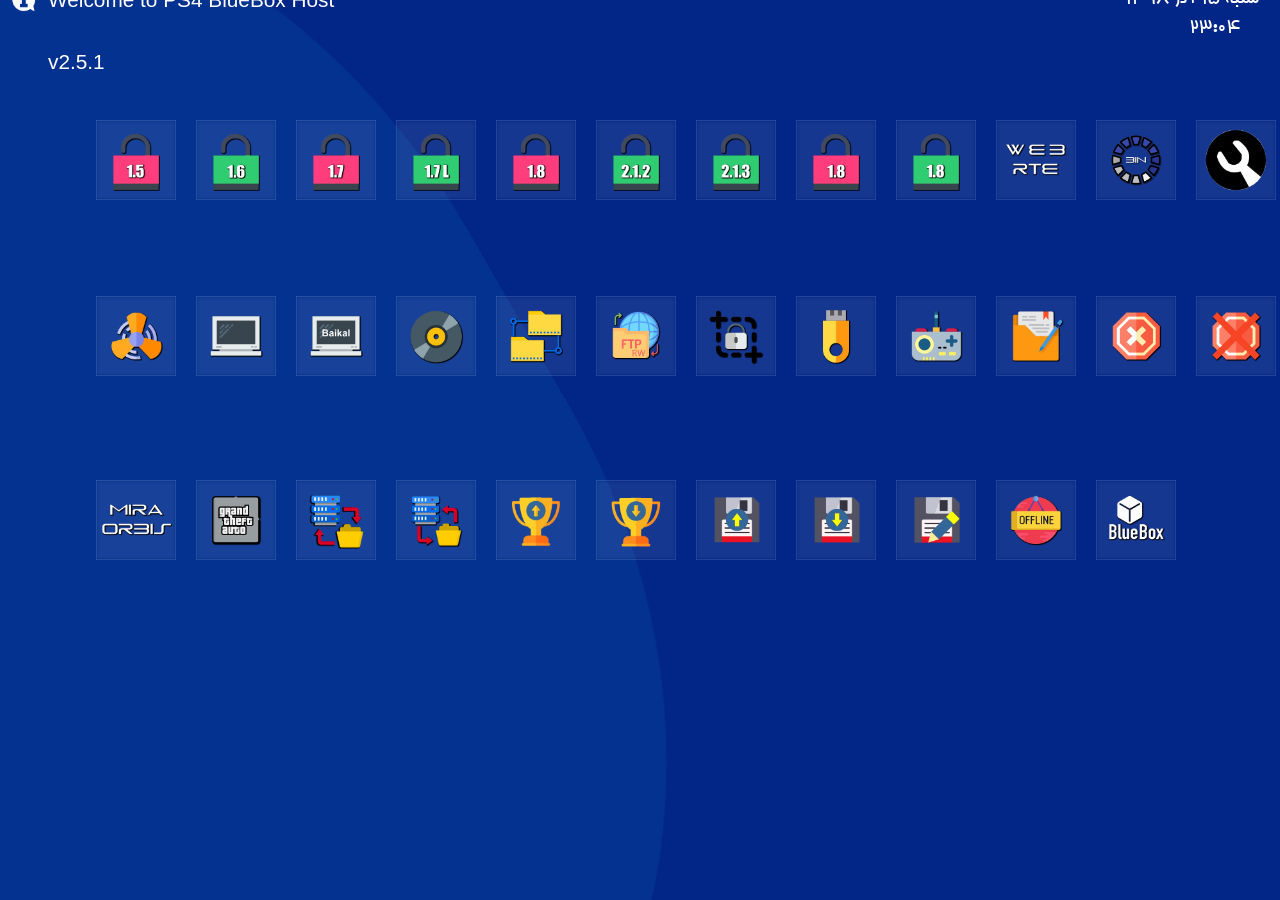
==== commit e97c9300: "BlueBox v2.5.1 by REZA" ====
--- a/index.html
+++ b/index.html
@@ -1,495 +1,297 @@
-<!DOCTYPE html>
-    <meta charset="utf-8"> 
-    <head>
-<title> Self-Host 1.5.8 (Lite)</title>
+<head>
+<meta charset="UTF-8">
+	<title>BlueBox v2.5.1</title>
+	<link rel="stylesheet" type="text/css" href="css/animate.min.css">
+	<link rel="stylesheet" type="text/css" href="css/style.css">
+	<script src="js/jquery.min.js"></script>
+    <link href="" rel="stylesheet" media="screen, projection" />
 </head>
-<style>
-/** body{background-color:black;} **/
-body { 
-   background: url(wallpaper.jpg) no-repeat center center fixed; 
-  -webkit-background-size: cover;
-  -moz-background-size: cover;
-  -o-background-size: cover;
-  background-size: cover;
-}
- 
-section#button-container {
-  display: inline-block;
-  width: 100%; 
-}
-
-section#button-container .container {
-  margin:auto; 
-  }
-
-section#button-container .button {
-  margin: 25px;
-  font-weight:bold;
-  font-size: 17px;
-  float: left;
-  position: relative;
-  font-family: sans-serif;
-  cursor: pointer;  z-index: 1;
-}
-
-section#button-container .button .label {
-  padding: 10px;
-  display: inline-block;  
-}
-
-section#button-container .button.v18:hover .icon {
-  -webkit-transform: scale(0.9) skew(0deg, 0deg);
-          transform: scale(0.9) skew(0deg, 0deg);  
-}
-
-section#button-container .button.v18:hover .icon:before, section#button-container .button.v18:hover .icon:after {
-  width: 60px;
-  transition-delay: 0.4s; 
-  }
-  
-section#button-container .button.v18:hover .icon:before {
-  left: calc(50% - 30px); 
-}
-
-section#button-container .button.v18:hover .icon:after {
-  right: calc(50% - 30px); 
-}
-
-section#button-container .button.v18:hover .icon span:before, section#button-container .button.v18:hover .icon span:after {
-  height: 0;
-  transition-delay: 0.5s; 
-}
-
-section#button-container .button.v18:hover .icon2 {  /* START Z-INDEX */
-    -webkit-transform: skew(0deg, 0deg) scaleX(0);
-          transform: skew(0deg, 0deg) scaleX(1);
-  background: #d60d1b;
-  transition-delay: 0.5s; z-index: -1;
-}
-
-section#button-container .button.v18 .label {
-  padding: 15px 35px; 
-}
-
-section#button-container .button.v18 .icon2 {
-  display: block;
-  position: absolute;
-  top: 0;
-  left: 0;
-  width: 100%;
-  height: 100%;
-  -webkit-transform: skew(0deg, 0deg) scaleX(0.2);
-          transform: skew(0deg, 0deg) scaleX(0.2);
-  transition: all 0.2s; 
-}
-
-section#button-container .button.v18 .icon {
-  display: block;
-  position: absolute;
-  top: 0;
-  left: 0;
-  width: 100%;
-  height: 100%;
-  -webkit-transform: skew(-40deg, 0deg);
-          transform: skew(-40deg, 0deg);
-  transition: all 0.2s; 
-}
-
-section#button-container .button.v18 .icon:before, section#button-container .button.v18 .icon:after {
-  content: '';
-  height: 1px;
-  width: 60px;
-  position: absolute;
-  display: block;
-  background: #d60d1b;
-  transition: all 0.3s;
-  transition-delay: 0.5s; 
-}
-
-section#button-container .button.v18 .icon:before {
-  left: 0;
-  top: 0; 
-}
-
-section#button-container .button.v18 .icon:after {
-  right: 0;
-  bottom: 0;  
-}
-
-section#button-container .button.v18 .icon span:before, section#button-container .button.v18 .icon span:after {
-  content: '';
-  background: #d60d1b;
-  position: absolute;
-  display: block;
-  width: 2px;
-  height: 30px;
-  transition: all 0.2s;
-  transition-delay: 0.4s;  
-}
-
-section#button-container .button.v18 .icon span:before {
-  left: 0;
-  top: 0; 
-}
-
-section#button-container .button.v18 .icon span:after {
-  right: 0;
-  bottom: 0; 
-}
-
-h1 {
-color:white;
-font-style: normal;
-font-weight: 1.5em;
-font-family: tahoma;
-margin-top:0px;
-direction:ltr; 
-}
-
-h2 {
- color: white;
- position: absolute;
- top:4px;
- right:0;
- margin-right: 1em;
- font-size: 20px;
- /* z-index: 21; */
-}
-
-h3 {
- margin-top: 48px; 
- color: white;
- position: absolute;
- top:4px;
- right:0;
- margin-right: 1em;
- font-size: 20px;
- /* z-index: 21; */
-}
-
-iframe{
-margin-top: -10px; 
-}
-
-a:link {
-color:#01bfff; 
-}
-
-a:visited {
-color:#01bfff; 
-}
-
-.highlight {
-  font-family:sans-serif;
-  color:#FFFFFF;
-  background-color:#202020;
- font-size:20px; 
-}
-
-.unhighlight{
-  color:black;
-  background-color:black;  
-}
-
-.highlight2 {
-    background-color: black;
-}
-
-* {direction:rtl;} 
-
-</style>
-
-<script>
-		function highlight(text) {
-  var inputText = document.getElementById("inputText");
-  var innerHTML = inputText.innerHTML;
-  return inputText.innerHTML = "<span class='highlight'>" + text + "</span>";
-}
-
-function unhighlight(text) {
-    var inputText = document.getElementById("inputText");
-    return inputText.innerHTML = '';
-}
-
-</script>
-					<center>
-<br>
-<h3 class="timec" id="timec"></h3>
-<h2 class="clock" id="clock"></h2>
-
-
-<script src="payloads/jquery.js"></script>
-<script src="payloads/PersianCalendar.js"></script>
-
-
-<section id="button-container">
-    <div class="container"> <h1>« PlayStation 4 Self-Exploit Host v1.5.8 (Lite Version) »</h1>
-
-<div> <iframe src="payloads/blank.html" name="expl-loader" width="100%" height="75" style="border:none;"></iframe> </div>
-
-		<div class="button v18">
-		<a href="payloads/Hen15.html" target="expl-loader" onmouseover="highlight ('« پی لود HEN (اختصار برای Homebrew ENabler) که امکان نصب و اجرای بازیهای بصورت fPKG را فراهم میکند »')" onmouseout="unhighlight()" ><span class="label">HEN 1.5</span>
-		 <span class="icon">
-                <span></span>
-            </span>
-            <span class="icon2">
-            </span> </a>
-		</div>
-
-		<div class="button v18">
-		<a href="payloads/vtxhen16.html" target="expl-loader" onmouseover="highlight ('« پی لود HEN (اختصار برای Homebrew ENabler) که امکان نصب و اجرای بازیهای بصورت fPKG را فراهم میکند »')" onmouseout="unhighlight()" ><span class="label">HEN 1.6</span>
-		 <span class="icon">
-                <span></span>
-            </span>
-            <span class="icon2">
-            </span> </a>
-		</div>
-
-		<div class="button v18">
-		    <a href="payloads/vtxhen17.html" target="expl-loader" onmouseover="highlight('« پی لود HEN (اختصار برای Homebrew ENabler) که امکان نصب و اجرای بازیهای بصورت fPKG را فراهم میکند »')" onmouseout="unhighlight()"><span class="label">HEN 1.7</span>
-			 <span class="icon">
-                <span></span>
-            </span>
-            <span class="icon2">
-            </span> </a>
-			</div>
-
-		<div class="button v18">
-		    <a href="payloads/vtxhenc0d3mod.html" target="expl-loader" onmouseover="highlight('« نسخه سبک تر پی لود HEN که قابلیت آپدیت بلاکر در آن حذف شده است »')" onmouseout="unhighlight()"><span class="label">HEN 1.7 Lite</span>
-			 <span class="icon">
-                <span></span>
-            </span>
-            <span class="icon2">
-            </span> </a>
-			</div>
-
-		<div class="button v18">
-		    <a href="payloads/vtxhen18.html" target="expl-loader" onmouseover="highlight('« پی لود HEN (اختصار برای Homebrew ENabler) که امکان نصب و اجرای بازیهای بصورت fPKG را فراهم میکند »')" onmouseout="unhighlight()"><span class="label">HEN 1.8</span>
-			 <span class="icon">
-                <span></span>
-            </span>
-            <span class="icon2">
-            </span> </a>
-			</div>
-        
-        <div class="button v18">
-		    <a href="payloads/hen211.html" target="expl-loader" onmouseover="highlight('« 2.1.1 Hen که مشکل Rest Mode در آن رفع شده است »')" onmouseout="unhighlight()"><span class="label">HEN 2.1.1</span>
-			 <span class="icon">
-                <span></span>
-            </span>
-            <span class="icon2">
-            </span> </a>
-			</div>
-        
-        <div class="button v18">
-		    <a href="payloads/hen212.html" target="expl-loader" onmouseover="highlight('« آخرین نسخه Hen با قابلیت Trophy Debugging »')" onmouseout="unhighlight()"><span class="label">HEN 2.1.2</span>
-			 <span class="icon">
-                <span></span>
-            </span>
-            <span class="icon2">
-            </span> </a>
-			</div>
-        
-        <div class="button v18">
-		    <a href="payloads/mirahen18.html" target="expl-loader" onmouseover="highlight('« فعالسازی MIRA+HEN 1.8 به همراه ابزار ثبت لاگ کرنل از طریق پورت 9999/9998 »')" onmouseout="unhighlight()"><span class="label">HEN 1.8 + Mira</span>
-			 <span class="icon">
-                <span></span>
-            </span>
-            <span class="icon2">
-            </span> </a>
-			</div>
-        
-		<div class="button v18">
-		    <a href="payloads/hen18vrmod.html" target="expl-loader" onmouseover="highlight('« ترکیبی از پی لود HEN 1.8 و VR به همراه Spoof به فریمور 9.00 که فقط استفاده از VR را فراهم میکند»')" onmouseout="unhighlight()"><span class="label">HEN 1.8 + VR</span>
-			 <span class="icon">
-                <span></span>
-            </span>
-            <span class="icon2">
-            </span> </a>
-			</div>
-
-		<div class="button v18">
-		    <a href="payloads/mira.html" target="expl-loader" onmouseover="highlight('« فعالسازی MIRA و ابزار ثبت لاگ کرنل از طریق پورت 9999/9998 »')" onmouseout="unhighlight()"><span class="label">Mira Orbis</span>
-			 <span class="icon">
-                <span></span>
-            </span>
-            <span class="icon2">
-            </span> </a>
-			</div>
-
-		<div class="button v18">
-		    <a href="payloads/vr.html" target="expl-loader" onmouseover="highlight('« فعال کردن هدست VR در صورت نیاز که باید بعد از پی لود HEN انتخاب شود »')" onmouseout="unhighlight()"><span class="label">VR Enabler</span>
-			 <span class="icon">
-                <span></span>
-            </span>
-            <span class="icon2">
-            </span> </a>
-			</div>
-
-		<div class="button v18">
-		    <a href="payloads/FanControl.html" target="expl-loader" onmouseover="highlight('« تنظیم دمای دلخواه جهت چرخش بیشتر دور فن که تا زمانی که برق کنسول قطع نشود فعال است. (پیشفرض 79) »')" onmouseout="unhighlight()"><span class="label">Fan Control</span>
-			 <span class="icon">
-                <span></span>
-            </span>
-            <span class="icon2">
-            </span> </a>
-			</div>
-
-		<div class="button v18">
-		    <a href="payloads/apptousb.html" target="expl-loader" onmouseover="highlight('« انتقال بازی نصب شده از کنسول به حافظه خارجی با فرمت ExFat »')" onmouseout="unhighlight()"><span class="label">AppToUSB</span>
-			 <span class="icon">
-                <span></span>
-            </span>
-            <span class="icon2">
-            </span> </a>
-			</div>
-
-		<div class="button v18">
-		    <a href="payloads/2gblinux.html" target="expl-loader" onmouseover="highlight('« لودر مخصوص لینوکس نسخه Psxitarch V2 با مقدار VRam 2 »')" onmouseout="unhighlight()"><span class="label">Linux Loader</span>
-			 <span class="icon">
-                <span></span>
-            </span>
-            <span class="icon2">
-            </span> </a>
-			</div>
-
-		<div class="button v18">
-		    <a href="payloads/binloader.html" target="expl-loader" onmouseover="highlight('« فعالسازی BINLOADER از طریق پورت 9020 »')" onmouseout="unhighlight()"><span class="label">BIN Loader</span>
-			 <span class="icon">
-                <span></span>
-            </span>
-            <span class="icon2">
-            </span> </a>
-			</div>
-
-		<div class="button v18">
-		    <a href="payloads/vtxdump.html" target="expl-loader" onmouseover="highlight('« پی لود Dumper که امکان تهیه دامپ یا بکاپ از دیسک بازی و یا عناوین دیجیتالی PS4 را فراهم میکند »')" onmouseout="unhighlight()"><span class="label">Dumper</span>
-			 <span class="icon">
-                <span></span>
-            </span>
-            <span class="icon2">
-            </span> </a>
-			</div>
-
-		<div class="button v18">
-		    <a href="payloads/vtxftp.html" target="expl-loader" onmouseover="highlight('« پی لود FTP که بستر ارتباطی لازم جهت اتصال کنسول و کامپیوتر را از طریق پروتکل FTP فراهم می سازد »')" onmouseout="unhighlight()"><span class="label">FTP</span>
-			 <span class="icon">
-                <span></span>
-            </span>
-            <span class="icon2">
-            </span> </a>
-			</div>
-
-		<div class="button v18">
-		    <a href="payloads/ftprw.html" target="expl-loader" onmouseover="highlight('« راه اندازی پروتکل FTP و همچنین دسترسی Read/Write به تمامی 16 پارتیشن موجود در هارد کنسول »')" onmouseout="unhighlight()"><span class="label">FTP RW</span>
-			 <span class="icon">
-                <span></span>
-            </span>
-            <span class="icon2">
-            </span> </a>
-			</div>
-
-		<div class="button v18">
-		    <a href="payloads/blocker.html" target="expl-loader" onmouseover="highlight('« پی لود Update Blocker که مانع از آپدیت شدن کنسول در مواقعی که به اینترنت متصل است می گردد »')" onmouseout="unhighlight()"><span class="label">Update Blocker</span>
-			 <span class="icon">
-                <span></span>
-            </span>
-            <span class="icon2">
-            </span> </a>
-			</div>
-
-		<div class="button v18">
-		    <a href="payloads/unblock.html" target="expl-loader" onmouseover="highlight('« پی لود Update UnBlocker که با غیر فعال کردن Update Blocker امکان دریافت و نصب آپدیت را میسر می سازد »')" onmouseout="unhighlight()"><span class="label">Update UnBlocker</span>
-			 <span class="icon">
-                <span></span>
-            </span>
-            <span class="icon2">
-            </span> </a>
-			</div>
-
-		<div class="button v18">
-		    <a href="payloads/pkgbackup.html" target="expl-loader" onmouseover="highlight('« کپی کردن فایلهای PKG به حافظه USB »')" onmouseout="unhighlight()"><span class="label">PKG Backup</span>
-			 <span class="icon">
-                <span></span>
-            </span>
-            <span class="icon2">
-            </span> </a>
-			</div>
-
-		<div class="button v18">
-		    <a href="payloads/PS4ren.html" target="expl-loader" onmouseover="highlight('« فعالسازی قابلیت Remote Play »')" onmouseout="unhighlight()"><span class="label">Remote Play</span>
-			 <span class="icon">
-                <span></span>
-            </span>
-            <span class="icon2">
-            </span> </a>
-			</div>
-
-		<div class="button v18">
-		    <a href="payloads/RifRenamer.html" target="expl-loader" onmouseover="highlight('« با اجرای این پی لود بازی هایی که با MiraHen نصب شده باشند، با HEN نیز اجرا خواهند شد »')" onmouseout="unhighlight()"><span class="label">Rif Renamer</span>
-			 <span class="icon">
-                <span></span>
-            </span>
-            <span class="icon2">
-            </span> </a>
-			</div>
-
-		<div class="button v18">
-		    <a href="payloads/screenshot.html" target="expl-loader" onmouseover="highlight('« فعالسازی HEN 1.7 به همراه پی لود Screenshot که اجازه گرفتن اسکرین شات در بخشهای محدود شده را فراهم میکند »')" onmouseout="unhighlight()"><span class="label">HEN + Screenshot</span>
-			 <span class="icon">
-                <span></span>
-            </span>
-            <span class="icon2">
-            </span> </a>
-			</div>
-        
-        <div class="button v18">
-		    <a href="payloads/ps4debug100.html" target="expl-loader" onmouseover="highlight('« فراهم ساختن امکان فعال کردن حسابهای psn بصورت آفلاین ( نسخه ی 1.0.0 ) »')" onmouseout="unhighlight()"><span class="label">ps4 debug</span>
-			 <span class="icon">
-                <span></span>
-            </span>
-            <span class="icon2">
-            </span> </a>
-			</div>
-
-	<div class="button v18">
-		    <a href="payloads/lotus103.html" target="expl-loader" onmouseover="highlight('« ماد منو برای بازی GTA V »')" onmouseout="unhighlight()"><span class="label">GTA V Lotus</span>
-			 <span class="icon">
-                <span></span>
-            </span>
-            <span class="icon2">
-            </span> </a>
-			</div>
-
-		<div class="button v18">
-		    <a href="payloads/xmbcache.html" target="expl-loader" onmouseover="highlight('« توسط این پی لود، ابزار Self-Host در مرورگر کنسول بطور کامل کش (ذخیره) شده و از دفعات بعد بصورت آفلاین اجرا خواهد شد »')" onmouseout="unhighlight()"><span class="label">Cache Install</span>
-			 <span class="icon">
-                <span></span>
-            </span>
-            <span class="icon2">
-            </span> </a>
-			</div>
-
-		<div class="button v18">
-		    <a href="payloads/about.html" onmouseover="highlight('« درباره سازندگان »')" onmouseout="unhighlight()"><span class="label">About</span>
-			 <span class="icon">
-                <span></span>
-            </span>
-            <span class="icon2">
-            </span> </a>
-			</div>
-
-
-  </div>
-
-
-    </div>
-
-</section>
-</center>
-                    <center>
-					<br>
-                     <div id="inputText" style="float:right+1em"> </div>
-                    </center>
+<body>
+  <header>
+  	<div> <iframe src="payloads/blank.html" name="expl-loader" width="100%" height="140" style="border:none;"> </iframe> </div>
+		<div id="info"></div>
+		<div id="textInfo">Welcome to PS4 BlueBox Host v2.5.1</div>
+		<span id="pdate1"><script type="text/javascript" src="js/persianc.js"></script></span>
+        <span class="timec" id="timec"> ساعت </span>
+        <script>
+         document.getElementById('timec').innerHTML = new Date();
+          document.getElementById('timec').innerHTML = document.getElementById('timec').innerHTML.slice(15,21);
+          var i = setInterval(function() {
+          document.getElementById('timec').innerHTML = new Date();
+          document.getElementById('timec').innerHTML = document.getElementById('timec').innerHTML.slice(15,21);
+          }, 60 * 1000);
+        </script>
+	</header>
+
+<!-- #Section 1 -->
+<div id="games">
+    <div class="squareGame animated bounceInLeft">
+        <a href="payloads/Hen15.html" target="expl-loader">
+            <div class="imgGame hen15"></div>
+            <div class="gameText">HEN 1.5</div>
+            <span class="gameTitle"><mark>پی لود Hen 1.5 : فعالسازی دیباگ ستینگ – نصب و اجرای فیک پکیج ها</mark></span>
+        </a>
+    </div>
+    <div class="squareGame animated bounceInLeft">
+        <a href="payloads/vtxhen16.html" target="expl-loader">
+            <div class="imgGame hen16"></div>
+            <div class="gameText">HEN 1.6</div>
+            <span class="gameTitle"> <mark> پی لود Hen 1.6 : فعالسازی دیباگ ستینگ – نصب و اجرای فیک پکیج ها</mark> </span>
+        </a>
+    </div>
+    <div class="squareGame animated bounceInLeft">
+        <a href="payloads/vtxhen17.html" target="expl-loader">
+            <div class="imgGame hen17"></div>
+            <div class="gameText">HEN 1.7</div>
+            <span class="gameTitle"><mark>پی لود Hen 1.7 : فعالسازی دیباگ ستینگ – نصب و اجرای فیک پکیج ها</mark></span>
+        </a>
+    </div>
+    <div class="squareGame animated bounceInLeft">
+        <a href="payloads/vtxhenc0d3mod.html" target="expl-loader">
+            <div class="imgGame hen17l"></div>
+            <div class="gameText">HEN 1.7 Lite</div>
+            <span class="gameTitle"><mark>نسخه سبک تر Hen 1.7 که قابلیت آپدیت بلاکر در آن حذف شده است</mark></span>
+        </a>
+    </div>
+    <div class="squareGame animated bounceInLeft">
+        <a href="payloads/vtxhen18.html" target="expl-loader">
+            <div class="imgGame hen18"></div>
+            <div class="gameText">HEN 1.8</div>
+            <span class="gameTitle"><mark>پی لود Hen 1.8 که از قابلیت نصب بازی ها از روی شبکه یا همان rpi بهره مند است</mark></span>
+        </a>
+    </div>
+    <div class="squareGame animated bounceInLeft">
+        <a href="payloads/hen212.html" target="expl-loader">
+            <div class="imgGame hen212"></div>
+            <div class="gameText">HEN 2.1.2</div>
+            <span class="gameTitle"><mark>Hen 2.1.2 با قابلیت Trophy Debugging</mark></span>
+        </a>
+    </div>
+     <div class="squareGame animated bounceInLeft">
+        <a href="payloads/hen213.html" target="expl-loader">
+            <div class="imgGame hen213"></div>
+            <div class="gameText">HEN 2.1.3</div>
+            <span class="gameTitle"><mark>آخرین نسخه Hen به همراه پچ Remote Play</mark></span>
+        </a>
+    </div>
+    <div class="squareGame animated bounceInLeft">
+        <a href="payloads/mirahen18.html" target="expl-loader">
+            <div class="imgGame henmira"></div>
+            <div class="gameText">HEN 1.8+Mira</div>
+            <span class="gameTitle"><mark> فعالسازی Hen و Mira بصورت همزمان</mark></span>
+        </a>
+    </div>
+    <div class="squareGame animated bounceInLeft">
+        <a href="payloads/hen18vrmod.html" target="expl-loader">
+            <div class="imgGame hen18vr"></div>
+            <div class="gameText">HEN 1.8+VR</div>
+            <span class="gameTitle"><mark>فعالسازی Hen و VR بصورت همزمان</mark></span>
+        </a>
+    </div>
+    <div class="squareGame animated bounceInLeft">
+        <a href="payloads/rte.html" target="expl-loader">
+            <div class="imgGame webrte"></div>
+            <div class="gameText">WEB RTE</div>
+            <span class="gameTitle"><mark>پیش نیاز جهت استفاده از سایت ps4modding.net</mark></span>
+        </a>
+    </div>
+    <div class="squareGame animated bounceInLeft">
+        <a href="payloads/binloader.html" target="expl-loader">
+            <div class="imgGame binloader"></div>
+            <div class="gameText"> Bin Loader</div>
+            <span class="gameTitle"><mark>لودر فایل Bin از طریق پورت 9020</mark></span>
+        </a>
+    </div>
+    <div class="squareGame animated bounceInLeft">
+        <a href="payloads/ps4debug100.html" target="expl-loader">
+            <div class="imgGame debug"></div>
+            <div class="gameText">PS4 Debug</div>
+            <span class="gameTitle"><mark>فراهم ساختن امکان فعال کردن حسابهای psn بصورت آفلاین ( نسخه ی 1.0.0 )</mark></span>
+        </a>
+    </div>
+</div>
+
+<!-- #Section 2 -->
+<div id="games2">
+    <div class="squareGame2 animated bounceInLeft">
+        <a href="payloads/FanControl.html" target="expl-loader">
+            <div class="imgGame2 fan"></div>
+            <div class="gameText2">Fan Control</div>
+            <span class="gameTitle2"><mark>تنظیم دمای دلخواه جهت چرخش بیشتر دور فن، که تا زمانی که برق کنسول قطع نشود فعال است. (پیشفرض 69 درجه)</mark></span>
+        </a>
+    </div>
+
+    <div class="squareGame2 animated bounceInLeft">
+        <a href="payloads/2gblinux.html" target="expl-loader">
+        <div class="imgGame2 linux"></div>
+        <div class="gameText2">Linux Loader</div>
+        <span class="gameTitle2"><mark>لودر مخصوص اجرای لینوکس از USB با مقدار 2 گیگابایت حافظه جهت گرافیک</mark></span>
+        </a>
+    </div>
+    <div class="squareGame2 animated bounceInLeft">
+        <a href="payloads/baikal.html" target="expl-loader">
+            <div class="imgGame2 linux2"></div>
+            <div class="gameText2">Linux Loader</div>
+            <span class="gameTitle2"><mark>لودر مخصوص لینوکس که با پشتیبانی از چیپ Baikal، امکان نصب و اجرای لینوکس را در تمامی مدلهای کنسول فراهم میکند</mark></span>
+        </a>
+    </div>
+    <div class="squareGame2 animated bounceInLeft">
+        <a href="payloads/vtxdump.html" target="expl-loader">
+            <div class="imgGame2 dumper"></div>
+            <div class="gameText2">Dumper</div>
+            <span class="gameTitle2"><mark>توسط این پی لود امکان تهیه دامپ یا بکاپ از دیسک بازی و یا عناوین دیجیتالی در کنسول فراهم می گردد</mark></span>
+        </a>
+    </div>
+    <div class="squareGame2 animated bounceInLeft">
+        <a href="payloads/vtxftp.html" target="expl-loader">
+            <div class="imgGame2 ftp"></div>
+            <div class="gameText2">FTP Server</div>
+            <span class="gameTitle2"><mark> ایجاد بستر ارتباطی لازم جهت اتصال کامپیوتر و کنسول توسط FTP </mark></span>
+        </a>
+    </div>
+    <div class="squareGame2 animated bounceInLeft">
+        <a href="payloads/ftprw.html" target="expl-loader">
+            <div class="imgGame2 ftprw"></div>
+            <div class="gameText2">FTP RW</div>
+            <span class="gameTitle2"><mark> راه اندازی پروتکل FTP و همچنین دسترسی خواندن/نوشتن به تمامی شانزده پارتیشن موجود در هارد کنسول</mark></span>
+        </a>
+    </div>
+    <div class="squareGame2 animated bounceInLeft">
+        <a href="payloads/screenshot.html" target="expl-loader">
+            <div class="imgGame2 henscreenshot"></div>
+            <div class="gameText2">H. Screenshot</div>
+            <span class="gameTitle2"><mark> فعالسازی Hen 1.7 و امکان گرفتن اسکرین شات در بخشهای محدود شده</mark></span>
+        </a>
+    </div>
+    <div class="squareGame2 animated bounceInLeft">
+        <a href="payloads/apptousb.html" target="expl-loader">
+            <div class="imgGame2 apptousb"></div>
+            <div class="gameText2">APP To USB</div>
+            <span class="gameTitle2"><mark>انتقال بازی های نصب شده از کنسول به حافظه خارجی با فرمت  exfat</mark></span>
+        </a>
+    </div>
+    <div class="squareGame2 animated bounceInLeft">
+        <a href="payloads/PS4REN.html" target="expl-loader">
+            <div class="imgGame2 remoteplay"></div>
+            <div class="gameText2">Remote Play 2</div>
+            <span class="gameTitle2"><mark>فعالسازی قابلیت Remote Play</mark></span>
+        </a>
+    </div>
+    <div class="squareGame2 animated bounceInLeft">
+        <a href="payloads/RifRenamer.html" target="expl-loader">
+            <div class="imgGame2 rif"></div>
+            <div class="gameText2">Rif Renamer</div>
+            <span class="gameTitle2"><mark> تغییر لایسنس های Mira به Hen</mark></span>
+        </a>
+    </div>
+    <div class="squareGame2 animated bounceInLeft">
+        <a href="payloads/blocker.html" target="expl-loader">
+            <div class="imgGame2 blocker"></div>
+            <div class="gameText2">U. Blocker</div>
+            <span class="gameTitle2"><mark> غیرفعال سازی آپدیت فریمور کنسول</mark></span>
+        </a>
+    </div>
+    <div class="squareGame2 animated bounceInLeft">
+        <a href="payloads/unblock.html" target="expl-loader">
+            <div class="imgGame2 unblocker"></div>
+            <div class="gameText2"> U. Unblocker</div>
+            <span class="gameTitle2"><mark> فعالسازی مجدد آپدیت ها</mark></span>
+        </a>
+    </div>    
+    
+
+<!-- #Section 3 -->
+<div id="games3">
+    <div class="squareGame3 animated bounceInLeft">
+        <a href="payloads/mira.html" target="expl-loader">
+            <div class="imgGame3 mira"></div>
+            <div class="gameText3">Mira Orbis</div>
+            <span class="gameTitle3"><mark> پی لود میرا که قابلیت ثبت لاگ کرنل از طریق پورت 9999/9998 را فراهم می سازد</mark></span>
+        </a>
+    </div>
+
+    <div class="squareGame3 animated bounceInLeft">
+        <a href="payloads/lotus103.html" target="expl-loader">
+            <div class="imgGame3 gta"></div>
+            <div class="gameText3">GTA V Lotus</div>
+            <span class="gameTitle3"><mark> ماد منو برای بازی GTA V نسخه 1.27 که با فشردن دکمه های فلش سمت راست و سپس مربع در بازی فعال می شود</mark></span>
+        </a>
+    </div>
+    <div class="squareGame3 animated bounceInLeft">
+        <a href="payloads/db_backup.html" target="expl-loader">
+            <div class="imgGame3 db_backup"></div>
+            <div class="gameText3">DB Backup</div>
+            <span class="gameTitle3"><mark>پشتیبان گیری از دیتابیس (کلیه بازی های نصب شده) به حافظه USB</mark></span>
+        </a>
+    </div>
+        <div class="squareGame3 animated bounceInLeft">
+        <a href="payloads/db_restore.html" target="expl-loader">
+            <div class="imgGame3 db_restore"></div>
+            <div class="gameText3">DB Restore</div>
+            <span class="gameTitle3"><mark>بازگرداندن بکاپ تهیه شده از حافظه USB</mark></span>
+        </a>
+    </div>
+        <div class="squareGame3 animated bounceInLeft">
+        <a href="payloads/trp_backup.html" target="expl-loader">
+            <div class="imgGame3 trp_backup"></div>
+            <div class="gameText3">Trophy Backup</div>
+            <span class="gameTitle3"><mark>پشتیبان گیری از کلیه Trophy ها به حافظه USB</mark></span>
+        </a>
+    </div>
+        <div class="squareGame3 animated bounceInLeft">
+        <a href="payloads/trp_restore.html" target="expl-loader">
+            <div class="imgGame3 trp_restore"></div>
+            <div class="gameText3">Trophy Restore</div>
+            <span class="gameTitle3"><mark>بازگرداندن بکاپ تهیه شده از حافظه  USB</mark></span>
+        </a>
+    </div>
+        <div class="squareGame3 animated bounceInLeft">
+        <a href="payloads/save_backup.html" target="expl-loader">
+            <div class="imgGame3 save_backup"></div>
+            <div class="gameText3">Save Backup</div>
+            <span class="gameTitle3"><mark>پشتیبان گیری از Save کلیه بازی ها به حافظه USB</mark></span>
+        </a>
+    </div>
+        <div class="squareGame3 animated bounceInLeft">
+        <a href="payloads/save_restore.html" target="expl-loader">
+            <div class="imgGame3 save_restore"></div>
+            <div class="gameText3">Save Restore</div>
+            <span class="gameTitle3"><mark>بازگرداندن بکاپ تهیه شده از حافظه  USB</mark></span>
+        </a>
+    </div>
+        <div class="squareGame3 animated bounceInLeft">
+        <a href="payloads/save_mounter.html" target="expl-loader">
+            <div class="imgGame3 save_mounter"></div>
+            <div class="gameText3">Save Mounter</div>
+            <span class="gameTitle3"><mark>تهیه بکاپ و جابجایی Save ها بین کنسول های 5.05</mark></span>
+        </a>
+    </div>
+
+    <div class="squareGame3 animated bounceInLeft">
+        <a href="payloads/xmbcache.html" target="expl-loader">
+            <div class="imgGame3 cache"></div>
+            <div class="gameText3">Cache Install</div>
+            <span class="gameTitle3"><mark>نصب بلوباکس جهت استفاده بصورت آفلاین</mark></span>
+        </a>
+    </div>
+    <div class="squareGame3 animated bounceInLeft">
+          <a href="#" onClick="alert('\t • PlayStation4 BlueBox Host v2.5.1 - official \n \t • Coded by REZA \n \t • Thanks to SALT - NIMA - HAMED \n \t • Follow us on Telegram : @PSFOURHAX \n \t • Last Update : March 2020')">
+              <div class="imgGame3 about"></div>
+              <div class="gameText3">About...</div>
+              <span class="gameTitle3"><mark>درباره سازندگان...</mark></span>
+          </a>
+    </div>
+
+ </div>
+</div>
+
+<div class='box'>
+    <div class='wave -one'></div>
+    <div class='wave -two'></div>
+    <div class='wave -three'></div>
+</div>
+<script src="js/jsv.js"></script>
+    <script type="text/javascript">
+        AMIB.showPDate( 'pdate1' );
+    </script>
 </body>
-</html>
--- a/css/style.css
+++ b/css/style.css
@@ -0,0 +1,460 @@
+@font-face {
+  font-family: 'BTABSSOM';
+  src: URL('BTABSSOM.ttf') format('truetype');
+}
+@font-face {
+  font-family: 'PWSchoolScript';
+  src: URL('PWSchoolScript.ttf') format('truetype');
+}
+@font-face {
+  font-family: 'BHOMA';
+  src: URL('BHOMA.TTF') format('truetype');
+}
+
+html, body{
+	margin: 0;
+	padding: 0;
+	width: 100%;
+    height: 100%;
+    overflow: hidden;
+	background-color: #022687;
+	overflow-x:hidden;
+	overflow-y:hidden;
+}
+
+header{
+	height: 3em;
+	position: fixed;
+	width: 100%;
+	top: 0;
+	left: 0;
+	z-index: 10;
+}
+
+header div{
+	height: 100%;
+	display: ruby-text;
+	margin-top: -1.5em;
+}
+
+a {text-decoration: none;}
+
+#info{
+	width: 3em;
+	background-image: url("../images/info.png");
+	background-size: contain;
+	background-repeat: no-repeat;
+	background-position: center;
+	float: left;
+}
+
+#textInfo{
+	color: white;
+	font-family: arial;
+	width: 25%;
+	float: left;
+	line-height: 3em;
+	font-size: 1.3em;
+}
+
+#pdate1{
+	margin-top: -1.5em;
+	font-family: BHOMA;
+	font-size: 1.3em;
+	line-height: 3em;
+	float: right;
+	margin-right: 1em;
+	color: white;
+	direction: rtl;
+}
+
+#timec{
+	margin-top: -.1em;
+	font-family: BHOMA;
+	font-size: 1.3em;
+	line-height: 3em;
+	float: right;
+	margin-right: -5.5em;
+	color: white;
+	direction: rtl;
+}
+
+/*ENF OF HEADER********************************/
+
+#games{
+	width: 85em;
+	position: absolute;
+	top: .5em;
+	left: 0;
+	padding: 5em;
+	z-index: 2;
+}
+
+#games2{
+	width: 85em;
+	position: absolute;
+	top: .5em;
+	left: 0;
+	padding: 5em;
+	z-index: 1;
+}
+
+#games3{
+	width: 85em;
+	position: absolute;
+	top: .5em;
+	left: 0;
+	padding: 5em;
+	z-index: -1;
+}
+
+.squareGame{
+	margin-top: 2em;
+	height: 5em;
+	width: 5em;
+	margin-left: 1em;
+	vertical-align: top;
+	display: inline-block;
+	transition: 0.3s ease;
+}
+
+.squareGame2{
+	margin-top: 13em;
+	height: 5em;
+	width: 5em;
+	margin-left: 1em;
+	vertical-align: top;
+	display: inline-block;
+	transition: 0.3s ease;
+}
+
+.squareGame3{
+	margin-top: 24em;
+	height: 5em;
+	width: 5em;
+	margin-left: 1em;
+	vertical-align: top;
+	display: inline-block;
+	transition: 0.3s ease;
+}
+
+.squareGame:hover{
+	height: 7em;
+	width: 7em;
+	border: 3px solid white;
+	cursor: pointer;
+}
+
+.squareGame2:hover{
+	height: 7em;
+	width: 7em;
+	border: 3px solid white;
+	cursor: pointer;
+}
+
+.squareGame3:hover{
+	height: 7em;
+	width: 7em;
+	border: 3px solid white;
+	cursor: pointer;
+}
+
+.squareGame:hover .imgGame{
+	height: 68%;
+}
+
+.squareGame2:hover .imgGame2{
+	height: 68%;
+}
+
+.squareGame3:hover .imgGame3{
+	height: 68%;
+}
+
+.imgGame{
+	height: 100%;
+	background-size: 100%;
+	background-repeat: no-repeat;
+	background-position: center;
+}
+
+.imgGame2{
+	height: 100%;
+	background-size: 100%;
+	background-repeat: no-repeat;
+	background-position: center;
+}
+
+.imgGame3{
+	height: 100%;
+	background-size: 100%;
+	background-repeat: no-repeat;
+	background-position: center;
+}
+
+.gameText{
+	color: white;
+	font-family: PWSchoolScript;
+	text-align: center;
+	font-size: 1.3em;
+	line-height: 1.7em;
+	background-color: rgba(255,255,255,.2);
+}
+
+.gameText2{
+	color: white;
+	font-family: PWSchoolScript;
+	text-align: center;
+	font-size: 1.3em;
+	line-height: 1.7em;
+	background-color: rgba(255,255,255,.2);
+}
+
+.gameText3{
+	color: white;
+	font-family: PWSchoolScript;
+	text-align: center;
+	font-size: 1.3em;
+	line-height: 1.7em;
+	background-color: rgba(255,255,255,.2);
+}
+
+mark {padding-left: 10px; padding-right: 10px; color:white; background-color: rgba(255, 255, 255, .05);}
+
+.gameTitle{
+	position: absolute;
+	color: white;
+	font-size: 1.3em;
+	margin-top: 0.2em;
+	font-family: BTABSSOM;
+	transform: translate(0em,0em);
+	direction:rtl;
+}
+
+.gameTitle2{
+	position: absolute;
+	color: white;
+	font-size: 1.3em;
+	margin-top: 0.2em;
+	font-family: BTABSSOM;
+	transform: translate(0em,0em);
+	direction:rtl;
+}
+
+.gameTitle3{
+	position: absolute;
+	color: white;
+	font-size: 1.3em;
+	margin-top: 0.2em;
+	font-family: BTABSSOM;
+	transform: translate(0em,0em);
+	direction:rtl;
+}
+/*SQUARE IMAGE*****************************************/
+
+.ascii{
+	font-weight: bold;
+}
+
+.hen15{
+	background-image: url("../images/hen15.png");
+}
+
+.hen16{
+	background-image: url("../images/hen16.png");
+}
+
+.hen17{
+	background-image: url("../images/hen17.png");
+}
+
+.hen17l{
+	background-image: url("../images/hen17l.png");
+}
+
+.hen18{
+	background-image: url("../images/hen18.png");
+}
+
+.hen213{
+	background-image: url("../images/hen213.png");
+}
+
+.hen212{
+	background-image: url("../images/hen212.png");
+}
+
+.henmira{
+	background-image: url("../images/hen18.png");
+}
+
+.hen18vr{
+	background-image: url("../images/hen18vr.png");
+}
+
+.binloader{
+	background-image: url("../images/binloader.png");
+}
+
+.mira{
+	background-image: url("../images/mira.png");
+}
+
+.ftp{
+	background-image: url("../images/ftp.png");
+}
+
+.dumper{
+	background-image: url("../images/dumper.png");
+}
+
+.vr{
+	background-image: url("../images/vr.png");
+}
+
+.webrte{
+	background-image: url("../images/webrte.png");
+}
+
+.fan{
+	background-image: url("../images/fan.png");
+}
+
+.apptousb{
+	background-image: url("../images/apptousb.png");
+}
+
+.Linux{
+	background-image: url("../images/linux.png");
+}
+
+.Linux2{
+	background-image: url("../images/linux2.png");
+}
+
+.ftprw{
+	background-image: url("../images/ftprw.png");
+}
+
+.henscreenshot{
+	background-image: url("../images/henscreenshot.png");
+}
+
+.pkg{
+	background-image: url("../images/pkg.png");
+}
+
+.remoteplay{
+	background-image: url("../images/remoteplay.png");
+}
+
+.rif{
+	background-image: url("../images/rif.png");
+}
+
+.blocker{
+	background-image: url("../images/blocker.png");
+}
+
+.unblocker{
+	background-image: url("../images/unblocker.png");
+}
+
+.gta{
+	background-image: url("../images/gta.png");
+}
+
+.db_backup{
+	background-image: url("../images/db_backup.png");
+}
+
+.db_restore{
+	background-image: url("../images/db_restore.png");
+}
+
+.save_backup{
+	background-image: url("../images/save_backup.png");
+}
+
+.save_mounter{
+	background-image: url("../images/save_mounter.png");
+}
+
+.save_restore{
+	background-image: url("../images/save_restore.png");
+}
+
+.trp_backup{
+	background-image: url("../images/trp_backup.png");
+}
+
+.trp_restore{
+	background-image: url("../images/trp_restore.png");
+}
+
+.cache{
+	background-image: url("../images/cache.png");
+}
+
+.about{
+	background-image: url("../images/about.png");
+}
+
+.debug{
+	background-image: url("../images/debug.png");
+}
+
+/*waves****************************/
+
+.box {
+	position: fixed;
+	top: -5em;
+	transform: rotate(60deg);
+	left: 0;
+}
+
+.wave {
+	position: fixed;
+	top: 0;
+	left: 0;
+  opacity: .4;
+  position: absolute;
+  top: 3%;
+  left: 10%;
+  background: #073692;
+  width: 1500px;
+  height: 1300px;
+    margin-left: -150px;
+    margin-top: -250px;
+  transform-origin: 50% 48%;
+  border-radius: 43%;
+  animation: drift 15000ms infinite linear;
+}
+
+.wave.-two {
+  animation: drift 10000ms infinite linear;
+  opacity: .1;
+  background: #0543b4;
+	position: fixed;
+}
+.wave.-three {
+  animation: drift 14500ms infinite linear;
+	position: fixed;
+	background-color: #073692;
+}
+
+.box:after {
+  content: '';
+  display: block;
+  left: 0;
+  top: 0;
+  width: 100%;
+  height: 100%;
+  z-index: 11;
+  transform: translate3d(0, 0, 0);
+}
+
+@keyframes drift {
+  from { transform: rotate(0deg); }
+  from { transform: rotate(360deg); }
+}
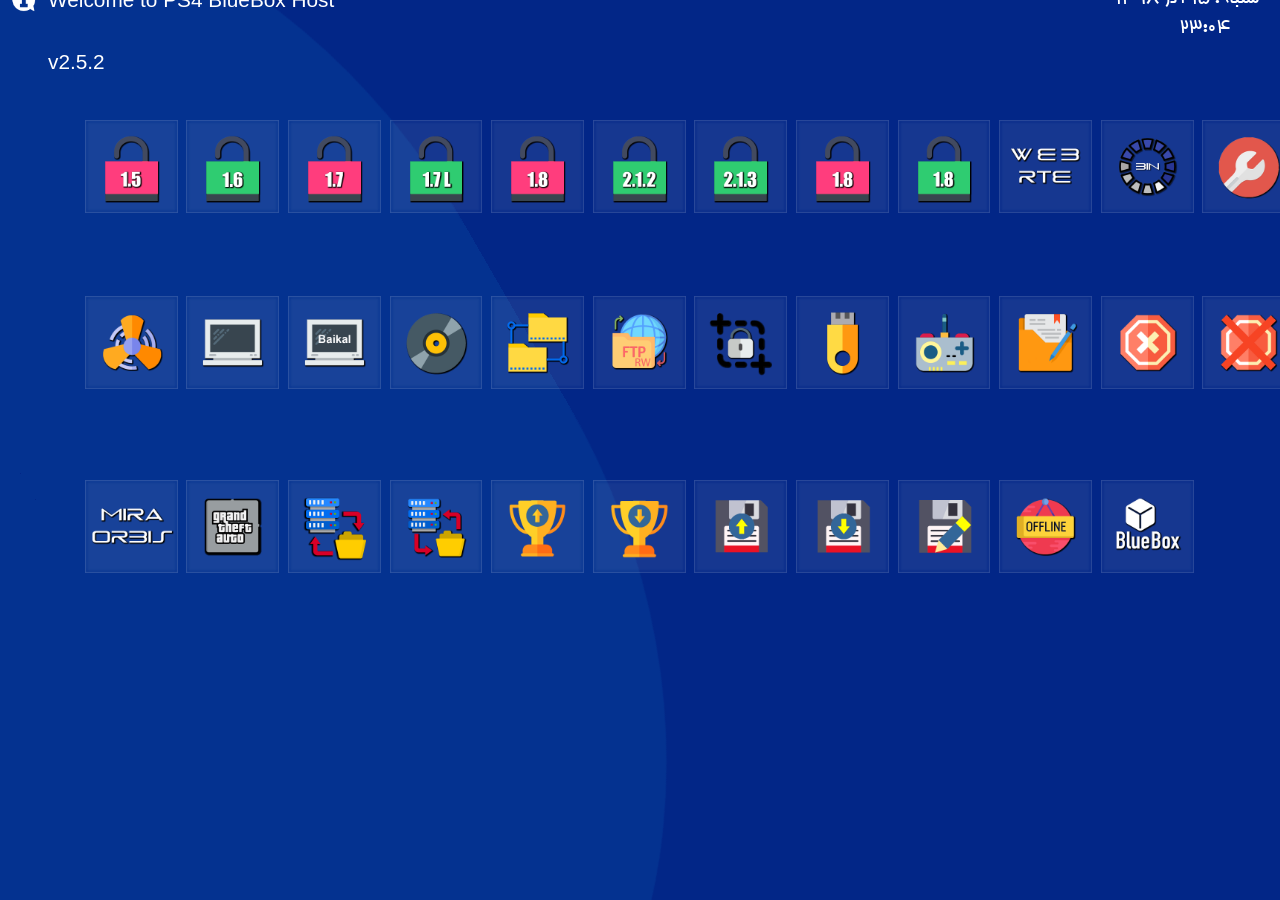
==== commit 563b9b1a: "BlueBox v2.5.2 by REZA" ====
--- a/index.html
+++ b/index.html
@@ -1,6 +1,6 @@
 <head>
 <meta charset="UTF-8">
-	<title>BlueBox v2.5.1</title>
+	<title>BlueBox v2.5.2</title>
 	<link rel="stylesheet" type="text/css" href="css/animate.min.css">
 	<link rel="stylesheet" type="text/css" href="css/style.css">
 	<script src="js/jquery.min.js"></script>
@@ -10,7 +10,7 @@
   <header>
   	<div> <iframe src="payloads/blank.html" name="expl-loader" width="100%" height="140" style="border:none;"> </iframe> </div>
 		<div id="info"></div>
-		<div id="textInfo">Welcome to PS4 BlueBox Host v2.5.1</div>
+		<div id="textInfo">Welcome to PS4 BlueBox Host v2.5.2</div>
 		<span id="pdate1"><script type="text/javascript" src="js/persianc.js"></script></span>
         <span class="timec" id="timec"> ساعت </span>
         <script>
@@ -159,7 +159,7 @@
     <div class="squareGame2 animated bounceInLeft">
         <a href="payloads/screenshot.html" target="expl-loader">
             <div class="imgGame2 henscreenshot"></div>
-            <div class="gameText2">H. Screenshot</div>
+            <div class="gameText2">HEN Scrshot</div>
             <span class="gameTitle2"><mark> فعالسازی Hen 1.7 و امکان گرفتن اسکرین شات در بخشهای محدود شده</mark></span>
         </a>
     </div>
@@ -173,8 +173,8 @@
     <div class="squareGame2 animated bounceInLeft">
         <a href="payloads/PS4REN.html" target="expl-loader">
             <div class="imgGame2 remoteplay"></div>
-            <div class="gameText2">Remote Play 2</div>
-            <span class="gameTitle2"><mark>فعالسازی قابلیت Remote Play</mark></span>
+            <div class="gameText2">Remote Play</div>
+            <span class="gameTitle2"><mark>فعالسازی قابلیت Remote Play نسخه 2</mark></span>
         </a>
     </div>
     <div class="squareGame2 animated bounceInLeft">
@@ -194,7 +194,7 @@
     <div class="squareGame2 animated bounceInLeft">
         <a href="payloads/unblock.html" target="expl-loader">
             <div class="imgGame2 unblocker"></div>
-            <div class="gameText2"> U. Unblocker</div>
+            <div class="gameText2">U. Unblocker</div>
             <span class="gameTitle2"><mark> فعالسازی مجدد آپدیت ها</mark></span>
         </a>
     </div>    
@@ -234,14 +234,14 @@
         <div class="squareGame3 animated bounceInLeft">
         <a href="payloads/trp_backup.html" target="expl-loader">
             <div class="imgGame3 trp_backup"></div>
-            <div class="gameText3">Trophy Backup</div>
+            <div class="gameText3">Trp Backup</div>
             <span class="gameTitle3"><mark>پشتیبان گیری از کلیه Trophy ها به حافظه USB</mark></span>
         </a>
     </div>
         <div class="squareGame3 animated bounceInLeft">
         <a href="payloads/trp_restore.html" target="expl-loader">
             <div class="imgGame3 trp_restore"></div>
-            <div class="gameText3">Trophy Restore</div>
+            <div class="gameText3">Trp Restore</div>
             <span class="gameTitle3"><mark>بازگرداندن بکاپ تهیه شده از حافظه  USB</mark></span>
         </a>
     </div>
@@ -262,7 +262,7 @@
         <div class="squareGame3 animated bounceInLeft">
         <a href="payloads/save_mounter.html" target="expl-loader">
             <div class="imgGame3 save_mounter"></div>
-            <div class="gameText3">Save Mounter</div>
+            <div class="gameText3">Save Mount</div>
             <span class="gameTitle3"><mark>تهیه بکاپ و جابجایی Save ها بین کنسول های 5.05</mark></span>
         </a>
     </div>
@@ -275,7 +275,7 @@
         </a>
     </div>
     <div class="squareGame3 animated bounceInLeft">
-          <a href="#" onClick="alert('\t • PlayStation4 BlueBox Host v2.5.1 - official \n \t • Coded by REZA \n \t • Thanks to SALT - NIMA - HAMED \n \t • Follow us on Telegram : @PSFOURHAX \n \t • Last Update : March 2020')">
+          <a href="#" onClick="alert('\t • PlayStation4 BlueBox Host v2.5.2 - official & Original Version \n \t • Coded by REZA \n \t • Thanks to SALT - NIMA - HAMED \n \t • Follow us on Telegram : @PSFOURHAX \n \t • Last Update : March 2020')">
               <div class="imgGame3 about"></div>
               <div class="gameText3">About...</div>
               <span class="gameTitle3"><mark>درباره سازندگان...</mark></span>
--- a/css/style.css
+++ b/css/style.css
@@ -110,9 +110,9 @@
 
 .squareGame{
 	margin-top: 2em;
-	height: 5em;
-	width: 5em;
-	margin-left: 1em;
+	height: 5.8em;
+	width: 5.8em;
+	margin-left: 0.3em;
 	vertical-align: top;
 	display: inline-block;
 	transition: 0.3s ease;
@@ -120,9 +120,9 @@
 
 .squareGame2{
 	margin-top: 13em;
-	height: 5em;
-	width: 5em;
-	margin-left: 1em;
+	height: 5.8em;
+	width: 5.8em;
+	margin-left: 0.3em;
 	vertical-align: top;
 	display: inline-block;
 	transition: 0.3s ease;
@@ -130,31 +130,31 @@
 
 .squareGame3{
 	margin-top: 24em;
-	height: 5em;
-	width: 5em;
-	margin-left: 1em;
+	height: 5.8em;
+	width: 5.8em;
+	margin-left: 0.3em;
 	vertical-align: top;
 	display: inline-block;
 	transition: 0.3s ease;
 }
 
 .squareGame:hover{
-	height: 7em;
-	width: 7em;
+	height: 8em;
+	width: 8em;
 	border: 3px solid white;
 	cursor: pointer;
 }
 
 .squareGame2:hover{
-	height: 7em;
-	width: 7em;
+	height: 8em;
+	width: 8em;
 	border: 3px solid white;
 	cursor: pointer;
 }
 
 .squareGame3:hover{
-	height: 7em;
-	width: 7em;
+	height: 8em;
+	width: 8em;
 	border: 3px solid white;
 	cursor: pointer;
 }
@@ -197,7 +197,7 @@
 	font-family: PWSchoolScript;
 	text-align: center;
 	font-size: 1.3em;
-	line-height: 1.7em;
+	line-height: 2em;
 	background-color: rgba(255,255,255,.2);
 }
 
@@ -206,7 +206,7 @@
 	font-family: PWSchoolScript;
 	text-align: center;
 	font-size: 1.3em;
-	line-height: 1.7em;
+	line-height: 2em;
 	background-color: rgba(255,255,255,.2);
 }
 
@@ -215,7 +215,7 @@
 	font-family: PWSchoolScript;
 	text-align: center;
 	font-size: 1.3em;
-	line-height: 1.7em;
+	line-height: 2em;
 	background-color: rgba(255,255,255,.2);
 }
 
